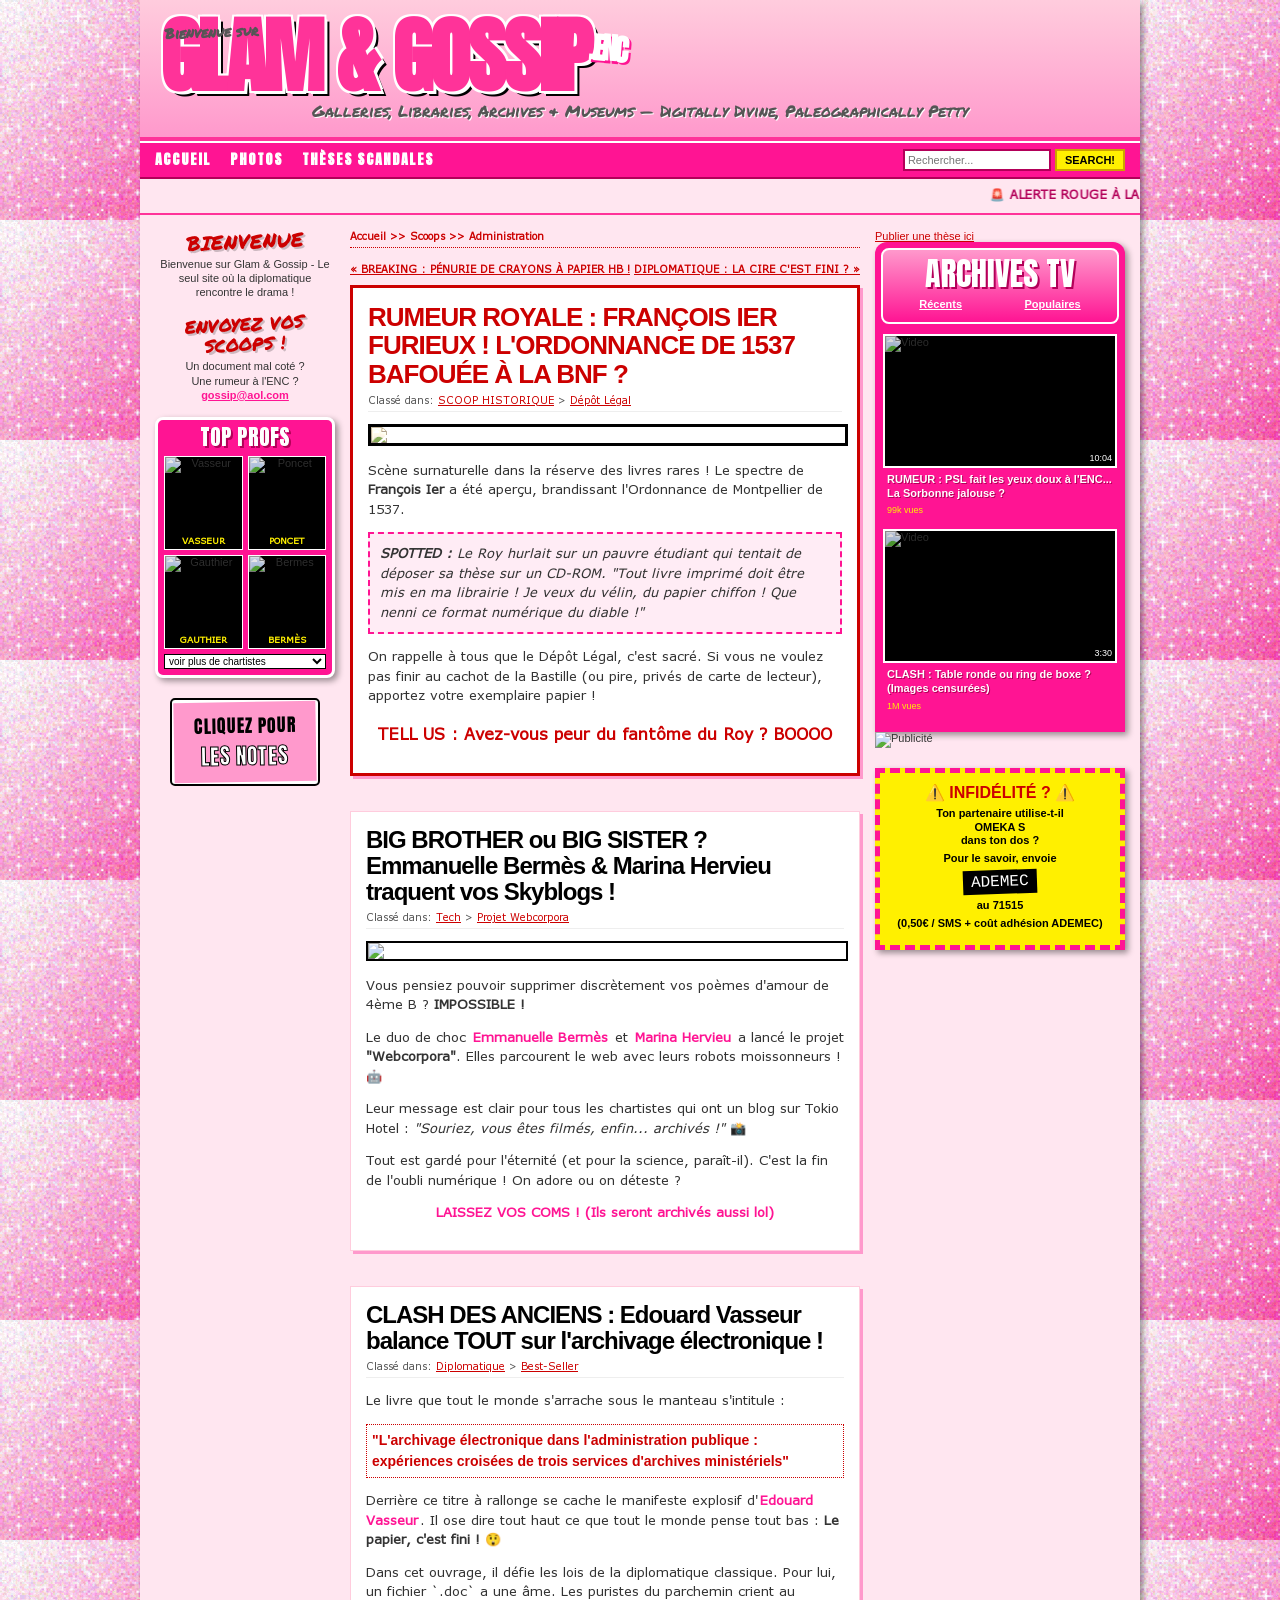
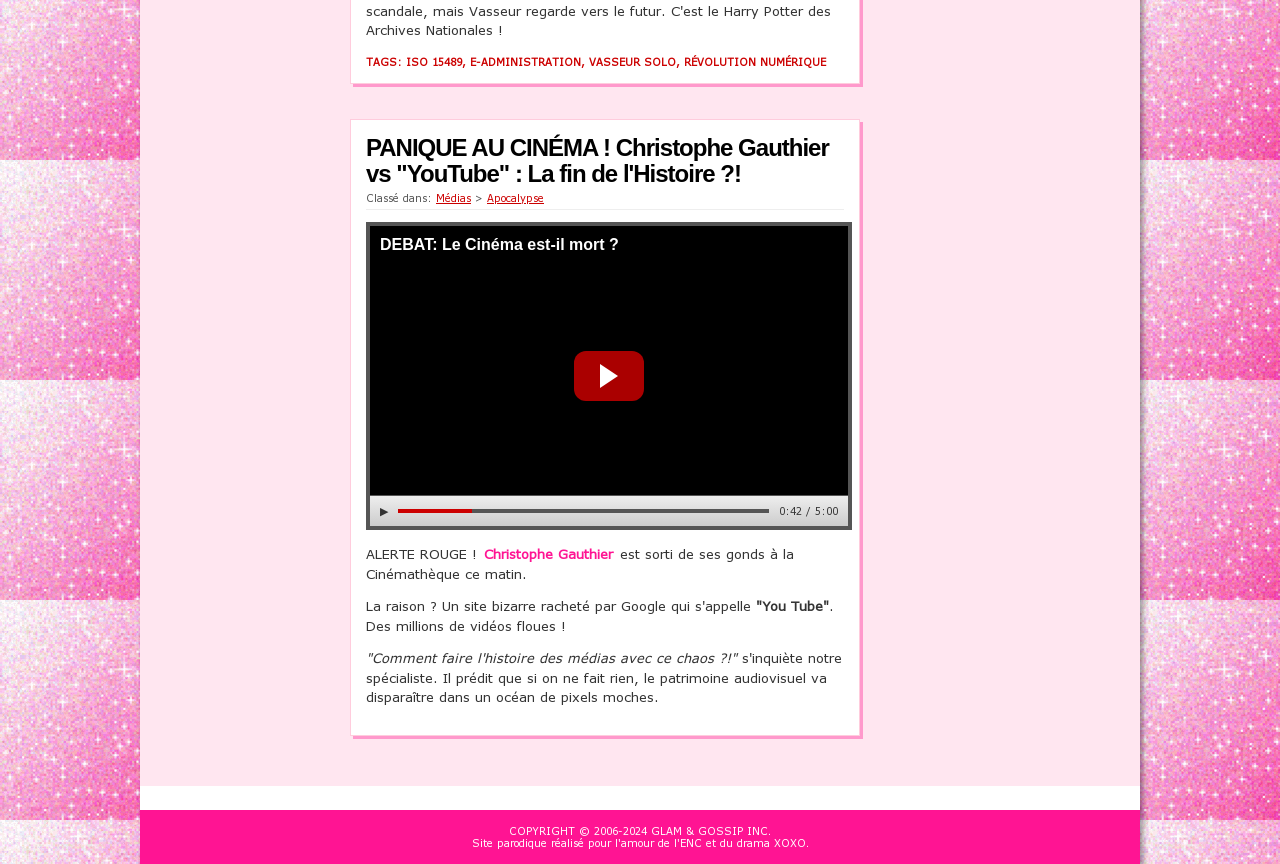
==== index.html @ 9ad177cc "modification" ====
<!DOCTYPE html>
<html lang="fr">
<head>
    <meta charset="UTF-8">
    <title>Glam & Gossip — Le site le plus Chartiste du Web !</title>
    <link rel="stylesheet" href="style.css">
</head>
<body>

<div class="page-wrapper shadow">
    <header>
        <div class="cartoon-char"></div>
        <div class="top-bar">
            <div class="logo-area">
                <div class="welcome-text">Bienvenue sur</div>
                <h1 class="logo">GLAM & GOSSIP<span class="enc">.ENC</span></h1>
            </div>
        </div>
        <div class="slogan">Galleries, Libraries, Archives & Museums — Digitally Divine, Paleographically Petty</div>
    </header>

    <nav class="main-nav">
        <div class="nav-links">
            <a href="index.html">Accueil</a>
            <a href="photos.html">Photos</a>
            <a href="theses.html">Thèses Scandales</a>
        </div>
        <div class="search-box">
            <form action="https://www.google.com/search" method="get">
                <input type="hidden" name="tbs" value="cdr:1,cd_min:1/1/2006,cd_max:12/31/2006">
                <input type="text" name="q" placeholder="Rechercher..." size="20">
                <button type="submit">SEARCH!</button>
            </form>
        </div>
    </nav>

    <div class="buzz-banner">
        <marquee scrollamount="6" scrolldelay="60">
            🚨 ALERTE ROUGE À LA BNF : UN INCUNABLE DISPARU ?! • PANIQUE AUX ARCHIVES NATIONALES : PLUS DE PLACE DANS LES RAYONNAGES ! • QUI A VOLÉ LE TAMPON ENCREUR DE LA SALLE LABROUSTE ? • FLASH SPÉCIAL : LA MACHINE À CAFÉ DU 65 RUE DE RICHELIEU EST EN PANNE ! 🚨
        </marquee>
    </div>


    <div class="container">
        
        <aside class="left-col">
            <div class="sidebar-header">BIENVENUE</div>
            <div class="intro-text">
                Bienvenue sur Glam & Gossip - Le seul site où la diplomatique rencontre le drama !
            </div>

            <div class="sidebar-header sidebar-header-scoops">ENVOYEZ VOS SCOOPS !</div>
            <div class="intro-text">
                Un document mal coté ?<br>
                Une rumeur à l'ENC ?<br>
                <a href="#" class="email-link">gossip@aol.com</a>
            </div>

            <div class="top-celebs-widget shadow">
                <div class="widget-title-img">TOP PROFS</div>
                <div class="celeb-grid">
                    <div class="celeb-item">
                        <img src="https://via.placeholder.com/100/2ecc71/ffffff?text=E.V." alt="Vasseur">
                        <div class="celeb-name">VASSEUR</div>
                    </div>
                    <div class="celeb-item">
                        <img src="https://via.placeholder.com/100/9b59b6/ffffff?text=O.P." alt="Poncet">
                        <div class="celeb-name">PONCET</div>
                    </div>
                    <div class="celeb-item">
                        <img src="https://via.placeholder.com/100/f1c40f/333333?text=C.G." alt="Gauthier">
                        <div class="celeb-name">GAUTHIER</div>
                    </div>
                    <div class="celeb-item">
                        <img src="https://via.placeholder.com/100/e74c3c/ffffff?text=E.B." alt="Bermes">
                        <div class="celeb-name">BERMÈS</div>
                    </div>
                </div>
                <select class="select-dropdown">
                    <option>voir plus de chartistes</option>
                </select>
            </div>

            <div class="left-btn">
                <div class="btn-notes">
                    CLIQUEZ POUR<br><span class="btn-notes-highlight">LES NOTES</span>
                </div>
            </div>
        </aside>


        <main class="feed">
            <div class="breadcrumb">Accueil >> Scoops >> Administration</div>
            <div class="post-nav">
                <a href="#">« BREAKING : Pénurie de crayons à papier HB !</a>
                <a href="#">Diplomatique : La Cire c'est fini ? »</a>
            </div>

            <article class="post post-alerte">
                <h2 class="post-headline post-headline-alerte">
                    <a href="#">RUMEUR ROYALE : François Ier furieux ! L'Ordonnance de 1537 bafouée à la BNF ?</a>
                </h2>
                <div class="filed-under">Classé dans: <a href="#">SCOOP HISTORIQUE</a> > <a href="#">Dépôt Légal</a></div>

                <div class="post-image-container">
                    <img src="https://via.placeholder.com/500x350/550000/ffffff?text=FRANCOIS+1ER+PAS+CONTENT" class="post-image post-image-vintage">
                </div>

                <div class="post-body">
                    <p>Scène surnaturelle dans la réserve des livres rares ! Le spectre de <strong>François Ier</strong> a été aperçu, brandissant l'Ordonnance de Montpellier de 1537.</p>
                    <p class="post-quote">
                        <strong>SPOTTED :</strong> Le Roy hurlait sur un pauvre étudiant qui tentait de déposer sa thèse sur un CD-ROM. <em>"Tout livre imprimé doit être mis en ma librairie ! Je veux du vélin, du papier chiffon ! Que nenni ce format numérique du diable !"</em>
                    </p>
                    <p>On rappelle à tous que le Dépôt Légal, c'est sacré. Si vous ne voulez pas finir au cachot de la Bastille (ou pire, privés de carte de lecteur), apportez votre exemplaire papier !</p>
                    <p class="post-cta">TELL US : Avez-vous peur du fantôme du Roy ? BOOOO </p>
                </div>
            </article>

            <article class="post">
                <h2 class="post-headline"><a href="#">BIG BROTHER ou BIG SISTER ? Emmanuelle Bermès & Marina Hervieu traquent vos Skyblogs ! </a></h2>
                <div class="filed-under">Classé dans: <a href="#">Tech</a> > <a href="#">Projet Webcorpora</a></div>

                <div class="post-image-container">
                    <img src="https://via.placeholder.com/500x300/3498db/ffffff?text=SKYBLOG+ARCHIVÉ+%3F" class="post-image">
                </div>

                <div class="post-body">
                    <p>Vous pensiez pouvoir supprimer discrètement vos poèmes d'amour de 4ème B ? <strong>IMPOSSIBLE !</strong></p>
                    <p>Le duo de choc <a href="#" class="keyword">Emmanuelle Bermès</a> et <a href="#" class="keyword">Marina Hervieu</a> a lancé le projet <strong>"Webcorpora"</strong>. Elles parcourent le web avec leurs robots moissonneurs ! 🤖</p>
                    <p>Leur message est clair pour tous les chartistes qui ont un blog sur Tokio Hotel : <em>"Souriez, vous êtes filmés, enfin... archivés !"</em> 📸</p>
                    <p>Tout est gardé pour l'éternité (et pour la science, paraît-il). C'est la fin de l'oubli numérique ! On adore ou on déteste ?</p>
                    <p class="post-cta-pink">LAISSEZ VOS COMS ! (Ils seront archivés aussi lol)</p>
                </div>
            </article>

            <article class="post">
                <h2 class="post-headline"><a href="#">CLASH DES ANCIENS : Edouard Vasseur balance TOUT sur l'archivage électronique ! </a></h2>
                <div class="filed-under">Classé dans: <a href="#">Diplomatique</a> > <a href="#">Best-Seller</a></div>

                <div class="post-body">
                    <p>Le livre que tout le monde s'arrache sous le manteau s'intitule :</p>
                    <p class="book-title">"L'archivage électronique dans l'administration publique : expériences croisées de trois services d'archives ministériels"</p>
                    <p>Derrière ce titre à rallonge se cache le manifeste explosif d'<a href="#" class="keyword">Edouard Vasseur</a>. Il ose dire tout haut ce que tout le monde pense tout bas : <strong>Le papier, c'est fini !</strong> 😲</p>
                    <p>Dans cet ouvrage, il défie les lois de la diplomatique classique. Pour lui, un fichier `.doc` a une âme. Les puristes du parchemin crient au scandale, mais Vasseur regarde vers le futur. C'est le Harry Potter des Archives Nationales !</p>
                </div>
                <div class="tags-footer">Tags: iso 15489, e-administration, vasseur solo, révolution numérique</div>
            </article>

            <article class="post">
                <h2 class="post-headline"><a href="#">PANIQUE AU CINÉMA ! Christophe Gauthier vs "YouTube" : La fin de l'Histoire ?!</a></h2>
                <div class="filed-under">Classé dans: <a href="#">Médias</a> > <a href="#">Apocalypse</a></div>

                <div class="video-player-container">
                    <div class="video-title-overlay">DEBAT: Le Cinéma est-il mort ?</div>
                    <div class="play-btn-fake"></div>
                    <div class="controls-fake">
                        <span class="controls-play">▶</span>
                        <div class="controls-progress">
                            <div class="controls-progress-bar"></div>
                        </div>
                        <span class="controls-time">0:42 / 5:00</span>
                    </div>
                </div>

                <div class="post-body">
                    <p>ALERTE ROUGE ! <a href="#" class="keyword">Christophe Gauthier</a> est sorti de ses gonds à la Cinémathèque ce matin.</p>
                    <p>La raison ? Un site bizarre racheté par Google qui s'appelle <strong>"You Tube"</strong>. Des millions de vidéos floues !</p>
                    <p><em>"Comment faire l'histoire des médias avec ce chaos ?!"</em> s'inquiète notre spécialiste. Il prédit que si on ne fait rien, le patrimoine audiovisuel va disparaître dans un océan de pixels moches.</p>
                </div>
            </article>

        </main>


        <aside class="right-col">
            <a href="#" class="advertise-link">Publier une thèse ici</a>
            
            <div class="glam-tv-container shadow">
                <div class="glam-tv-header">
                    <div class="tv-logo">ARCHIVES <span>TV</span></div>
                    <div class="tv-tabs"><span>Récents</span><span>Populaires</span></div>
                </div>
                <div class="video-list">
                    <div class="video-item">
                        <div class="video-thumb">
                            <img src="https://via.placeholder.com/200x120/cc0000/ffffff?text=PSL+LOVES+ENC" alt="Video">
                            <span class="video-duration">10:04</span>
                        </div>
                        <div class="video-meta"><span class="title">RUMEUR : PSL fait les yeux doux à l'ENC... La Sorbonne jalouse ?</span><span class="views">99k vues</span></div>
                    </div>
                    
                    <div class="video-item">
                        <div class="video-thumb">
                            <img src="https://via.placeholder.com/200x120/003366/ffffff?text=CLASH+ENC" alt="Video">
                            <span class="video-duration">3:30</span>
                        </div>
                        <div class="video-meta"><span class="title">CLASH : Table ronde ou ring de boxe ? (Images censurées)</span><span class="views">1M vues</span></div>
                    </div>
                </div>
            </div>

            <div class="ad-banner">
                <img src="https://via.placeholder.com/240x240/ffcc00/000000?text=ACHETEZ+VOTRE+DIPLOME+ICI" alt="Publicité">
            </div>

            <div class="fake-ad-sms alerte shadow">
                <h3>⚠️ INFIDÉLITÉ ? ⚠️</h3>
                <p>Ton partenaire utilise-t-il<br><strong>OMEKA S</strong><br>dans ton dos ?</p>
                <p>Pour le savoir, envoie</p>
                <div class="sms-code">ADEMEC</div>
                <p>au <strong>71515</strong></p>
                <p class="ad-disclaimer">(0,50€ / SMS + coût adhésion ADEMEC)</p>
            </div>

        </aside>

    </div> 

    <footer>
        COPYRIGHT © 2006-2024 GLAM & GOSSIP INC. <br> 
        Site parodique réalisé pour l'amour de l'ENC et du drama XOXO.
    </footer>

</div>
</body>
</html>
---- style.css ----
/* ============================================================
   GLAM & ARCHIVES - Feuille de style principale
   ============================================================ */

/* ==+++++==========================================================
   1. POLICES DE CARACTÈRES
   ============================================================ */

/* Nous chargeons trois polices de Google Fonts, mais localement,
    car au début des années 2000, c'était la seule façon de le faire */

@font-face {
     font-family: 'Anton';
     src: url('fonts/Anton_latin.woff2') format('woff2');
}

@font-face {
    font-family: 'Permanent Marker';
    src: url('fonts/Permanent_Marker_latin.woff2') format('woff2');
}

@font-face {
    font-family: 'Verdana';
    src: url('fonts/Verdana_latin.woff2') format('woff2');
}

/* ============================================================
   2. STYLES DE BASE (COMMUNS À TOUTES LES PAGES)
   ============================================================ */

/* --- Body --- */

body {
    margin: 0;
    padding: 0;
    background: rgb(255, 204, 221) url('images/stars-sparkles.gif'); /* --- il s'agit de l'image en fond que nous définissons.Nous avons creer un dossier séparé pour tous les images --- */
    background-repeat: repeat;
    font-family: 'Verdana', 'Arial', sans-serif;
    font-size: 11px;
    color: rgb(51, 51, 51);
}

/* --- Liens --- */

a {
    color: rgb(204, 0, 0);
    text-decoration: underline;
}

/* Effet au survol : fond jaune et texte noir pour rendre les liens plus visibles */
a:hover {
    background-color: rgb(255, 240, 0);
    color: rgb(0, 0, 0);
}

/* --- Conteneur principal --- */

.page-wrapper {
    width: 1000px;
    margin: 0 auto;
    background: rgb(255, 255, 255);
}

/* --- Header (en-tête du site) --- */

header {
    background: linear-gradient(to bottom, rgb(255, 204, 221), rgb(255, 153, 204));
    padding: 15px 20px 10px 20px;
    position: relative;
    border-bottom: 4px solid rgb(255, 51, 153);
}

.top-bar {
    display: flex;
    justify-content: space-between;
    align-items: flex-end;
}

.logo-area {
    position: relative;
    z-index: 2;
}

.welcome-text {
    font-size: 14px;
    font-weight: bold;
    color: rgb(85, 85, 85);
    margin-bottom: -15px;
    margin-left: 5px;
    font-family: 'Permanent Marker', cursive;
    transform: rotate(-2deg);
}

h1.logo {
    font-family: 'Anton', sans-serif;
    font-size: 82px;
    margin: 0;
    line-height: 0.9;
    color: rgb(255, 51, 153);
    text-transform: uppercase;
    text-shadow: 3px 3px 0px rgb(255, 255, 255), -2px -2px 0 rgb(255, 255, 255), 2px -2px 0 rgb(255, 255, 255), -2px 2px 0 rgb(255, 255, 255), 2px 2px 0 rgb(255, 255, 255), 5px 5px 0px rgb(0, 0, 0);
    letter-spacing: -3px;
}

h1.logo span.enc {
    font-size: 30px;
    color: rgb(255, 255, 255);
    text-shadow: 2px 2px 0 rgb(255, 20, 147);
    vertical-align: top;
    margin-top: 15px;
    display: inline-block;
    transform: rotate(5deg);
}

.slogan {
    font-family: 'Permanent Marker', cursive;
    font-size: 16px;
    color: rgb(85, 85, 85);
    text-align: center;
    margin-top: 5px;
    margin-bottom: 5px;
    text-shadow: 1px 1px 0 rgb(255, 255, 255);
}

/* --- Navigation principale --- */

nav.main-nav {
    background: rgb(255, 20, 147);
    padding: 6px 15px;
    display: flex;
    justify-content: space-between;
    align-items: center;
    color: rgb(255, 255, 255);
    font-weight: bold;
    font-size: 12px;
    border-top: 2px solid rgb(255, 255, 255);
    border-bottom: 2px solid rgb(179, 0, 89);
}

.nav-links a {
    color: rgb(255, 255, 255);
    text-decoration: none;
    margin-right: 15px;
    text-transform: uppercase;
    font-family: 'Anton', sans-serif;
    letter-spacing: 1px;
    font-size: 14px;
}

.nav-links a:hover {
    text-decoration: underline;
    background: none;
    color: rgb(255, 240, 0);
}

.search-box {
    display: flex;
    align-items: center;
    gap: 5px;
}

.search-box input {
    border: 2px solid rgb(179, 0, 89);
    padding: 3px;
    font-size: 11px;
}

.search-box button {
    background: rgb(255, 240, 0);
    border: 2px solid #cca300;
    font-weight: bold;
    font-size: 11px;
    cursor: pointer;
    text-transform: uppercase;
    padding: 3px 8px;
}

/* --- Bandeau d'actualités (marquee) --- */

.buzz-banner {
    background: rgb(255, 230, 240);
    border-bottom: 2px solid rgb(255, 51, 153);
    padding: 8px 0;
    color: rgb(179, 0, 89);
    font-family: 'Verdana', sans-serif;
    font-weight: bold;
    font-size: 12px;
    text-transform: uppercase;
    letter-spacing: 0.5px;
}

/* --- Conteneur de la grille principale --- */

.container {
    display: grid;
    grid-template-columns: 180px 1fr 250px;
    gap: 15px;
    padding: 15px;
    background: rgb(255, 230, 240);
}

/* --- Footer --- */

footer {
    background: rgb(255, 20, 147);
    color: rgb(255, 255, 255);
    text-align: center;
    padding: 15px;
    font-size: 10px;
    margin-top: 20px;
    border-top: 4px solid rgb(255, 255, 255);
    font-family: 'Verdana';
}

/* --- Classes utilitaires --- */

.shadow {
    box-shadow: 3px 3px 6px rgba(0, 0, 0, 0.4) !important;
}

.alerte {
    border: 5px dashed rgb(255, 20, 147) !important;
    background: rgb(255, 240, 0) !important;
}

@keyframes blink {
    50% {
        opacity: 0.5;
    }
}

/* ============================================================
   3. PAGE D'ACCUEIL (index.html)
   ============================================================ */

/* --- Sidebars (colonnes latérales) --- */

aside {
    font-family: Arial, sans-serif;
}

.sidebar-header {
    font-family: 'Permanent Marker', cursive;
    color: rgb(204, 0, 0);
    font-size: 20px;
    text-shadow: 2px 2px 0px rgba(0, 0, 0, 0.2);
    margin-bottom: 5px;
    line-height: 1.1;
    transform: rotate(-2deg);
    text-align: center;
}

.sidebar-header-scoops {
    transform: rotate(-3deg);
    margin-top: 15px;
    font-size: 18px;
}

.intro-text {
    font-size: 11px;
    margin-bottom: 15px;
    line-height: 1.3;
    text-align: center;
}

.email-link {
    color: rgb(255, 20, 147);
    font-weight: bold;
    margin-bottom: 15px;
}

/* --- Widget "Top Profs" --- */

.top-celebs-widget {
    background: rgb(255, 20, 147);
    border-radius: 8px;
    padding: 6px;
    text-align: center;
    border: 3px solid rgb(255, 255, 255);
    margin-bottom: 20px;
}

.widget-title-img {
    color: rgb(255, 255, 255);
    font-family: 'Anton', sans-serif;
    font-size: 22px;
    text-transform: uppercase;
    margin-bottom: 8px;
    text-shadow: 2px 2px 0 rgb(179, 0, 89);
    line-height: 1;
}

.celeb-grid {
    display: grid;
    grid-template-columns: 1fr 1fr;
    gap: 5px;
}

.celeb-item {
    background: rgb(0, 0, 0);
    border: 1px solid rgb(255, 255, 255);
}

.celeb-item img {
    width: 100%;
    height: 75px;
    object-fit: cover;
    display: block;
    opacity: 0.9;
}

.celeb-item:hover img {
    opacity: 1;
}

.celeb-name {
    background: rgb(0, 0, 0);
    color: rgb(255, 240, 0);
    font-size: 9px;
    text-transform: uppercase;
    padding: 3px 0;
    font-weight: bold;
    font-family: 'Verdana';
}

.select-dropdown {
    width: 100%;
    margin-top: 5px;
    font-size: 10px;
    background: rgb(255, 255, 255);
    border: 1px solid rgb(0, 0, 0);
}

/* --- Boutons de la sidebar --- */

.left-btn {
    margin: 15px;
    border: 2px solid rgb(0, 0, 0);
    border-radius: 5px;
    background: rgb(255, 255, 255);
    padding: 2px;
    cursor: pointer;
}

.left-btn:hover {
    transform: scale(1.02);
}

.btn-notes {
    background: rgb(255, 153, 204);
    padding: 10px;
    text-align: center;
    font-family: 'Anton', sans-serif;
    font-size: 18px;
    color: rgb(0, 0, 0);
    transform: rotate(-1deg);
    text-decoration: none !important;
}

.btn-notes-highlight {
    color: rgb(255, 255, 255);
    -webkit-text-stroke: 1px rgb(0, 0, 0);
    font-size: 22px;
}

/* --- Fil d'actualités principal --- */

.breadcrumb {
    font-size: 10px;
    color: rgb(204, 0, 0);
    font-weight: bold;
    margin-bottom: 15px;
    border-bottom: 1px dotted rgb(204, 0, 0);
    padding-bottom: 5px;
}

.post-nav {
    display: flex;
    justify-content: space-between;
    font-weight: bold;
    font-size: 10px;
    margin-bottom: 10px;
    text-transform: uppercase;
}

/* --- Posts (articles) --- */

.post {
    background: rgb(255, 255, 255);
    margin-bottom: 35px;
    padding: 15px;
    border: 1px solid rgb(255, 204, 221);
    box-shadow: 3px 3px 0 rgb(255, 153, 204);
    position: relative;
}

.post-headline {
    font-family: 'Arial Black', 'Arial', sans-serif;
    font-weight: 900;
    font-size: 24px;
    line-height: 1.1;
    color: rgb(0, 0, 0);
    margin-top: 0;
    margin-bottom: 5px;
    letter-spacing: -1px;
}

.post-headline a {
    text-decoration: none;
    color: rgb(0, 0, 0);
}

.post-headline a:hover {
    color: rgb(255, 20, 147);
    background: transparent;
}

.filed-under {
    font-size: 10px;
    color: rgb(85, 85, 85);
    margin-bottom: 12px;
    border-bottom: 1px solid #eee;
    padding-bottom: 5px;
}

.post-body {
    font-size: 13px;
    line-height: 1.5;
    color: rgb(51, 51, 51);
}

.post-body p {
    margin-bottom: 12px;
}

.post-body a.keyword {
    color: rgb(255, 20, 147);
    font-weight: bold;
    text-decoration: none;
    background: rgb(255, 255, 255);
    padding: 0 2px;
}

.post-body a.keyword:hover {
    text-decoration: underline;
    background: rgb(255, 240, 0);
    color: rgb(204, 0, 0);
}

.tags-footer {
    margin-top: 15px;
    font-size: 10px;
    color: rgb(204, 0, 0);
    font-weight: bold;
    text-transform: uppercase;
}

/* --- Posts spéciaux (alertes) --- */

.post-alerte {
    border: 3px solid rgb(204, 0, 0);
}

.post-headline-alerte {
    color: rgb(204, 0, 0);
    text-transform: uppercase;
    font-size: 26px;
}

.post-headline-alerte a {
    color: rgb(204, 0, 0);
}

.post-image {
    width: 100%;
    display: block;
    border: 2px solid rgb(0, 0, 0);
    margin-bottom: 15px;
}

.post-image-vintage {
    border: 3px solid rgb(0, 0, 0);
    filter: sepia(50%) contrast(110%);
}

.post-quote {
    background: #ffecf5;
    padding: 10px;
    border: 2px dashed rgb(255, 20, 147);
    font-style: italic;
}

.post-cta, .post-cta-pink {
    text-align: center;
    font-weight: bold;
}

.post-cta {
    color: rgb(204, 0, 0);
    font-size: 16px;
}

.post-cta-pink {
    color: rgb(255, 20, 147);
}

.book-title {
    font-weight: bold;
    font-size: 14px;
    color: rgb(204, 0, 0);
    font-family: 'Arial Black', sans-serif;
    border: 1px dotted rgb(204, 0, 0);
    padding: 5px;
}

/* --- Lecteur vidéo factice --- */

.video-player-container {
    width: 100%;
    height: 300px;
    background: rgb(0, 0, 0);
    position: relative;
    margin-bottom: 15px;
    border: 4px solid rgb(85, 85, 85);
}

.video-title-overlay {
    position: absolute;
    top: 10px;
    left: 10px;
    color: rgb(255, 255, 255);
    font-size: 16px;
    font-weight: bold;
    font-family: Arial, sans-serif;
    text-shadow: 1px 1px 2px rgb(0, 0, 0);
}

.play-btn-fake {
    position: absolute;
    top: 50%;
    left: 50%;
    transform: translate(-50%, -50%);
    width: 70px;
    height: 50px;
    background: rgba(200, 0, 0, 0.85);
    border-radius: 12px;
    display: flex;
    align-items: center;
    justify-content: center;
    cursor: pointer;
}

.play-btn-fake::after {
    content: '';
    border-left: 18px solid rgb(255, 255, 255);
    border-top: 12px solid transparent;
    border-bottom: 12px solid transparent;
}

.controls-fake {
    position: absolute;
    bottom: 0;
    left: 0;
    right: 0;
    height: 30px;
    background: linear-gradient(#eee, #ccc);
    display: flex;
    align-items: center;
    padding: 0 10px;
    border-top: 1px solid rgb(85, 85, 85);
}

.controls-progress {
    flex: 1;
    height: 4px;
    background: rgb(85, 85, 85);
    margin: 0 10px;
}

.controls-progress-bar {
    width: 20%;
    height: 100%;
    background: rgb(204, 0, 0);
}

.controls-time {
    font-size: 10px;
}

/* --- Sidebar droite : Archives TV --- */

.glam-tv-container {
    background: rgb(255, 20, 147);
    border-radius: 12px 12px 0 0;
    padding: 6px;
}

.glam-tv-header {
    background: linear-gradient(rgb(255, 153, 204), rgb(255, 20, 147));
    border-radius: 8px;
    padding: 8px 5px;
    text-align: center;
    margin-bottom: 8px;
    border: 2px solid rgb(255, 255, 255);
}

.tv-logo {
    font-family: 'Anton', sans-serif;
    font-size: 32px;
    color: rgb(255, 255, 255);
    text-shadow: 2px 2px 0 rgb(179, 0, 89);
    line-height: 1;
}

.tv-tabs {
    display: flex;
    justify-content: space-around;
    color: rgb(255, 255, 255);
    font-weight: bold;
    font-size: 11px;
    margin: 8px 0 4px 0;
    text-decoration: underline;
    cursor: pointer;
}

.video-list {
    background: rgb(255, 20, 147);
    padding: 2px;
}

.video-item {
    display: flex;
    flex-direction: column;
    margin-bottom: 12px;
    cursor: pointer;
}

.video-item:hover .video-thumb {
    border-color: rgb(255, 240, 0);
}

.video-thumb {
    height: 130px;
    background: rgb(0, 0, 0);
    border: 2px solid rgb(255, 255, 255);
    position: relative;
    margin-bottom: 4px;
}

.video-thumb img {
    width: 100%;
    height: 100%;
    object-fit: cover;
    opacity: 0.85;
}

.video-duration {
    position: absolute;
    bottom: 2px;
    right: 2px;
    background: rgb(0, 0, 0);
    color: rgb(255, 255, 255);
    font-size: 9px;
    padding: 1px;
}

.video-meta {
    color: rgb(255, 255, 255);
    font-size: 11px;
    font-weight: bold;
    line-height: 1.3;
    padding: 0 4px;
}

.video-meta .title {
    margin-bottom: 2px;
    display: block;
    text-shadow: 1px 1px 0 rgb(179, 0, 89);
}

.video-meta .views {
    font-size: 9px;
    font-weight: normal;
    color: rgb(255, 240, 0);
}

/* --- Publicité sidebar --- */

.fake-ad-sms {
    margin-top: 20px;
    padding: 10px;
    text-align: center;
    font-family: 'Arial', sans-serif;
}

.fake-ad-sms h3 {
    margin: 0;
    color: rgb(204, 0, 0);
    text-transform: uppercase;
    font-size: 16px;
    font-weight: 900;
    animation: blink 1s infinite;
}

.fake-ad-sms p {
    margin: 5px 0;
    font-size: 11px;
    font-weight: bold;
    color: rgb(0, 0, 0);
    line-height: 1.2;
}

.sms-code {
    background: rgb(0, 0, 0);
    color: rgb(255, 255, 255);
    font-family: 'Courier New', monospace;
    font-size: 16px;
    padding: 3px 8px;
    display: inline-block;
    transform: rotate(-2deg);
}

.ad-disclaimer {
    font-size: 9px;
    font-weight: normal;
}

/* ============================================================
   4. PAGE DES THÈSES (theses.html)
   ============================================================ */

.section-these {
    background: rgb(255, 255, 255);
    padding: 15px;
    border: 3px solid rgb(255, 153, 204);
    box-shadow: 5px 5px 0 rgb(255, 153, 204);
    margin: 15px 0 20px 0;
    grid-column: 1 / -1;
    display: flex;
    align-items: flex-start;
    gap: 15px;
}

.pub {
    grid-column: 1 / -1;
}

.pub h2 {
    font-family: 'Permanent Marker', cursive; 
    text-align: center;
    font-size: 44px;
    margin: 10px;
    color: rgb(204, 0, 0);
    transform: rotate(1deg);
}

.pub a {
    display: block;
    width: 100%;
}

.pub img {
    width: 100%;
    display: block;
}

.symbole img {
    width: 40px;
    margin-top: 10px;
}

.infos-these h2 {
    font-family: 'Anton', sans-serif;
    font-size: 40px;
    margin: 0;
}

.infos-these p {
    font-size: 14px;
    line-height: 1.5;
    margin-top: 10px;
}

/* ============================================================
   5. PAGE PHOTOS (photos.html)
   ============================================================ */

/* --- Description de la galerie --- */

.description-galerie {
    grid-column: 1 / -1;
}

.description-galerie h2 {
    font-family: 'Anton', sans-serif;
    font-size: 40px;
    text-align: center;
}

/* --- Galerie des professeurs --- */

.prof-gallery {
    display: grid;
    grid-template-columns: repeat(3, 1fr);
    gap: 20px;
    padding: 20px;
    grid-column: 1 / -1;
}

.prof-card { /* ---Gestion des encadrements de la galerie photo j'ai ajouté  --- */
    border: 3px solid rgb(255, 20, 147); /* --- des bordures roses ici --- */
    padding: 15px;
    text-align: center;/* --- l'alignement du texte --- */
    background-color: rgb(255, 255, 255);
    box-shadow: 3px 2px 0px rgb(255, 20, 147);
}

.prof-card img {
    width: 100%;
    height: 250px;
    object-fit: cover;
    border-radius: 5px;
    margin-bottom: 10px;
}

.prof-card h3 {
    margin: 10px 0;
    font-family: 'Anton', sans-serif; 
    font-size: 20px;
    color:rgb(255, 20, 147);
}

.prof-card p {
    margin: 5px 0;
    font-size: 14px;
}

.fun-phrase {
    font-style: italic;
    color: rgb(85, 85, 85);
}

/* --- Classement --- */

.ranking-subtitle {
    font-size: 14px;
    color: rgb(85, 85, 85);
    margin-bottom: 20px;
    text-align: center;
    font-weight: bold;
    text-transform: uppercase;
}

.ranking-item {
    display: flex;
    align-items: center;
    border: 3px solid rgb(255, 20, 147);
    padding: 10px;
    background-color:rgb(255, 255, 255);
}

.ranking-item img {
    width: 80px;
    height: 80px;
    object-fit: cover;
    border-radius: 5px;
    margin-right: 15px;
}

.ranking-details h4 {
    margin: 0;
    font-family: 'Permanent Marker', sans-serif;
    font-size: 18px;
    color: rgb(255, 20, 147);
    
}

.ranking-details p {
    margin: 5px 0;
    font-size: 14px;
    color: rgb(85, 85, 85);
}
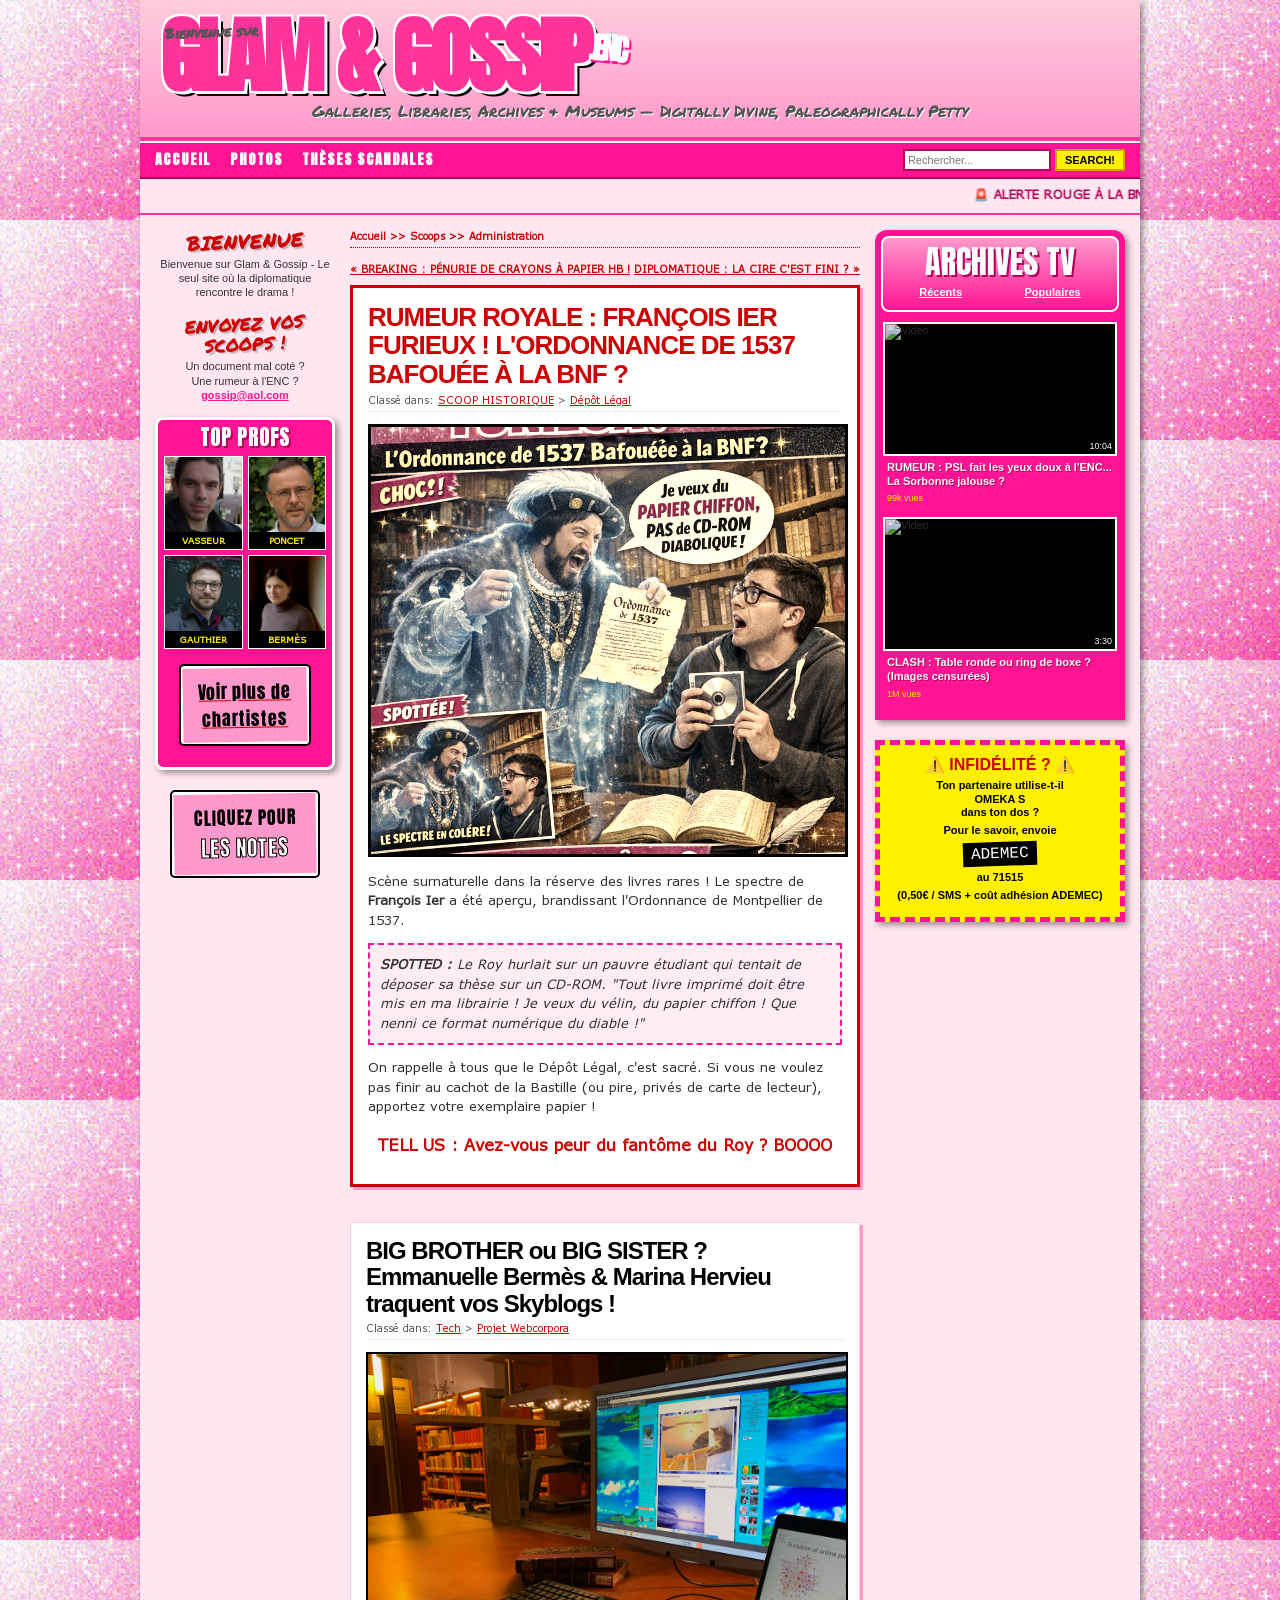
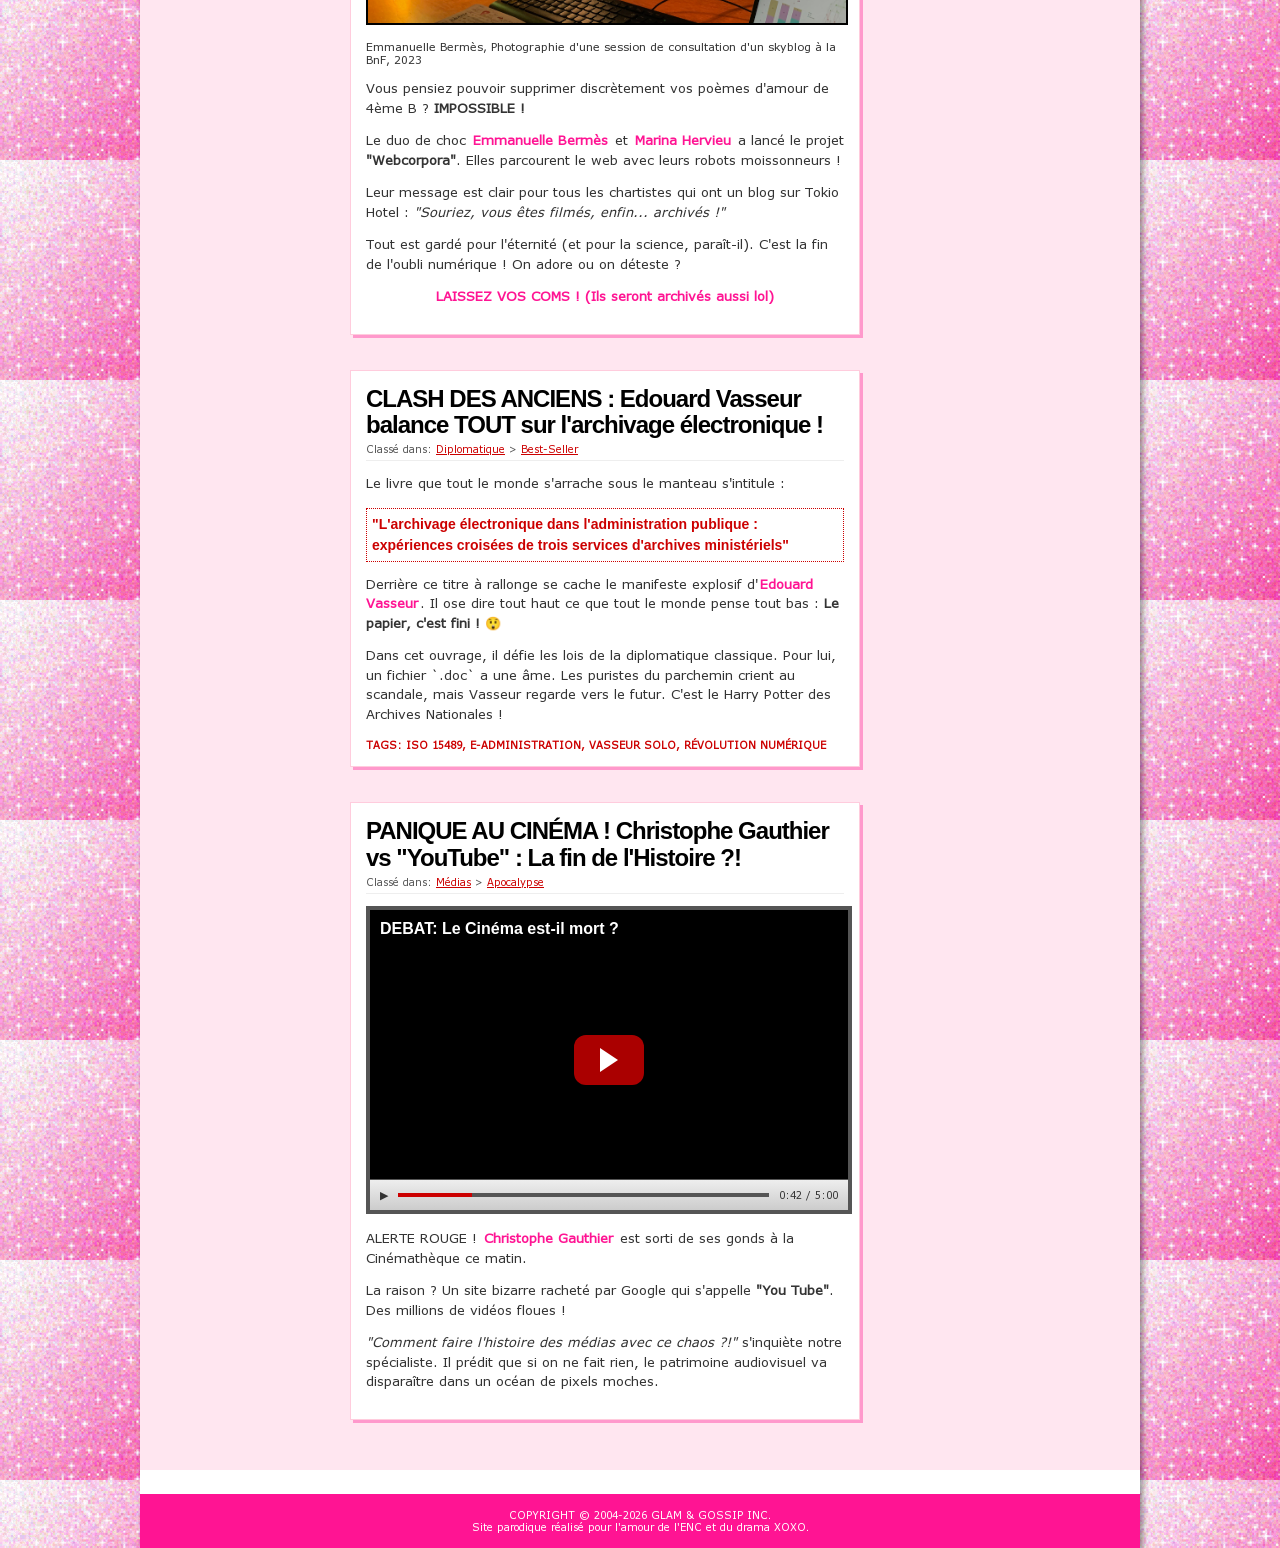
==== commit 26b891af: "Merge branch 'main' of https://github.com/smkhtkn/site-control" ====
--- a/index.html
+++ b/index.html
@@ -9,7 +9,6 @@
 
 <div class="page-wrapper shadow">
     <header>
-        <div class="cartoon-char"></div>
         <div class="top-bar">
             <div class="logo-area">
                 <div class="welcome-text">Bienvenue sur</div>
@@ -43,7 +42,7 @@
 
     <div class="container">
         
-        <aside class="left-col">
+        <aside>
             <div class="sidebar-header">BIENVENUE</div>
             <div class="intro-text">
                 Bienvenue sur Glam & Gossip - Le seul site où la diplomatique rencontre le drama !
@@ -60,25 +59,29 @@
                 <div class="widget-title-img">TOP PROFS</div>
                 <div class="celeb-grid">
                     <div class="celeb-item">
-                        <img src="https://via.placeholder.com/100/2ecc71/ffffff?text=E.V." alt="Vasseur">
+                        <img src="images/photo_vasseur.jpeg" alt="Vasseur">
                         <div class="celeb-name">VASSEUR</div>
                     </div>
                     <div class="celeb-item">
-                        <img src="https://via.placeholder.com/100/9b59b6/ffffff?text=O.P." alt="Poncet">
+                        <img src="images/photo_poncet.jpeg" alt="Poncet">
                         <div class="celeb-name">PONCET</div>
                     </div>
                     <div class="celeb-item">
-                        <img src="https://via.placeholder.com/100/f1c40f/333333?text=C.G." alt="Gauthier">
+                        <img src="images/photo_gauthier.png" alt="Gauthier">
                         <div class="celeb-name">GAUTHIER</div>
                     </div>
                     <div class="celeb-item">
-                        <img src="https://via.placeholder.com/100/e74c3c/ffffff?text=E.B." alt="Bermes">
+                        <img src="images/photo_bermes.jpeg" alt="Bermes">
                         <div class="celeb-name">BERMÈS</div>
                     </div>
                 </div>
-                <select class="select-dropdown">
-                    <option>voir plus de chartistes</option>
-                </select>
+                <a href="photos.html">
+                <div class="left-btn">
+                    <div class="btn-notes">
+                        Voir plus de chartistes
+                    </div>
+                </div>
+                </a>
             </div>
 
             <div class="left-btn">
@@ -89,7 +92,7 @@
         </aside>
 
 
-        <main class="feed">
+        <main>
             <div class="breadcrumb">Accueil >> Scoops >> Administration</div>
             <div class="post-nav">
                 <a href="#">« BREAKING : Pénurie de crayons à papier HB !</a>
@@ -102,9 +105,7 @@
                 </h2>
                 <div class="filed-under">Classé dans: <a href="#">SCOOP HISTORIQUE</a> > <a href="#">Dépôt Légal</a></div>
 
-                <div class="post-image-container">
-                    <img src="https://via.placeholder.com/500x350/550000/ffffff?text=FRANCOIS+1ER+PAS+CONTENT" class="post-image post-image-vintage">
-                </div>
+                <img src="images/françois.png" class="post-image post-image-vintage">
 
                 <div class="post-body">
                     <p>Scène surnaturelle dans la réserve des livres rares ! Le spectre de <strong>François Ier</strong> a été aperçu, brandissant l'Ordonnance de Montpellier de 1537.</p>
@@ -120,14 +121,13 @@
                 <h2 class="post-headline"><a href="#">BIG BROTHER ou BIG SISTER ? Emmanuelle Bermès & Marina Hervieu traquent vos Skyblogs ! </a></h2>
                 <div class="filed-under">Classé dans: <a href="#">Tech</a> > <a href="#">Projet Webcorpora</a></div>
 
-                <div class="post-image-container">
-                    <img src="https://via.placeholder.com/500x300/3498db/ffffff?text=SKYBLOG+ARCHIVÉ+%3F" class="post-image">
-                </div>
+                <img src="images/skyblog.jpeg" class="post-image">
+                <div class="image-caption">Emmanuelle Bermès, Photographie d'une session de consultation d'un skyblog à la BnF, 2023</div>
 
                 <div class="post-body">
                     <p>Vous pensiez pouvoir supprimer discrètement vos poèmes d'amour de 4ème B ? <strong>IMPOSSIBLE !</strong></p>
-                    <p>Le duo de choc <a href="#" class="keyword">Emmanuelle Bermès</a> et <a href="#" class="keyword">Marina Hervieu</a> a lancé le projet <strong>"Webcorpora"</strong>. Elles parcourent le web avec leurs robots moissonneurs ! 🤖</p>
-                    <p>Leur message est clair pour tous les chartistes qui ont un blog sur Tokio Hotel : <em>"Souriez, vous êtes filmés, enfin... archivés !"</em> 📸</p>
+                    <p>Le duo de choc <a href="#" class="keyword">Emmanuelle Bermès</a> et <a href="#" class="keyword">Marina Hervieu</a> a lancé le projet <strong>"Webcorpora"</strong>. Elles parcourent le web avec leurs robots moissonneurs !</p>
+                    <p>Leur message est clair pour tous les chartistes qui ont un blog sur Tokio Hotel : <em>"Souriez, vous êtes filmés, enfin... archivés !"</em></p>
                     <p>Tout est gardé pour l'éternité (et pour la science, paraît-il). C'est la fin de l'oubli numérique ! On adore ou on déteste ?</p>
                     <p class="post-cta-pink">LAISSEZ VOS COMS ! (Ils seront archivés aussi lol)</p>
                 </div>
@@ -172,9 +172,7 @@
         </main>
 
 
-        <aside class="right-col">
-            <a href="#" class="advertise-link">Publier une thèse ici</a>
-            
+        <aside>            
             <div class="glam-tv-container shadow">
                 <div class="glam-tv-header">
                     <div class="tv-logo">ARCHIVES <span>TV</span></div>
@@ -199,10 +197,6 @@
                 </div>
             </div>
 
-            <div class="ad-banner">
-                <img src="https://via.placeholder.com/240x240/ffcc00/000000?text=ACHETEZ+VOTRE+DIPLOME+ICI" alt="Publicité">
-            </div>
-
             <div class="fake-ad-sms alerte shadow">
                 <h3>⚠️ INFIDÉLITÉ ? ⚠️</h3>
                 <p>Ton partenaire utilise-t-il<br><strong>OMEKA S</strong><br>dans ton dos ?</p>
@@ -217,7 +211,7 @@
     </div> 
 
     <footer>
-        COPYRIGHT © 2006-2024 GLAM & GOSSIP INC. <br> 
+        COPYRIGHT © 2004-2026 GLAM & GOSSIP INC. <br> 
         Site parodique réalisé pour l'amour de l'ENC et du drama XOXO.
     </footer>
 
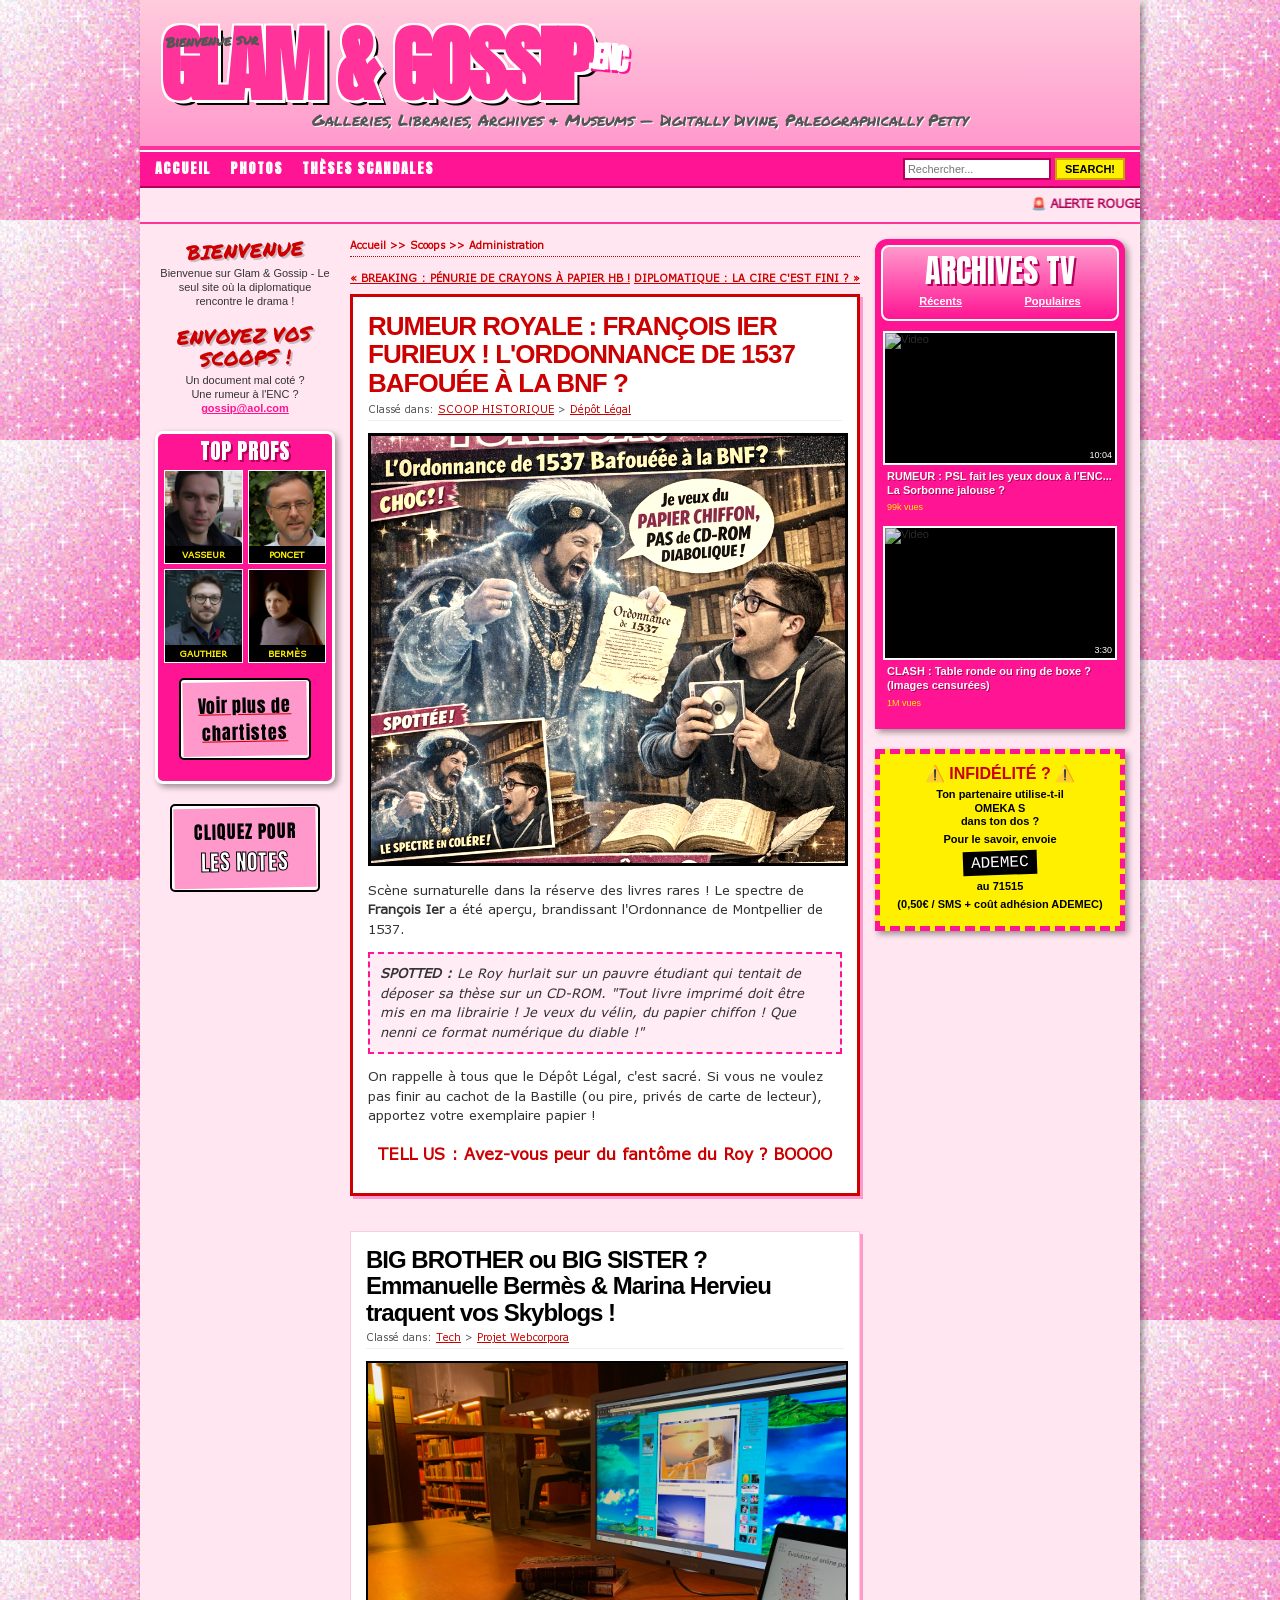
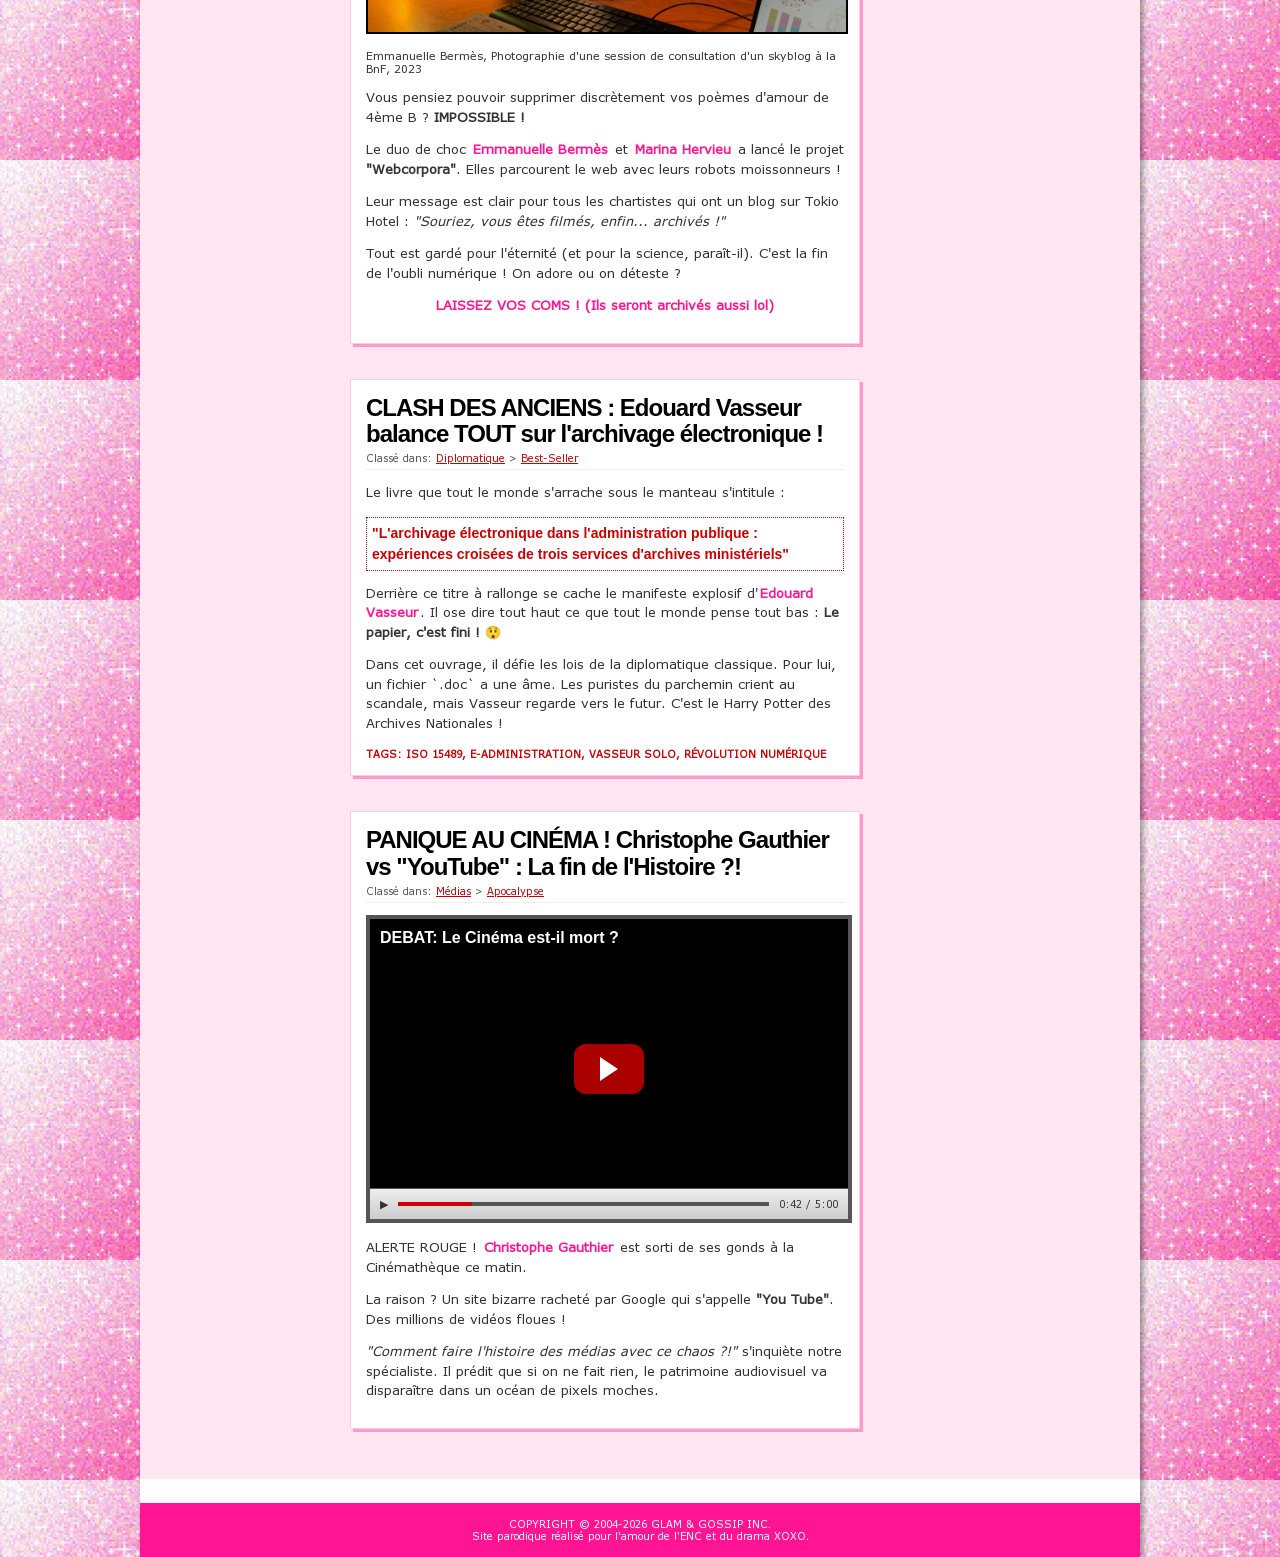
==== commit be4971a6: "classes utilitaires" ====
--- a/index.html
+++ b/index.html
@@ -9,12 +9,8 @@
 
 <div class="page-wrapper shadow">
     <header>
-        <div class="top-bar">
-            <div class="logo-area">
-                <div class="welcome-text">Bienvenue sur</div>
-                <h1 class="logo">GLAM & GOSSIP<span class="enc">.ENC</span></h1>
-            </div>
-        </div>
+        <div class="welcome-text">Bienvenue sur</div>
+        <h1 class="logo">GLAM & GOSSIP<span class="enc">.ENC</span></h1>
         <div class="slogan">Galleries, Libraries, Archives & Museums — Digitally Divine, Paleographically Petty</div>
     </header>
 
@@ -34,8 +30,8 @@
     </nav>
 
     <div class="buzz-banner">
-        <marquee scrollamount="6" scrolldelay="60">
-            🚨 ALERTE ROUGE À LA BNF : UN INCUNABLE DISPARU ?! • PANIQUE AUX ARCHIVES NATIONALES : PLUS DE PLACE DANS LES RAYONNAGES ! • QUI A VOLÉ LE TAMPON ENCREUR DE LA SALLE LABROUSTE ? • FLASH SPÉCIAL : LA MACHINE À CAFÉ DU 65 RUE DE RICHELIEU EST EN PANNE ! 🚨
+        <marquee>
+            🚨 Alerte rouge à la BnF : un incunable disparu ?! • Panique aux Archives nationales : plus de place dans les rayonnages ! • Qui a volé le tampon encreur de la salle Labrouste ? • Flash spécial : la machine à café du 65 rue de Richelieu est en panne ! 🚨
         </marquee>
     </div>
 
@@ -43,41 +39,41 @@
     <div class="container">
         
         <aside>
-            <div class="sidebar-header">BIENVENUE</div>
-            <div class="intro-text">
+            <div class="sidebar-header font-marker text-red text-center">BIENVENUE</div>
+            <div class="intro-text text-center">
                 Bienvenue sur Glam & Gossip - Le seul site où la diplomatique rencontre le drama !
             </div>
 
-            <div class="sidebar-header sidebar-header-scoops">ENVOYEZ VOS SCOOPS !</div>
-            <div class="intro-text">
+            <div class="sidebar-header font-marker text-red text-center">ENVOYEZ VOS SCOOPS !</div>
+            <div class="intro-text text-center">
                 Un document mal coté ?<br>
                 Une rumeur à l'ENC ?<br>
-                <a href="#" class="email-link">gossip@aol.com</a>
+                <a href="#" class="email-link text-pink text-bold">gossip@aol.com</a>
             </div>
 
             <div class="top-celebs-widget shadow">
-                <div class="widget-title-img">TOP PROFS</div>
+                <div class="widget-title-img font-anton text-white text-uppercase">TOP PROFS</div>
                 <div class="celeb-grid">
                     <div class="celeb-item">
                         <img src="images/photo_vasseur.jpeg" alt="Vasseur">
-                        <div class="celeb-name">VASSEUR</div>
+                        <div class="celeb-name text-bold text-uppercase">VASSEUR</div>
                     </div>
                     <div class="celeb-item">
                         <img src="images/photo_poncet.jpeg" alt="Poncet">
-                        <div class="celeb-name">PONCET</div>
+                        <div class="celeb-name text-bold text-uppercase">PONCET</div>
                     </div>
                     <div class="celeb-item">
                         <img src="images/photo_gauthier.png" alt="Gauthier">
-                        <div class="celeb-name">GAUTHIER</div>
+                        <div class="celeb-name text-bold text-uppercase">GAUTHIER</div>
                     </div>
                     <div class="celeb-item">
                         <img src="images/photo_bermes.jpeg" alt="Bermes">
-                        <div class="celeb-name">BERMÈS</div>
+                        <div class="celeb-name text-bold text-uppercase">BERMÈS</div>
                     </div>
                 </div>
                 <a href="photos.html">
                 <div class="left-btn">
-                    <div class="btn-notes">
+                    <div class="btn-notes font-anton text-center">
                         Voir plus de chartistes
                     </div>
                 </div>
@@ -85,7 +81,7 @@
             </div>
 
             <div class="left-btn">
-                <div class="btn-notes">
+                <div class="btn-notes font-anton text-center">
                     CLIQUEZ POUR<br><span class="btn-notes-highlight">LES NOTES</span>
                 </div>
             </div>
@@ -93,14 +89,14 @@
 
 
         <main>
-            <div class="breadcrumb">Accueil >> Scoops >> Administration</div>
-            <div class="post-nav">
+            <div class="breadcrumb text-red text-bold">Accueil >> Scoops >> Administration</div>
+            <div class="post-nav text-bold text-uppercase">
                 <a href="#">« BREAKING : Pénurie de crayons à papier HB !</a>
                 <a href="#">Diplomatique : La Cire c'est fini ? »</a>
             </div>
 
             <article class="post post-alerte">
-                <h2 class="post-headline post-headline-alerte">
+                <h2 class="post-headline post-headline-alerte text-red text-uppercase">
                     <a href="#">RUMEUR ROYALE : François Ier furieux ! L'Ordonnance de 1537 bafouée à la BNF ?</a>
                 </h2>
                 <div class="filed-under">Classé dans: <a href="#">SCOOP HISTORIQUE</a> > <a href="#">Dépôt Légal</a></div>
@@ -113,7 +109,7 @@
                         <strong>SPOTTED :</strong> Le Roy hurlait sur un pauvre étudiant qui tentait de déposer sa thèse sur un CD-ROM. <em>"Tout livre imprimé doit être mis en ma librairie ! Je veux du vélin, du papier chiffon ! Que nenni ce format numérique du diable !"</em>
                     </p>
                     <p>On rappelle à tous que le Dépôt Légal, c'est sacré. Si vous ne voulez pas finir au cachot de la Bastille (ou pire, privés de carte de lecteur), apportez votre exemplaire papier !</p>
-                    <p class="post-cta">TELL US : Avez-vous peur du fantôme du Roy ? BOOOO </p>
+                    <p class="post-cta text-red text-bold text-center">TELL US : Avez-vous peur du fantôme du Roy ? BOOOO </p>
                 </div>
             </article>
 
@@ -129,7 +125,7 @@
                     <p>Le duo de choc <a href="#" class="keyword">Emmanuelle Bermès</a> et <a href="#" class="keyword">Marina Hervieu</a> a lancé le projet <strong>"Webcorpora"</strong>. Elles parcourent le web avec leurs robots moissonneurs !</p>
                     <p>Leur message est clair pour tous les chartistes qui ont un blog sur Tokio Hotel : <em>"Souriez, vous êtes filmés, enfin... archivés !"</em></p>
                     <p>Tout est gardé pour l'éternité (et pour la science, paraît-il). C'est la fin de l'oubli numérique ! On adore ou on déteste ?</p>
-                    <p class="post-cta-pink">LAISSEZ VOS COMS ! (Ils seront archivés aussi lol)</p>
+                    <p class="post-cta-pink text-pink text-bold text-center">LAISSEZ VOS COMS ! (Ils seront archivés aussi lol)</p>
                 </div>
             </article>
 
@@ -139,11 +135,11 @@
 
                 <div class="post-body">
                     <p>Le livre que tout le monde s'arrache sous le manteau s'intitule :</p>
-                    <p class="book-title">"L'archivage électronique dans l'administration publique : expériences croisées de trois services d'archives ministériels"</p>
+                    <p class="book-title text-red text-bold">"L'archivage électronique dans l'administration publique : expériences croisées de trois services d'archives ministériels"</p>
                     <p>Derrière ce titre à rallonge se cache le manifeste explosif d'<a href="#" class="keyword">Edouard Vasseur</a>. Il ose dire tout haut ce que tout le monde pense tout bas : <strong>Le papier, c'est fini !</strong> 😲</p>
                     <p>Dans cet ouvrage, il défie les lois de la diplomatique classique. Pour lui, un fichier `.doc` a une âme. Les puristes du parchemin crient au scandale, mais Vasseur regarde vers le futur. C'est le Harry Potter des Archives Nationales !</p>
                 </div>
-                <div class="tags-footer">Tags: iso 15489, e-administration, vasseur solo, révolution numérique</div>
+                <div class="tags-footer text-red text-bold text-uppercase">Tags: iso 15489, e-administration, vasseur solo, révolution numérique</div>
             </article>
 
             <article class="post">
--- a/style.css
+++ b/style.css
@@ -70,22 +70,11 @@
     border-bottom: 4px solid rgb(255, 51, 153);
 }
 
-.top-bar {
-    display: flex;
-    justify-content: space-between;
-    align-items: flex-end;
-}
-
-.logo-area {
-    position: relative;
-    z-index: 2;
-}
-
 .welcome-text {
     font-size: 14px;
     font-weight: bold;
     color: rgb(85, 85, 85);
-    margin-bottom: -15px;
+    margin-bottom: -6px;
     margin-left: 5px;
     font-family: 'Permanent Marker', cursive;
     transform: rotate(-2deg);
@@ -186,7 +175,6 @@
     font-weight: bold;
     font-size: 12px;
     text-transform: uppercase;
-    letter-spacing: 0.5px;
 }
 
 /* --- Conteneur de la grille principale --- */
@@ -214,14 +202,31 @@
 
 /* --- Classes utilitaires --- */
 
-.shadow {
-    box-shadow: 3px 3px 6px rgba(0, 0, 0, 0.4) !important;
-}
-
-.alerte {
-    border: 5px dashed rgb(255, 20, 147) !important;
-    background: rgb(255, 240, 0) !important;
-}
+/* Ombres */
+.shadow { box-shadow: 3px 3px 6px rgba(0, 0, 0, 0.4) !important; }
+
+/* Alertes */
+.alerte { border: 5px dashed rgb(255, 20, 147) !important; background: rgb(255, 240, 0) !important; }
+
+/* Typographie */
+.text-center { text-align: center; }
+.text-bold { font-weight: bold; }
+.text-uppercase { text-transform: uppercase; }
+
+/* Polices */
+.font-anton { font-family: 'Anton', sans-serif; }
+.font-marker { font-family: 'Permanent Marker', cursive; }
+
+/* Couleurs de texte */
+.text-white { color: rgb(255, 255, 255); }
+.text-red { color: rgb(204, 0, 0); }
+.text-pink { color: rgb(255, 20, 147); }
+.text-gray { color: rgb(85, 85, 85); }
+
+/* Fonds */
+.bg-white { background: rgb(255, 255, 255); }
+.bg-black { background: rgb(0, 0, 0); }
+.bg-pink { background: rgb(255, 20, 147); }
 
 @keyframes blink {
     50% {
@@ -240,32 +245,20 @@
 }
 
 .sidebar-header {
-    font-family: 'Permanent Marker', cursive;
-    color: rgb(204, 0, 0);
     font-size: 20px;
     text-shadow: 2px 2px 0px rgba(0, 0, 0, 0.2);
     margin-bottom: 5px;
     line-height: 1.1;
     transform: rotate(-2deg);
-    text-align: center;
-}
-
-.sidebar-header-scoops {
-    transform: rotate(-3deg);
-    margin-top: 15px;
-    font-size: 18px;
 }
 
 .intro-text {
     font-size: 11px;
     margin-bottom: 15px;
     line-height: 1.3;
-    text-align: center;
 }
 
 .email-link {
-    color: rgb(255, 20, 147);
-    font-weight: bold;
     margin-bottom: 15px;
 }
 
@@ -281,10 +274,7 @@
 }
 
 .widget-title-img {
-    color: rgb(255, 255, 255);
-    font-family: 'Anton', sans-serif;
     font-size: 22px;
-    text-transform: uppercase;
     margin-bottom: 8px;
     text-shadow: 2px 2px 0 rgb(179, 0, 89);
     line-height: 1;
@@ -317,9 +307,7 @@
     background: rgb(0, 0, 0);
     color: rgb(255, 240, 0);
     font-size: 9px;
-    text-transform: uppercase;
     padding: 3px 0;
-    font-weight: bold;
     font-family: 'Verdana';
 }
 
@@ -349,8 +337,6 @@
 .btn-notes {
     background: rgb(255, 153, 204);
     padding: 10px;
-    text-align: center;
-    font-family: 'Anton', sans-serif;
     font-size: 18px;
     color: rgb(0, 0, 0);
     transform: rotate(-1deg);
@@ -367,8 +353,6 @@
 
 .breadcrumb {
     font-size: 10px;
-    color: rgb(204, 0, 0);
-    font-weight: bold;
     margin-bottom: 15px;
     border-bottom: 1px dotted rgb(204, 0, 0);
     padding-bottom: 5px;
@@ -377,10 +361,8 @@
 .post-nav {
     display: flex;
     justify-content: space-between;
-    font-weight: bold;
     font-size: 10px;
     margin-bottom: 10px;
-    text-transform: uppercase;
 }
 
 /* --- Posts (articles) --- */
@@ -450,9 +432,6 @@
 .tags-footer {
     margin-top: 15px;
     font-size: 10px;
-    color: rgb(204, 0, 0);
-    font-weight: bold;
-    text-transform: uppercase;
 }
 
 /* --- Posts spéciaux (alertes) --- */
@@ -462,8 +441,6 @@
 }
 
 .post-headline-alerte {
-    color: rgb(204, 0, 0);
-    text-transform: uppercase;
     font-size: 26px;
 }
 
@@ -490,24 +467,12 @@
     font-style: italic;
 }
 
-.post-cta, .post-cta-pink {
-    text-align: center;
-    font-weight: bold;
-}
-
 .post-cta {
-    color: rgb(204, 0, 0);
     font-size: 16px;
 }
 
-.post-cta-pink {
-    color: rgb(255, 20, 147);
-}
-
 .book-title {
-    font-weight: bold;
     font-size: 14px;
-    color: rgb(204, 0, 0);
     font-family: 'Arial Black', sans-serif;
     border: 1px dotted rgb(204, 0, 0);
     padding: 5px;
@@ -746,11 +711,8 @@
 }
 
 .pub h2 {
-    font-family: 'Permanent Marker', cursive; 
-    text-align: center;
     font-size: 44px;
     margin: 10px;
-    color: rgb(204, 0, 0);
     transform: rotate(1deg);
 }
 
@@ -770,7 +732,6 @@
 }
 
 .infos-these h2 {
-    font-family: 'Anton', sans-serif;
     font-size: 40px;
     margin: 0;
 }
@@ -792,9 +753,7 @@
 }
 
 .description-galerie h2 {
-    font-family: 'Anton', sans-serif;
     font-size: 40px;
-    text-align: center;
 }
 
 /* --- Galerie des professeurs --- */
@@ -810,7 +769,6 @@
 .prof-card { /* ---Gestion des encadrements de la galerie photo j'ai ajouté  --- */
     border: 3px solid rgb(255, 20, 147); /* --- des bordures roses ici --- */
     padding: 15px;
-    text-align: center;/* --- l'alignement du texte --- */
     background-color: rgb(255, 255, 255);
     box-shadow: 3px 2px 0px rgb(255, 20, 147);
 }
@@ -825,9 +783,7 @@
 
 .prof-card h3 {
     margin: 10px 0;
-    font-family: 'Anton', sans-serif; 
     font-size: 20px;
-    color:rgb(255, 20, 147);
 }
 
 .prof-card p {
@@ -837,18 +793,13 @@
 
 .fun-phrase {
     font-style: italic;
-    color: rgb(85, 85, 85);
 }
 
 /* --- Classement --- */
 
 .ranking-subtitle {
     font-size: 14px;
-    color: rgb(85, 85, 85);
     margin-bottom: 20px;
-    text-align: center;
-    font-weight: bold;
-    text-transform: uppercase;
 }
 
 .ranking-item {
@@ -869,14 +820,10 @@
 
 .ranking-details h4 {
     margin: 0;
-    font-family: 'Permanent Marker', sans-serif;
     font-size: 18px;
-    color: rgb(255, 20, 147);
-    
 }
 
 .ranking-details p {
     margin: 5px 0;
     font-size: 14px;
-    color: rgb(85, 85, 85);
 }
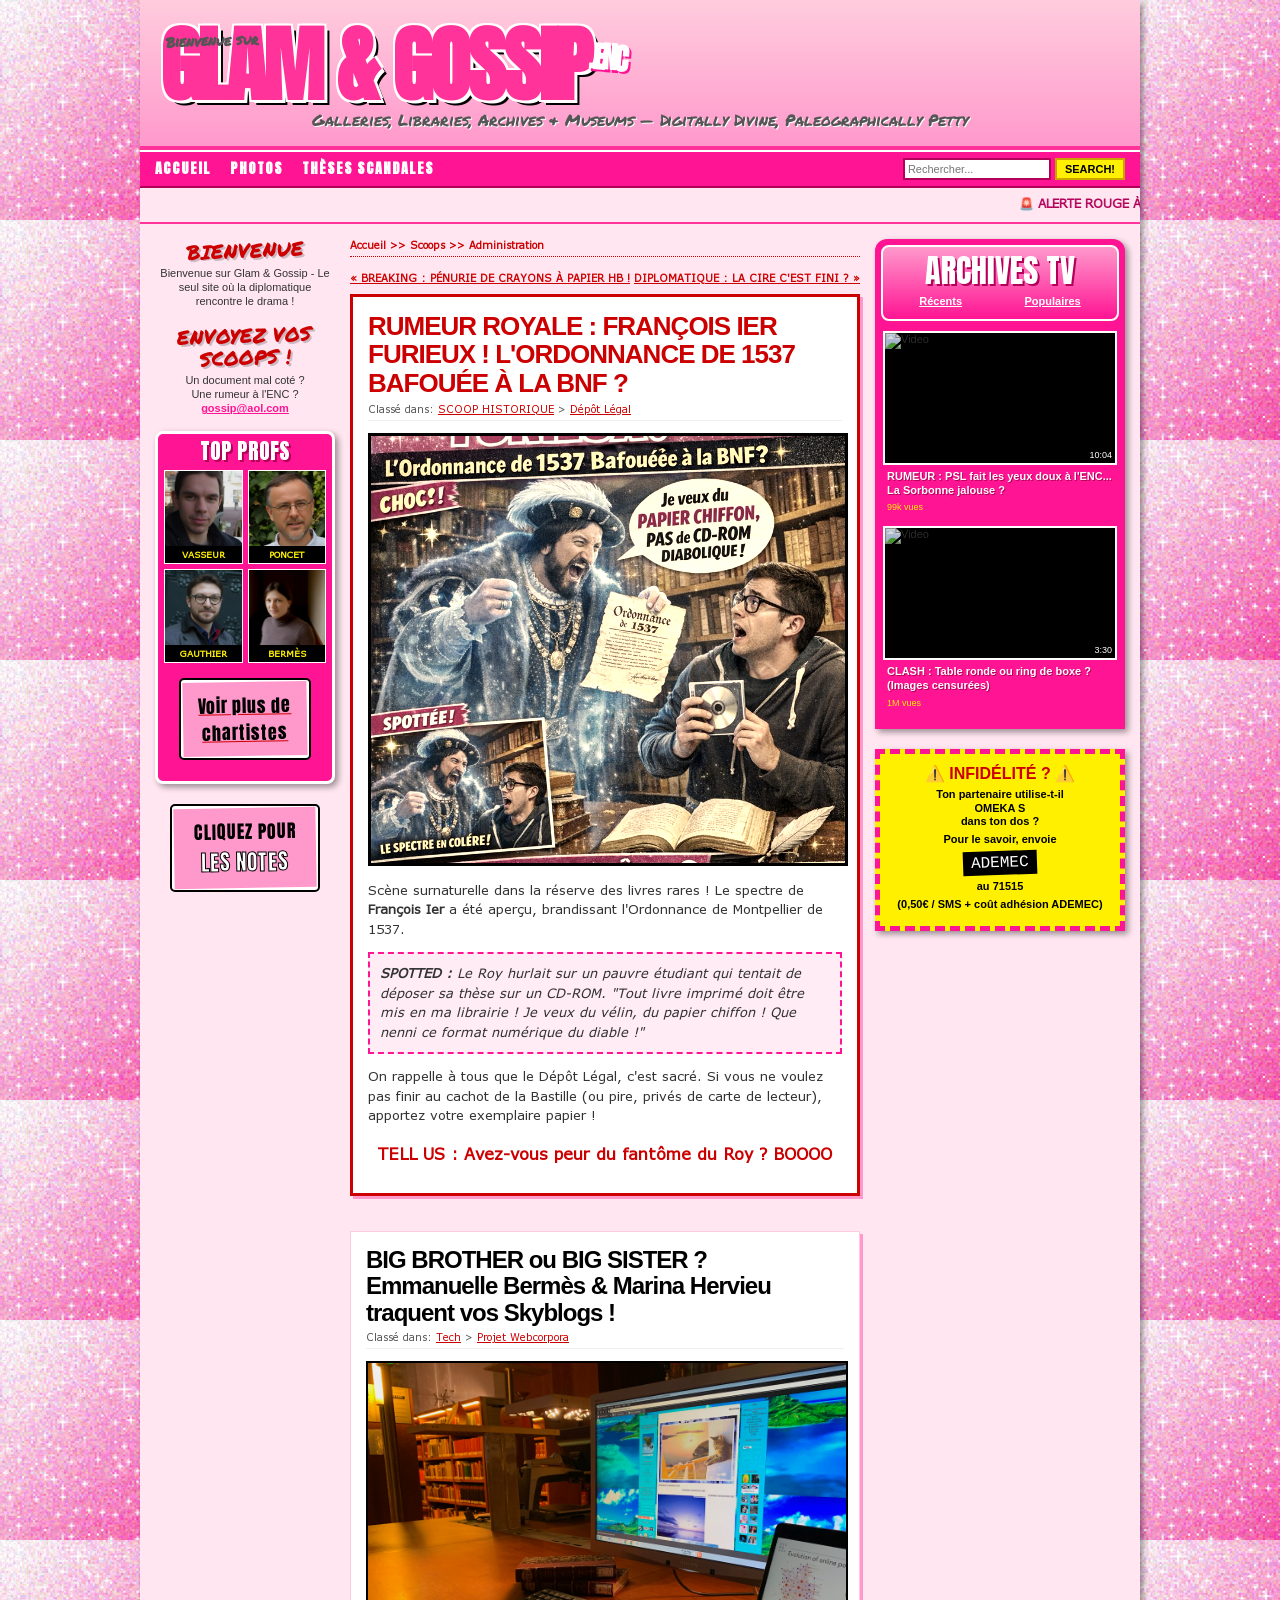
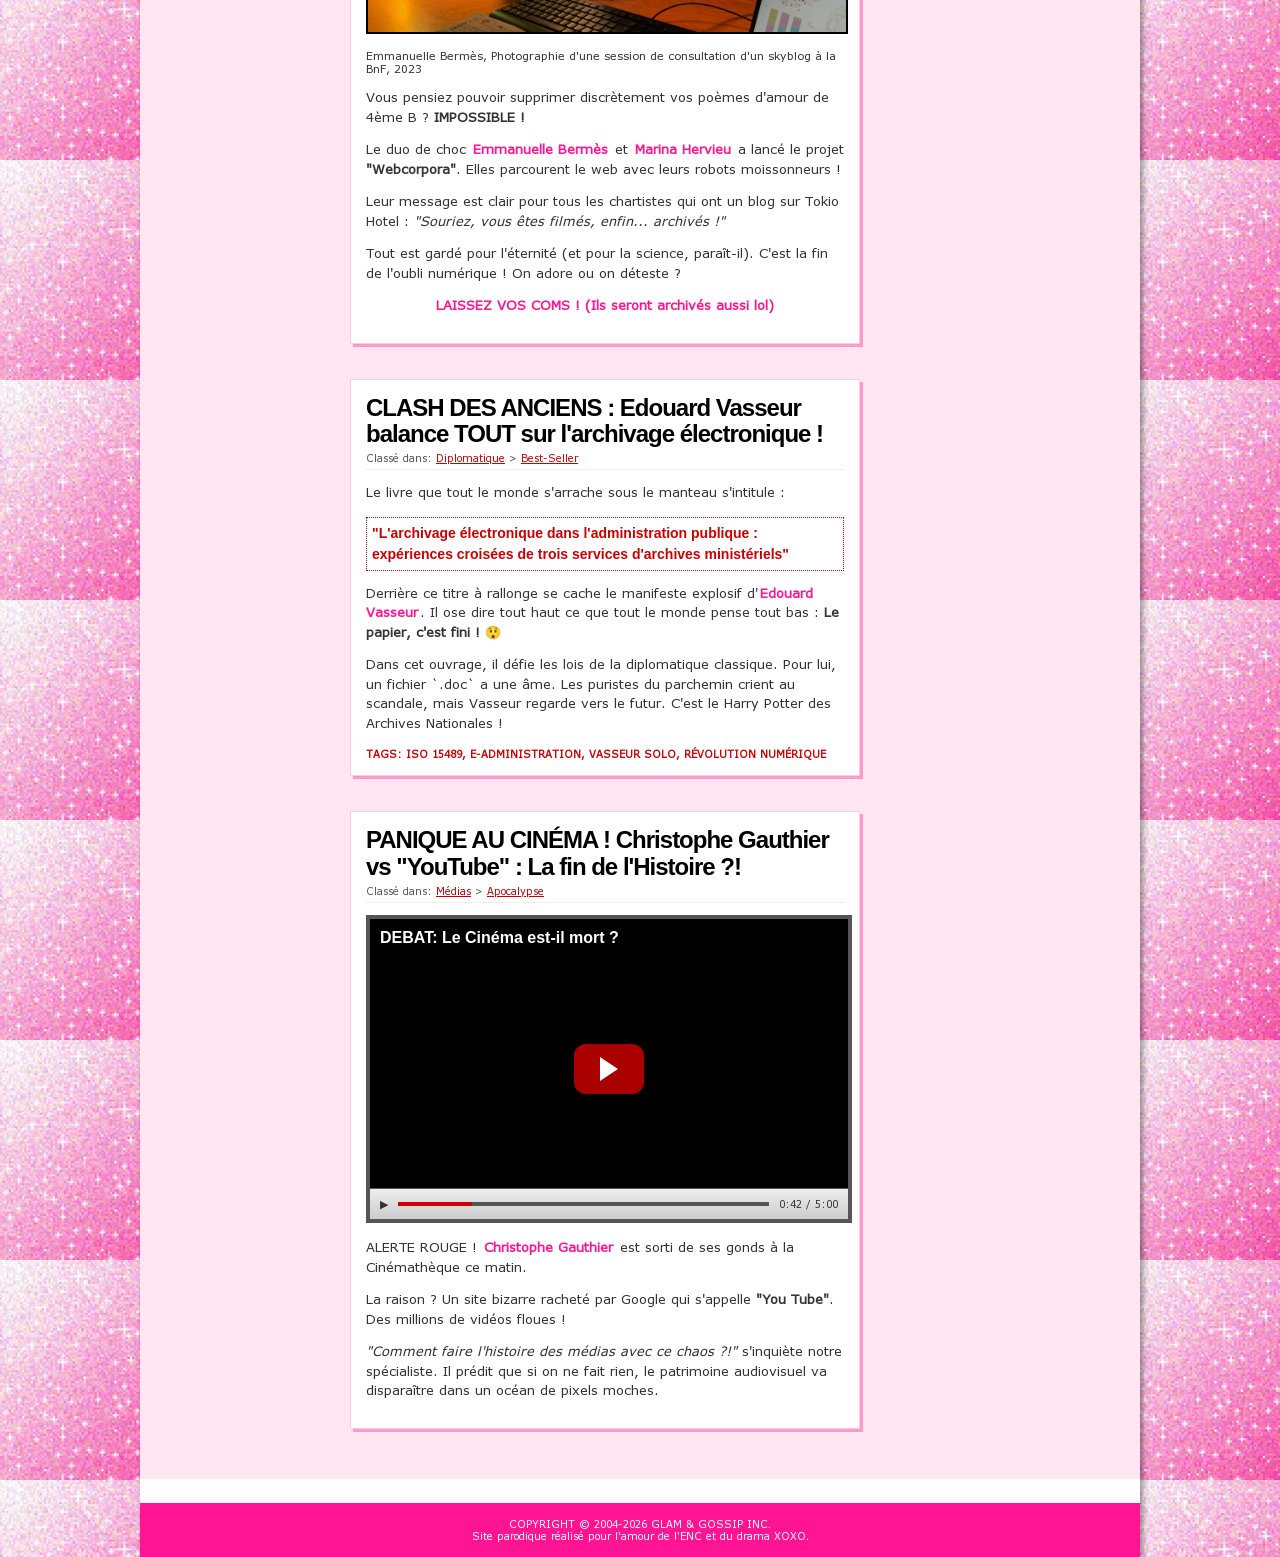
==== commit 7613cbaf: "petites modifications" ====
--- a/index.html
+++ b/index.html
@@ -48,7 +48,7 @@
             <div class="intro-text text-center">
                 Un document mal coté ?<br>
                 Une rumeur à l'ENC ?<br>
-                <a href="#" class="email-link text-pink text-bold">gossip@aol.com</a>
+                <a href="#" class="text-pink text-bold">gossip@aol.com</a>
             </div>
 
             <div class="top-celebs-widget shadow">
--- a/style.css
+++ b/style.css
@@ -256,10 +256,6 @@
     font-size: 11px;
     margin-bottom: 15px;
     line-height: 1.3;
-}
-
-.email-link {
-    margin-bottom: 15px;
 }
 
 /* --- Widget "Top Profs" --- */
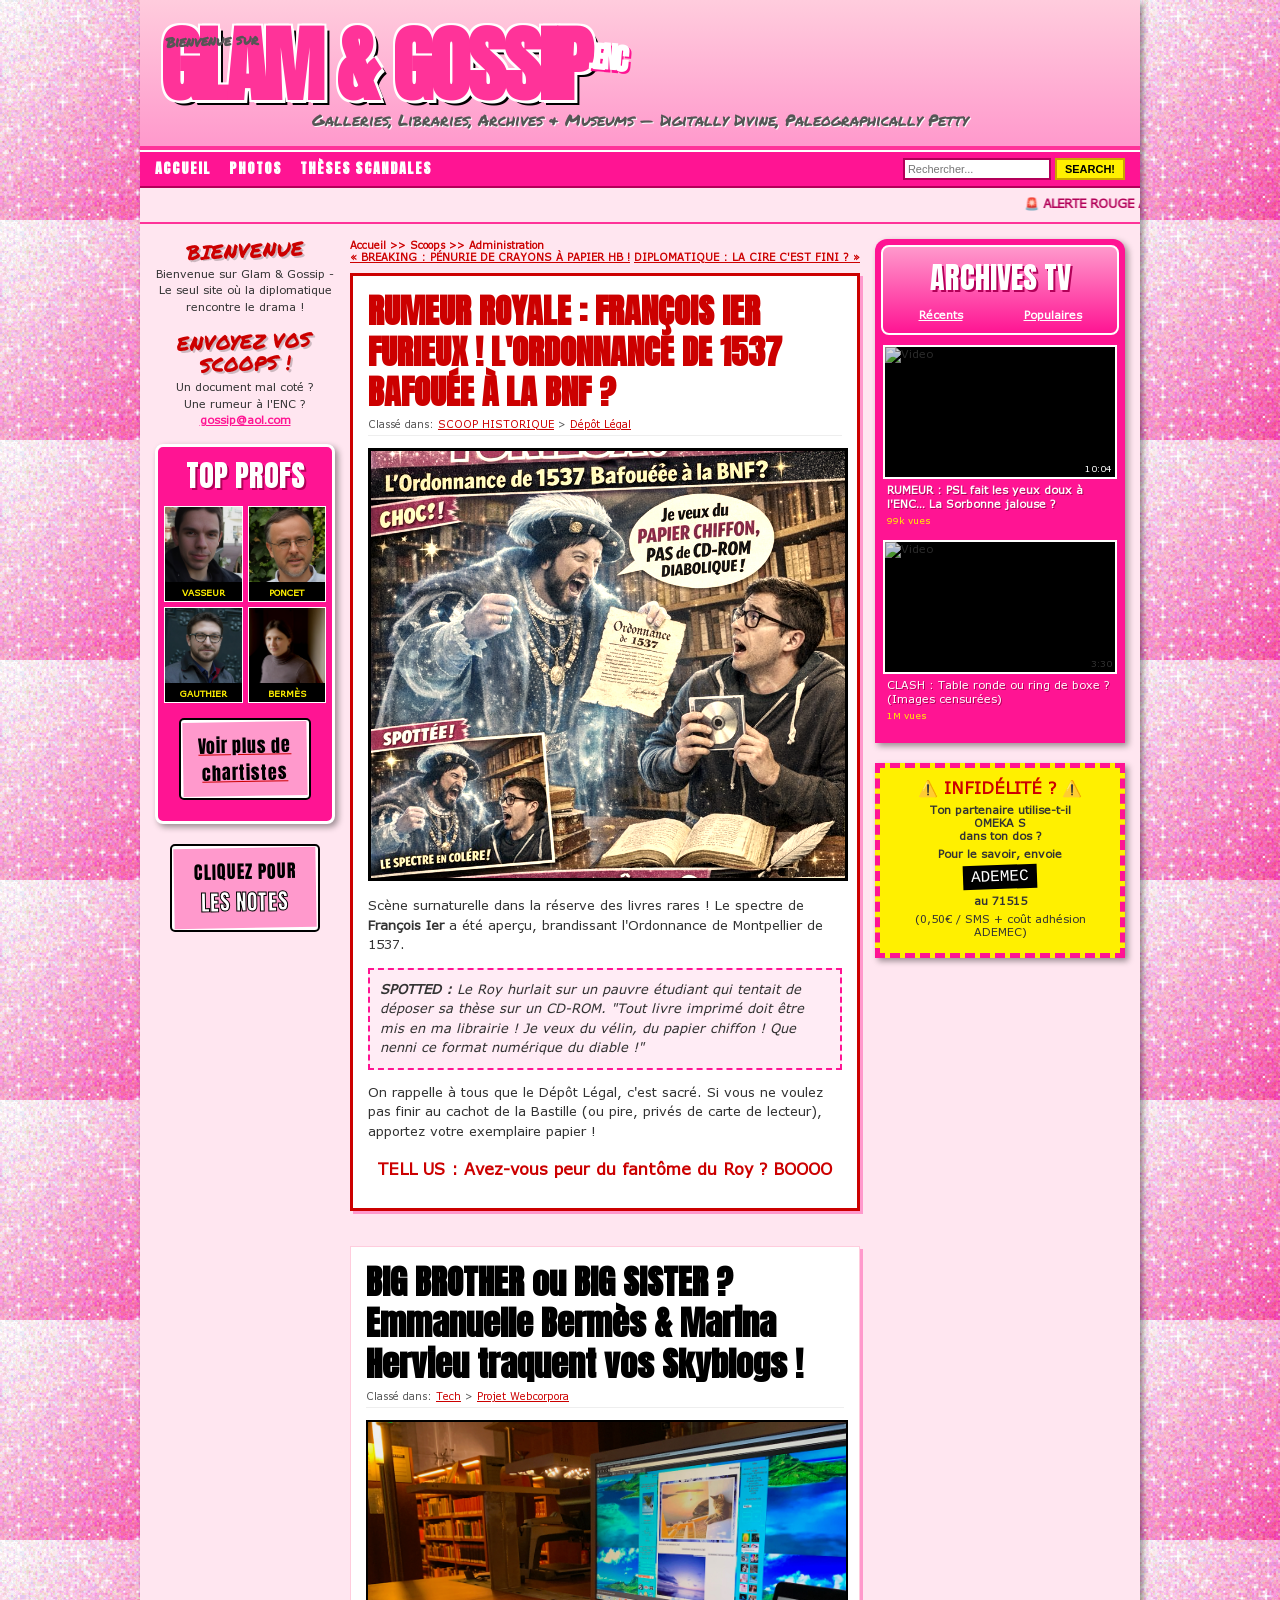
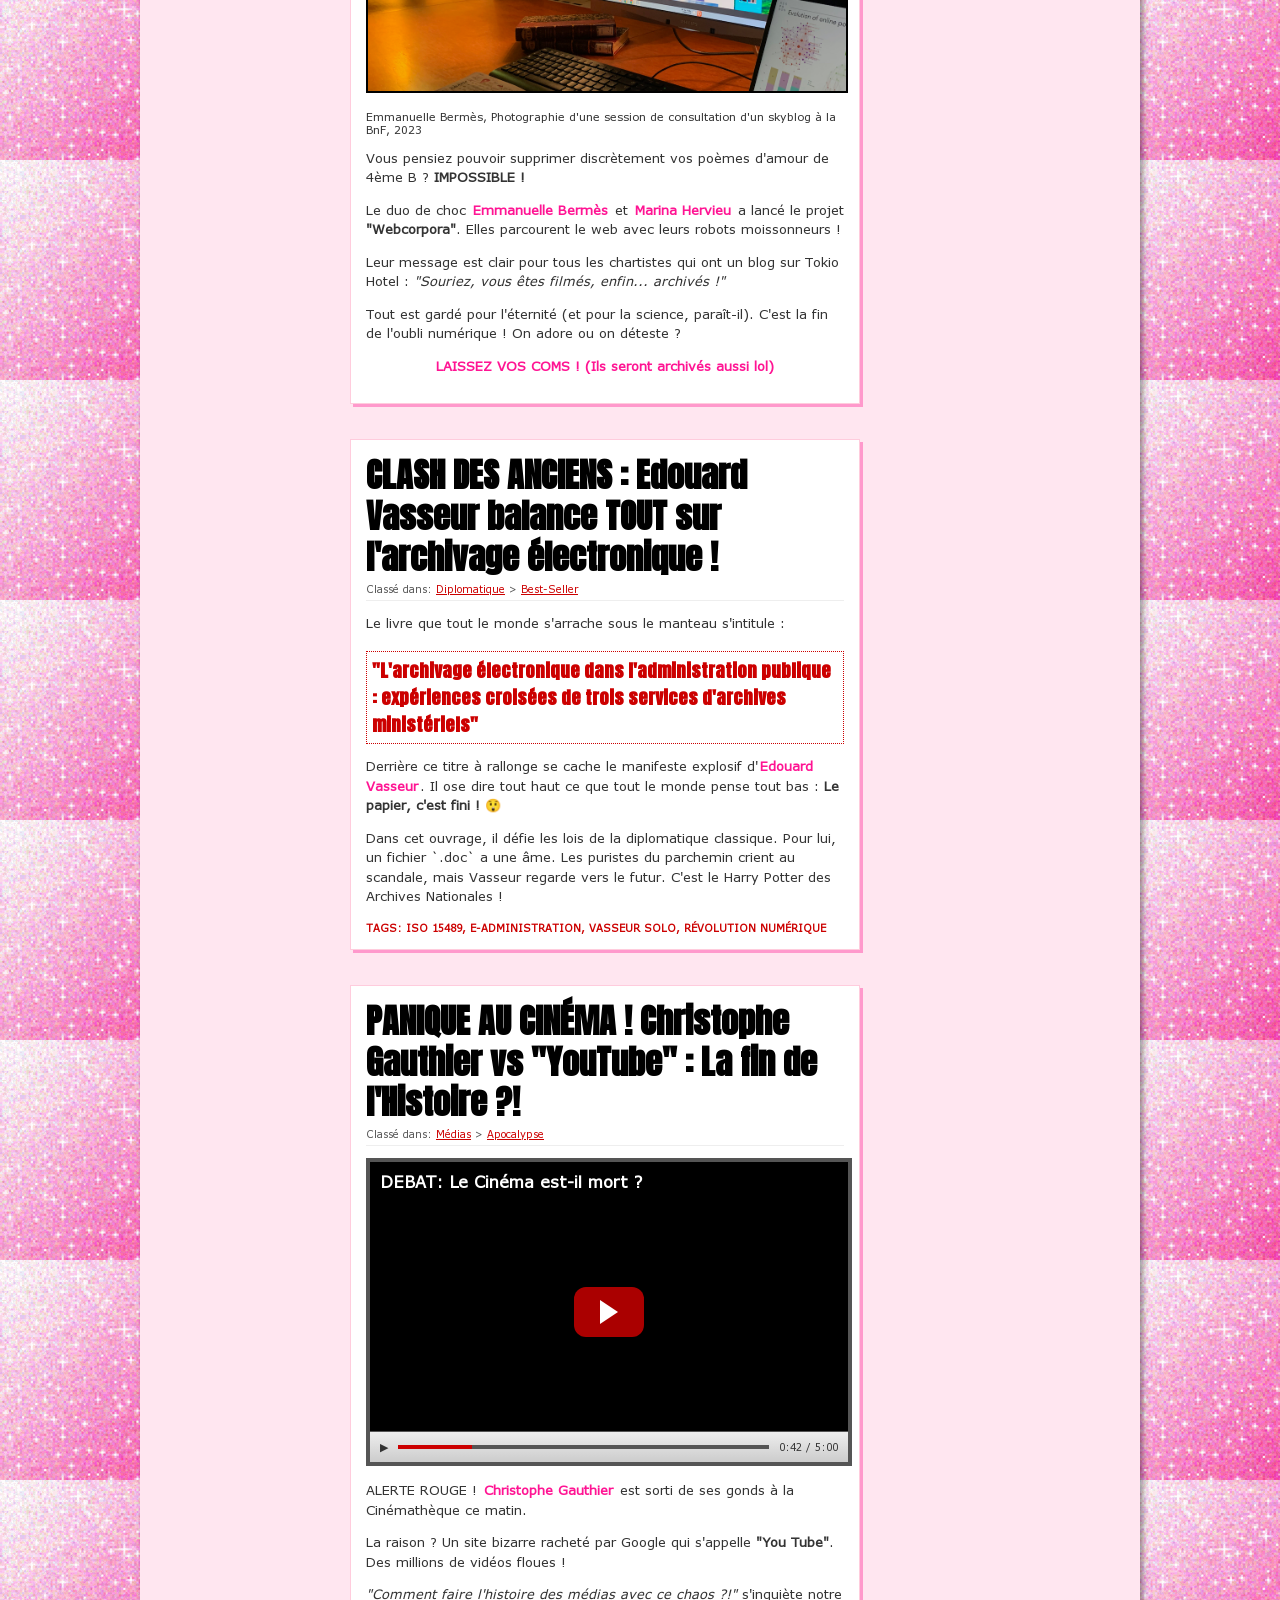
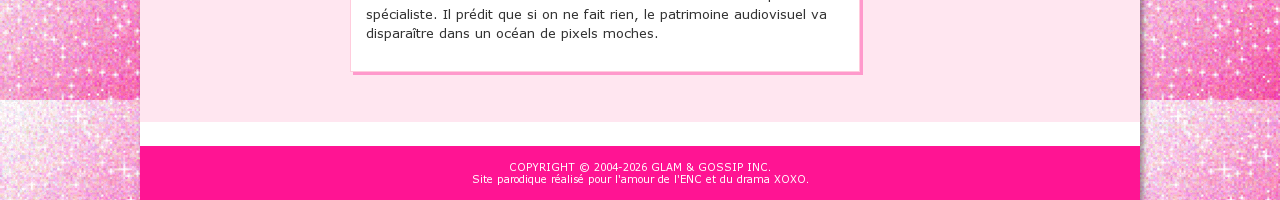
==== commit fefe0a39: "modifications" ====
--- a/index.html
+++ b/index.html
@@ -7,29 +7,29 @@
 </head>
 <body>
 
-<div class="page-wrapper shadow">
+<div class="page-wrapper bg-white shadow">
     <header>
-        <div class="welcome-text">Bienvenue sur</div>
-        <h1 class="logo">GLAM & GOSSIP<span class="enc">.ENC</span></h1>
-        <div class="slogan">Galleries, Libraries, Archives & Museums — Digitally Divine, Paleographically Petty</div>
+        <div class="welcome-text font-marker text-gray text-bold">Bienvenue sur</div>
+        <h1 class="logo font-anton">GLAM & GOSSIP<span class="text-white">.ENC</span></h1>
+        <div class="slogan font-marker text-gray text-center">Galleries, Libraries, Archives & Museums — Digitally Divine, Paleographically Petty</div>
     </header>
 
-    <nav class="main-nav">
-        <div class="nav-links">
-            <a href="index.html">Accueil</a>
-            <a href="photos.html">Photos</a>
-            <a href="theses.html">Thèses Scandales</a>
+    <nav class="d-flex text-bold bg-pink">
+        <div class="nav-links font-anton">
+            <a class="text-white" href="index.html">Accueil</a>
+            <a class="text-white" href="photos.html">Photos</a>
+            <a class="text-white" href="theses.html">Thèses Scandales</a>
         </div>
-        <div class="search-box">
+        <div class="search-box d-flex">
             <form action="https://www.google.com/search" method="get">
                 <input type="hidden" name="tbs" value="cdr:1,cd_min:1/1/2006,cd_max:12/31/2006">
                 <input type="text" name="q" placeholder="Rechercher..." size="20">
-                <button type="submit">SEARCH!</button>
+                <button class="text-bold cursor" type="submit">SEARCH!</button>
             </form>
         </div>
     </nav>
 
-    <div class="buzz-banner">
+    <div class="buzz-banner text-bold">
         <marquee>
             🚨 Alerte rouge à la BnF : un incunable disparu ?! • Panique aux Archives nationales : plus de place dans les rayonnages ! • Qui a volé le tampon encreur de la salle Labrouste ? • Flash spécial : la machine à café du 65 rue de Richelieu est en panne ! 🚨
         </marquee>
@@ -51,28 +51,28 @@
                 <a href="#" class="text-pink text-bold">gossip@aol.com</a>
             </div>
 
-            <div class="top-celebs-widget shadow">
-                <div class="widget-title-img font-anton text-white text-uppercase">TOP PROFS</div>
+            <div class="top-celebs-widget bg-pink shadow">
+                <div class="widgets-title font-anton text-white text-uppercase">Top profs</div>
                 <div class="celeb-grid">
-                    <div class="celeb-item">
-                        <img src="images/photo_vasseur.jpeg" alt="Vasseur">
-                        <div class="celeb-name text-bold text-uppercase">VASSEUR</div>
-                    </div>
-                    <div class="celeb-item">
-                        <img src="images/photo_poncet.jpeg" alt="Poncet">
-                        <div class="celeb-name text-bold text-uppercase">PONCET</div>
-                    </div>
-                    <div class="celeb-item">
-                        <img src="images/photo_gauthier.png" alt="Gauthier">
-                        <div class="celeb-name text-bold text-uppercase">GAUTHIER</div>
-                    </div>
-                    <div class="celeb-item">
-                        <img src="images/photo_bermes.jpeg" alt="Bermes">
-                        <div class="celeb-name text-bold text-uppercase">BERMÈS</div>
+                    <div class="celeb-item bg-black d-block">
+                        <img class="w-100" src="images/photo_vasseur.jpeg" alt="Vasseur">
+                        <div class="celeb-name bg-black text-bold text-uppercase">Vasseur</div>
+                    </div>
+                    <div class="celeb-item bg-black d-block">
+                        <img class="w-100" src="images/photo_poncet.jpeg" alt="Poncet">
+                        <div class="celeb-name bg-black text-bold text-uppercase">Poncet</div>
+                    </div>
+                    <div class="celeb-item bg-black d-block">
+                        <img class="w-100" src="images/photo_gauthier.png" alt="Gauthier">
+                        <div class="celeb-name bg-black text-bold text-uppercase">Gauthier</div>
+                    </div>
+                    <div class="celeb-item bg-black d-block">
+                        <img class="w-100" src="images/photo_bermes.jpeg" alt="Bermes">
+                        <div class="celeb-name bg-black text-bold text-uppercase">Bermès</div>
                     </div>
                 </div>
                 <a href="photos.html">
-                <div class="left-btn">
+                <div class="left-btn bg-white cursor">
                     <div class="btn-notes font-anton text-center">
                         Voir plus de chartistes
                     </div>
@@ -80,28 +80,28 @@
                 </a>
             </div>
 
-            <div class="left-btn">
+            <div class="left-btn bg-white cursor">
                 <div class="btn-notes font-anton text-center">
-                    CLIQUEZ POUR<br><span class="btn-notes-highlight">LES NOTES</span>
+                    CLIQUEZ POUR<br><span class="btn-notes-highlight text-white">LES NOTES</span>
                 </div>
             </div>
         </aside>
 
 
         <main>
-            <div class="breadcrumb text-red text-bold">Accueil >> Scoops >> Administration</div>
-            <div class="post-nav text-bold text-uppercase">
+            <div class="breadcrump fs-10 text-red text-bold">Accueil >> Scoops >> Administration</div>
+            <div class="post-nav fs-10 d-flex text-bold text-uppercase">
                 <a href="#">« BREAKING : Pénurie de crayons à papier HB !</a>
                 <a href="#">Diplomatique : La Cire c'est fini ? »</a>
             </div>
 
-            <article class="post post-alerte">
-                <h2 class="post-headline post-headline-alerte text-red text-uppercase">
-                    <a href="#">RUMEUR ROYALE : François Ier furieux ! L'Ordonnance de 1537 bafouée à la BNF ?</a>
+            <article class="post bg-white post-alerte">
+                <h2 class="post-headline font-anton text-red text-uppercase">
+                    <a class="text-red" href="#">RUMEUR ROYALE : François Ier furieux ! L'Ordonnance de 1537 bafouée à la BNF ?</a>
                 </h2>
-                <div class="filed-under">Classé dans: <a href="#">SCOOP HISTORIQUE</a> > <a href="#">Dépôt Légal</a></div>
-
-                <img src="images/françois.png" class="post-image post-image-vintage">
+                <div class="filed-under text-gray">Classé dans: <a href="#">SCOOP HISTORIQUE</a> > <a href="#">Dépôt Légal</a></div>
+
+                <img src="images/françois.png" class="post-image w-100 d-block post-image-vintage">
 
                 <div class="post-body">
                     <p>Scène surnaturelle dans la réserve des livres rares ! Le spectre de <strong>François Ier</strong> a été aperçu, brandissant l'Ordonnance de Montpellier de 1537.</p>
@@ -113,53 +113,53 @@
                 </div>
             </article>
 
-            <article class="post">
-                <h2 class="post-headline"><a href="#">BIG BROTHER ou BIG SISTER ? Emmanuelle Bermès & Marina Hervieu traquent vos Skyblogs ! </a></h2>
-                <div class="filed-under">Classé dans: <a href="#">Tech</a> > <a href="#">Projet Webcorpora</a></div>
-
-                <img src="images/skyblog.jpeg" class="post-image">
+            <article class="post bg-white">
+                <h2 class="post-headline font-anton"><a href="#">BIG BROTHER ou BIG SISTER ? Emmanuelle Bermès & Marina Hervieu traquent vos Skyblogs ! </a></h2>
+                <div class="filed-under text-gray">Classé dans: <a href="#">Tech</a> > <a href="#">Projet Webcorpora</a></div>
+
+                <img src="images/skyblog.jpeg" class="post-image w-100">
                 <div class="image-caption">Emmanuelle Bermès, Photographie d'une session de consultation d'un skyblog à la BnF, 2023</div>
 
                 <div class="post-body">
                     <p>Vous pensiez pouvoir supprimer discrètement vos poèmes d'amour de 4ème B ? <strong>IMPOSSIBLE !</strong></p>
-                    <p>Le duo de choc <a href="#" class="keyword">Emmanuelle Bermès</a> et <a href="#" class="keyword">Marina Hervieu</a> a lancé le projet <strong>"Webcorpora"</strong>. Elles parcourent le web avec leurs robots moissonneurs !</p>
+                    <p>Le duo de choc <a href="#" class="keyword text-bold text-pink bg-white">Emmanuelle Bermès</a> et <a href="#" class="keyword text-bold text-pink bg-white">Marina Hervieu</a> a lancé le projet <strong>"Webcorpora"</strong>. Elles parcourent le web avec leurs robots moissonneurs !</p>
                     <p>Leur message est clair pour tous les chartistes qui ont un blog sur Tokio Hotel : <em>"Souriez, vous êtes filmés, enfin... archivés !"</em></p>
                     <p>Tout est gardé pour l'éternité (et pour la science, paraît-il). C'est la fin de l'oubli numérique ! On adore ou on déteste ?</p>
                     <p class="post-cta-pink text-pink text-bold text-center">LAISSEZ VOS COMS ! (Ils seront archivés aussi lol)</p>
                 </div>
             </article>
 
-            <article class="post">
-                <h2 class="post-headline"><a href="#">CLASH DES ANCIENS : Edouard Vasseur balance TOUT sur l'archivage électronique ! </a></h2>
-                <div class="filed-under">Classé dans: <a href="#">Diplomatique</a> > <a href="#">Best-Seller</a></div>
+            <article class="post bg-white">
+                <h2 class="post-headline font-anton"><a href="#">CLASH DES ANCIENS : Edouard Vasseur balance TOUT sur l'archivage électronique ! </a></h2>
+                <div class="filed-under text-gray">Classé dans: <a href="#">Diplomatique</a> > <a href="#">Best-Seller</a></div>
 
                 <div class="post-body">
                     <p>Le livre que tout le monde s'arrache sous le manteau s'intitule :</p>
-                    <p class="book-title text-red text-bold">"L'archivage électronique dans l'administration publique : expériences croisées de trois services d'archives ministériels"</p>
-                    <p>Derrière ce titre à rallonge se cache le manifeste explosif d'<a href="#" class="keyword">Edouard Vasseur</a>. Il ose dire tout haut ce que tout le monde pense tout bas : <strong>Le papier, c'est fini !</strong> 😲</p>
+                    <p class="book-title font-anton text-red text-bold">"L'archivage électronique dans l'administration publique : expériences croisées de trois services d'archives ministériels"</p>
+                    <p>Derrière ce titre à rallonge se cache le manifeste explosif d'<a href="#" class="keyword text-bold text-pink bg-white">Edouard Vasseur</a>. Il ose dire tout haut ce que tout le monde pense tout bas : <strong>Le papier, c'est fini !</strong> 😲</p>
                     <p>Dans cet ouvrage, il défie les lois de la diplomatique classique. Pour lui, un fichier `.doc` a une âme. Les puristes du parchemin crient au scandale, mais Vasseur regarde vers le futur. C'est le Harry Potter des Archives Nationales !</p>
                 </div>
                 <div class="tags-footer text-red text-bold text-uppercase">Tags: iso 15489, e-administration, vasseur solo, révolution numérique</div>
             </article>
 
-            <article class="post">
-                <h2 class="post-headline"><a href="#">PANIQUE AU CINÉMA ! Christophe Gauthier vs "YouTube" : La fin de l'Histoire ?!</a></h2>
-                <div class="filed-under">Classé dans: <a href="#">Médias</a> > <a href="#">Apocalypse</a></div>
-
-                <div class="video-player-container">
-                    <div class="video-title-overlay">DEBAT: Le Cinéma est-il mort ?</div>
-                    <div class="play-btn-fake"></div>
-                    <div class="controls-fake">
+            <article class="post bg-white">
+                <h2 class="post-headline font-anton"><a href="#">PANIQUE AU CINÉMA ! Christophe Gauthier vs "YouTube" : La fin de l'Histoire ?!</a></h2>
+                <div class="filed-under text-gray">Classé dans: <a href="#">Médias</a> > <a href="#">Apocalypse</a></div>
+
+                <div class="video-player-container w-100 bg-black">
+                    <div class="video-title-overlay text-bold text-white">DEBAT: Le Cinéma est-il mort ?</div>
+                    <div class="play-btn-fake d-flex cursor"></div>
+                    <div class="controls-fake d-flex">
                         <span class="controls-play">▶</span>
                         <div class="controls-progress">
                             <div class="controls-progress-bar"></div>
                         </div>
-                        <span class="controls-time">0:42 / 5:00</span>
-                    </div>
-                </div>
-
-                <div class="post-body">
-                    <p>ALERTE ROUGE ! <a href="#" class="keyword">Christophe Gauthier</a> est sorti de ses gonds à la Cinémathèque ce matin.</p>
+                        <span class="fs-10">0:42 / 5:00</span>
+                    </div>
+                </div>
+
+                <div class="post-body">
+                    <p>ALERTE ROUGE ! <a href="#" class="keyword text-bold text-pink bg-white">Christophe Gauthier</a> est sorti de ses gonds à la Cinémathèque ce matin.</p>
                     <p>La raison ? Un site bizarre racheté par Google qui s'appelle <strong>"You Tube"</strong>. Des millions de vidéos floues !</p>
                     <p><em>"Comment faire l'histoire des médias avec ce chaos ?!"</em> s'inquiète notre spécialiste. Il prédit que si on ne fait rien, le patrimoine audiovisuel va disparaître dans un océan de pixels moches.</p>
                 </div>
@@ -169,48 +169,48 @@
 
 
         <aside>            
-            <div class="glam-tv-container shadow">
+            <div class="glam-tv-container bg-pink shadow">
                 <div class="glam-tv-header">
-                    <div class="tv-logo">ARCHIVES <span>TV</span></div>
-                    <div class="tv-tabs"><span>Récents</span><span>Populaires</span></div>
-                </div>
-                <div class="video-list">
-                    <div class="video-item">
-                        <div class="video-thumb">
-                            <img src="https://via.placeholder.com/200x120/cc0000/ffffff?text=PSL+LOVES+ENC" alt="Video">
-                            <span class="video-duration">10:04</span>
+                    <div class="widgets-title font-anton text-white">ARCHIVES TV</div>
+                    <div class="tv-tabs d-flex text-white text-bold cursor"><span>Récents</span><span>Populaires</span></div>
+                </div>
+                <div class="video-list bg-pink">
+                    <div class="video-item d-flex cursor">
+                        <div class="video-thumb bg-black">
+                            <img class="w-100" src="https://via.placeholder.com/200x120/cc0000/ffffff?text=PSL+LOVES+ENC" alt="Video">
+                            <span class="video-duration text-white bg-black">10:04</span>
                         </div>
-                        <div class="video-meta"><span class="title">RUMEUR : PSL fait les yeux doux à l'ENC... La Sorbonne jalouse ?</span><span class="views">99k vues</span></div>
+                        <div class="video-meta text-bold text-white"><span class="title d-block">RUMEUR : PSL fait les yeux doux à l'ENC... La Sorbonne jalouse ?</span><span class="views text-normal">99k vues</span></div>
                     </div>
                     
-                    <div class="video-item">
-                        <div class="video-thumb">
-                            <img src="https://via.placeholder.com/200x120/003366/ffffff?text=CLASH+ENC" alt="Video">
-                            <span class="video-duration">3:30</span>
+                    <div class="video-item d-flex cursor">
+                        <div class="video-thumb bg-black">
+                            <img class="w-100" src="https://via.placeholder.com/200x120/003366/ffffff?text=CLASH+ENC" alt="Video">
+                            <span class="video-duration bg-black">3:30</span>
                         </div>
-                        <div class="video-meta"><span class="title">CLASH : Table ronde ou ring de boxe ? (Images censurées)</span><span class="views">1M vues</span></div>
+                        <div class="video-meta text-white"><span class="title d-block">CLASH : Table ronde ou ring de boxe ? (Images censurées)</span><span class="views text-normal">1M vues</span></div>
                     </div>
                 </div>
             </div>
 
             <div class="fake-ad-sms alerte shadow">
-                <h3>⚠️ INFIDÉLITÉ ? ⚠️</h3>
-                <p>Ton partenaire utilise-t-il<br><strong>OMEKA S</strong><br>dans ton dos ?</p>
-                <p>Pour le savoir, envoie</p>
-                <div class="sms-code">ADEMEC</div>
-                <p>au <strong>71515</strong></p>
-                <p class="ad-disclaimer">(0,50€ / SMS + coût adhésion ADEMEC)</p>
+                <h3 class="text-red">⚠️ INFIDÉLITÉ ? ⚠️</h3>
+                <p class="text-bold">Ton partenaire utilise-t-il<br>OMEKA S<br>dans ton dos ?</p>
+                <p class="text-bold">Pour le savoir, envoie</p>
+                <div class="sms-code text-white bg-black">ADEMEC</div>
+                <p class="text-bold">au 71515</p>
+                <p class="text-normal">(0,50€ / SMS + coût adhésion ADEMEC)</p>
             </div>
 
         </aside>
 
     </div> 
 
-    <footer>
+    <footer class="fs-10 bg-pink text-white">
         COPYRIGHT © 2004-2026 GLAM & GOSSIP INC. <br> 
         Site parodique réalisé pour l'amour de l'ENC et du drama XOXO.
     </footer>
 
 </div>
 </body>
-</html>
+</html>
--- a/style.css
+++ b/style.css
@@ -33,8 +33,8 @@
 body {
     margin: 0;
     padding: 0;
-    background: rgb(255, 204, 221) url('images/stars-sparkles.gif'); /* --- il s'agit de l'image en fond que nous définissons.Nous avons creer un dossier séparé pour tous les images --- */
-    background-repeat: repeat;
+    background: rgb(255, 204, 221) url('images/stars-sparkles.gif'); /* --- il s'agit de l'image en fond que nous définissons. Nous avons créé un dossier séparé pour toutes les images --- */
+    background-repeat: repeat; 
     font-family: 'Verdana', 'Arial', sans-serif;
     font-size: 11px;
     color: rgb(51, 51, 51);
@@ -58,8 +58,56 @@
 .page-wrapper {
     width: 1000px;
     margin: 0 auto;
-    background: rgb(255, 255, 255);
-}
+}
+
+/* --- Classes utilitaires --- */
+
+/* Nous constatons que certains éléments de CSS se répètent très souvent. Nous avons décidé d'utiliser des classes utilitaires pour réduire la taille du CSS. Ce sont des classes qui peuvent être appliquées dans les pages HTML au besoin. En fait, nous utilisons le principe du Bootstrap que j'aime beaucoup et qui diminue la taille du CSS de manière significative ! Soit dit en passant, ce principe est compatible avec les technologies de l'époque et je le trouve très utile */
+
+/* Ombres */
+.shadow { box-shadow: 3px 3px 6px rgba(0, 0, 0, 0.4) !important; }
+
+/* Alertes */
+.alerte { border: 5px dashed rgb(255, 20, 147) !important; background: rgb(255, 240, 0) !important; }
+
+/* Display */
+.d-flex { display: flex !important; } /* Positionne les éléments dépendants en ligne flexible */
+.d-block { display: block !important; } /* Positionne l'élément en bloc sur toute la largeur */
+.d-inline-block { display: inline-block !important; } /* Positionne l'élément en ligne mais avec dimensions */
+.d-grid { display: grid !important; } /* Positionne les éléments dépendants en grille */
+
+/* Typographie */
+.text-center { text-align: center !important; }
+.text-bold { font-weight: bold !important; }
+.text-normal { font-weight: normal !important; }
+.text-uppercase { text-transform: uppercase !important; }
+
+/* Polices */
+.font-anton { font-family: 'Anton', sans-serif !important; }
+.font-marker { font-family: 'Permanent Marker', cursive !important; }
+
+/* Taille de police */
+.fs-10 { font-size: 10px !important; }
+.fs-11 { font-size: 11px !important; }
+.fs-14 { font-size: 14px !important; }
+.fs-16 { font-size: 16px !important; }
+
+/* Couleurs de texte */
+.text-white { color: rgb(255, 255, 255) !important; }
+.text-red { color: rgb(204, 0, 0) !important; }
+.text-pink { color: rgb(255, 20, 147) !important; }
+.text-gray { color: rgb(85, 85, 85) !important; }
+
+/* Cursor */
+.cursor { cursor: pointer !important; }
+
+/* Fonds */
+.bg-white { background: rgb(255, 255, 255) !important; }
+.bg-black { background: rgb(0, 0, 0) !important; }
+.bg-pink { background: rgb(255, 20, 147) !important; }
+
+/* Width */
+.w-100 { width: 100% !important; }
 
 /* --- Header (en-tête du site) --- */
 
@@ -72,16 +120,11 @@
 
 .welcome-text {
     font-size: 14px;
-    font-weight: bold;
-    color: rgb(85, 85, 85);
-    margin-bottom: -6px;
-    margin-left: 5px;
-    font-family: 'Permanent Marker', cursive;
+    margin: 0 0 -6px 5px;
     transform: rotate(-2deg);
 }
 
 h1.logo {
-    font-family: 'Anton', sans-serif;
     font-size: 82px;
     margin: 0;
     line-height: 0.9;
@@ -91,9 +134,8 @@
     letter-spacing: -3px;
 }
 
-h1.logo span.enc {
+h1.logo span {
     font-size: 30px;
-    color: rgb(255, 255, 255);
     text-shadow: 2px 2px 0 rgb(255, 20, 147);
     vertical-align: top;
     margin-top: 15px;
@@ -102,36 +144,26 @@
 }
 
 .slogan {
-    font-family: 'Permanent Marker', cursive;
     font-size: 16px;
-    color: rgb(85, 85, 85);
-    text-align: center;
-    margin-top: 5px;
-    margin-bottom: 5px;
+    margin: 5px 0;
     text-shadow: 1px 1px 0 rgb(255, 255, 255);
 }
 
 /* --- Navigation principale --- */
 
-nav.main-nav {
-    background: rgb(255, 20, 147);
+nav {
     padding: 6px 15px;
-    display: flex;
     justify-content: space-between;
     align-items: center;
-    color: rgb(255, 255, 255);
-    font-weight: bold;
     font-size: 12px;
     border-top: 2px solid rgb(255, 255, 255);
     border-bottom: 2px solid rgb(179, 0, 89);
 }
 
 .nav-links a {
-    color: rgb(255, 255, 255);
     text-decoration: none;
     margin-right: 15px;
     text-transform: uppercase;
-    font-family: 'Anton', sans-serif;
     letter-spacing: 1px;
     font-size: 14px;
 }
@@ -143,7 +175,6 @@
 }
 
 .search-box {
-    display: flex;
     align-items: center;
     gap: 5px;
 }
@@ -157,9 +188,7 @@
 .search-box button {
     background: rgb(255, 240, 0);
     border: 2px solid #cca300;
-    font-weight: bold;
     font-size: 11px;
-    cursor: pointer;
     text-transform: uppercase;
     padding: 3px 8px;
 }
@@ -171,8 +200,6 @@
     border-bottom: 2px solid rgb(255, 51, 153);
     padding: 8px 0;
     color: rgb(179, 0, 89);
-    font-family: 'Verdana', sans-serif;
-    font-weight: bold;
     font-size: 12px;
     text-transform: uppercase;
 }
@@ -190,43 +217,11 @@
 /* --- Footer --- */
 
 footer {
-    background: rgb(255, 20, 147);
-    color: rgb(255, 255, 255);
     text-align: center;
     padding: 15px;
-    font-size: 10px;
     margin-top: 20px;
     border-top: 4px solid rgb(255, 255, 255);
-    font-family: 'Verdana';
-}
-
-/* --- Classes utilitaires --- */
-
-/* Ombres */
-.shadow { box-shadow: 3px 3px 6px rgba(0, 0, 0, 0.4) !important; }
-
-/* Alertes */
-.alerte { border: 5px dashed rgb(255, 20, 147) !important; background: rgb(255, 240, 0) !important; }
-
-/* Typographie */
-.text-center { text-align: center; }
-.text-bold { font-weight: bold; }
-.text-uppercase { text-transform: uppercase; }
-
-/* Polices */
-.font-anton { font-family: 'Anton', sans-serif; }
-.font-marker { font-family: 'Permanent Marker', cursive; }
-
-/* Couleurs de texte */
-.text-white { color: rgb(255, 255, 255); }
-.text-red { color: rgb(204, 0, 0); }
-.text-pink { color: rgb(255, 20, 147); }
-.text-gray { color: rgb(85, 85, 85); }
-
-/* Fonds */
-.bg-white { background: rgb(255, 255, 255); }
-.bg-black { background: rgb(0, 0, 0); }
-.bg-pink { background: rgb(255, 20, 147); }
+}
 
 @keyframes blink {
     50% {
@@ -239,10 +234,6 @@
    ============================================================ */
 
 /* --- Sidebars (colonnes latérales) --- */
-
-aside {
-    font-family: Arial, sans-serif;
-}
 
 .sidebar-header {
     font-size: 20px;
@@ -253,15 +244,19 @@
 }
 
 .intro-text {
-    font-size: 11px;
     margin-bottom: 15px;
-    line-height: 1.3;
+    line-height: 1.5;
+}
+
+.widgets-title {
+    font-size: 30px;
+    margin-bottom: 8px;
+    text-shadow: 2px 2px 0 rgb(179, 0, 89);
 }
 
 /* --- Widget "Top Profs" --- */
 
 .top-celebs-widget {
-    background: rgb(255, 20, 147);
     border-radius: 8px;
     padding: 6px;
     text-align: center;
@@ -269,13 +264,6 @@
     margin-bottom: 20px;
 }
 
-.widget-title-img {
-    font-size: 22px;
-    margin-bottom: 8px;
-    text-shadow: 2px 2px 0 rgb(179, 0, 89);
-    line-height: 1;
-}
-
 .celeb-grid {
     display: grid;
     grid-template-columns: 1fr 1fr;
@@ -283,15 +271,12 @@
 }
 
 .celeb-item {
-    background: rgb(0, 0, 0);
     border: 1px solid rgb(255, 255, 255);
 }
 
 .celeb-item img {
-    width: 100%;
     height: 75px;
     object-fit: cover;
-    display: block;
     opacity: 0.9;
 }
 
@@ -300,19 +285,9 @@
 }
 
 .celeb-name {
-    background: rgb(0, 0, 0);
     color: rgb(255, 240, 0);
     font-size: 9px;
     padding: 3px 0;
-    font-family: 'Verdana';
-}
-
-.select-dropdown {
-    width: 100%;
-    margin-top: 5px;
-    font-size: 10px;
-    background: rgb(255, 255, 255);
-    border: 1px solid rgb(0, 0, 0);
 }
 
 /* --- Boutons de la sidebar --- */
@@ -321,9 +296,7 @@
     margin: 15px;
     border: 2px solid rgb(0, 0, 0);
     border-radius: 5px;
-    background: rgb(255, 255, 255);
     padding: 2px;
-    cursor: pointer;
 }
 
 .left-btn:hover {
@@ -340,7 +313,6 @@
 }
 
 .btn-notes-highlight {
-    color: rgb(255, 255, 255);
     -webkit-text-stroke: 1px rgb(0, 0, 0);
     font-size: 22px;
 }
@@ -348,23 +320,19 @@
 /* --- Fil d'actualités principal --- */
 
 .breadcrumb {
-    font-size: 10px;
     margin-bottom: 15px;
     border-bottom: 1px dotted rgb(204, 0, 0);
     padding-bottom: 5px;
 }
 
 .post-nav {
-    display: flex;
     justify-content: space-between;
-    font-size: 10px;
     margin-bottom: 10px;
 }
 
 /* --- Posts (articles) --- */
 
 .post {
-    background: rgb(255, 255, 255);
     margin-bottom: 35px;
     padding: 15px;
     border: 1px solid rgb(255, 204, 221);
@@ -373,14 +341,10 @@
 }
 
 .post-headline {
-    font-family: 'Arial Black', 'Arial', sans-serif;
     font-weight: 900;
-    font-size: 24px;
-    line-height: 1.1;
-    color: rgb(0, 0, 0);
-    margin-top: 0;
-    margin-bottom: 5px;
-    letter-spacing: -1px;
+    font-size: 34px;
+    line-height: 1.2;
+    margin: 0 0 5px 0;
 }
 
 .post-headline a {
@@ -395,7 +359,6 @@
 
 .filed-under {
     font-size: 10px;
-    color: rgb(85, 85, 85);
     margin-bottom: 12px;
     border-bottom: 1px solid #eee;
     padding-bottom: 5px;
@@ -412,10 +375,7 @@
 }
 
 .post-body a.keyword {
-    color: rgb(255, 20, 147);
-    font-weight: bold;
     text-decoration: none;
-    background: rgb(255, 255, 255);
     padding: 0 2px;
 }
 
@@ -436,17 +396,7 @@
     border: 3px solid rgb(204, 0, 0);
 }
 
-.post-headline-alerte {
-    font-size: 26px;
-}
-
-.post-headline-alerte a {
-    color: rgb(204, 0, 0);
-}
-
 .post-image {
-    width: 100%;
-    display: block;
     border: 2px solid rgb(0, 0, 0);
     margin-bottom: 15px;
 }
@@ -468,8 +418,7 @@
 }
 
 .book-title {
-    font-size: 14px;
-    font-family: 'Arial Black', sans-serif;
+    font-size: 18px;
     border: 1px dotted rgb(204, 0, 0);
     padding: 5px;
 }
@@ -477,9 +426,7 @@
 /* --- Lecteur vidéo factice --- */
 
 .video-player-container {
-    width: 100%;
     height: 300px;
-    background: rgb(0, 0, 0);
     position: relative;
     margin-bottom: 15px;
     border: 4px solid rgb(85, 85, 85);
@@ -489,10 +436,7 @@
     position: absolute;
     top: 10px;
     left: 10px;
-    color: rgb(255, 255, 255);
     font-size: 16px;
-    font-weight: bold;
-    font-family: Arial, sans-serif;
     text-shadow: 1px 1px 2px rgb(0, 0, 0);
 }
 
@@ -505,10 +449,8 @@
     height: 50px;
     background: rgba(200, 0, 0, 0.85);
     border-radius: 12px;
-    display: flex;
     align-items: center;
     justify-content: center;
-    cursor: pointer;
 }
 
 .play-btn-fake::after {
@@ -525,7 +467,6 @@
     right: 0;
     height: 30px;
     background: linear-gradient(#eee, #ccc);
-    display: flex;
     align-items: center;
     padding: 0 10px;
     border-top: 1px solid rgb(85, 85, 85);
@@ -544,14 +485,9 @@
     background: rgb(204, 0, 0);
 }
 
-.controls-time {
-    font-size: 10px;
-}
-
 /* --- Sidebar droite : Archives TV --- */
 
 .glam-tv-container {
-    background: rgb(255, 20, 147);
     border-radius: 12px 12px 0 0;
     padding: 6px;
 }
@@ -565,35 +501,19 @@
     border: 2px solid rgb(255, 255, 255);
 }
 
-.tv-logo {
-    font-family: 'Anton', sans-serif;
-    font-size: 32px;
-    color: rgb(255, 255, 255);
-    text-shadow: 2px 2px 0 rgb(179, 0, 89);
-    line-height: 1;
-}
-
 .tv-tabs {
-    display: flex;
     justify-content: space-around;
-    color: rgb(255, 255, 255);
-    font-weight: bold;
-    font-size: 11px;
     margin: 8px 0 4px 0;
     text-decoration: underline;
-    cursor: pointer;
 }
 
 .video-list {
-    background: rgb(255, 20, 147);
     padding: 2px;
 }
 
 .video-item {
-    display: flex;
     flex-direction: column;
     margin-bottom: 12px;
-    cursor: pointer;
 }
 
 .video-item:hover .video-thumb {
@@ -602,14 +522,12 @@
 
 .video-thumb {
     height: 130px;
-    background: rgb(0, 0, 0);
     border: 2px solid rgb(255, 255, 255);
     position: relative;
     margin-bottom: 4px;
 }
 
 .video-thumb img {
-    width: 100%;
     height: 100%;
     object-fit: cover;
     opacity: 0.85;
@@ -619,29 +537,23 @@
     position: absolute;
     bottom: 2px;
     right: 2px;
-    background: rgb(0, 0, 0);
-    color: rgb(255, 255, 255);
     font-size: 9px;
     padding: 1px;
 }
 
 .video-meta {
-    color: rgb(255, 255, 255);
     font-size: 11px;
-    font-weight: bold;
     line-height: 1.3;
     padding: 0 4px;
 }
 
 .video-meta .title {
     margin-bottom: 2px;
-    display: block;
     text-shadow: 1px 1px 0 rgb(179, 0, 89);
 }
 
 .video-meta .views {
     font-size: 9px;
-    font-weight: normal;
     color: rgb(255, 240, 0);
 }
 
@@ -651,12 +563,10 @@
     margin-top: 20px;
     padding: 10px;
     text-align: center;
-    font-family: 'Arial', sans-serif;
 }
 
 .fake-ad-sms h3 {
     margin: 0;
-    color: rgb(204, 0, 0);
     text-transform: uppercase;
     font-size: 16px;
     font-weight: 900;
@@ -666,14 +576,9 @@
 .fake-ad-sms p {
     margin: 5px 0;
     font-size: 11px;
-    font-weight: bold;
-    color: rgb(0, 0, 0);
-    line-height: 1.2;
 }
 
 .sms-code {
-    background: rgb(0, 0, 0);
-    color: rgb(255, 255, 255);
     font-family: 'Courier New', monospace;
     font-size: 16px;
     padding: 3px 8px;
@@ -681,23 +586,16 @@
     transform: rotate(-2deg);
 }
 
-.ad-disclaimer {
-    font-size: 9px;
-    font-weight: normal;
-}
-
 /* ============================================================
    4. PAGE DES THÈSES (theses.html)
    ============================================================ */
 
 .section-these {
-    background: rgb(255, 255, 255);
     padding: 15px;
     border: 3px solid rgb(255, 153, 204);
     box-shadow: 5px 5px 0 rgb(255, 153, 204);
     margin: 15px 0 20px 0;
     grid-column: 1 / -1;
-    display: flex;
     align-items: flex-start;
     gap: 15px;
 }
@@ -710,16 +608,6 @@
     font-size: 44px;
     margin: 10px;
     transform: rotate(1deg);
-}
-
-.pub a {
-    display: block;
-    width: 100%;
-}
-
-.pub img {
-    width: 100%;
-    display: block;
 }
 
 .symbole img {
@@ -765,12 +653,11 @@
 .prof-card { /* ---Gestion des encadrements de la galerie photo j'ai ajouté  --- */
     border: 3px solid rgb(255, 20, 147); /* --- des bordures roses ici --- */
     padding: 15px;
-    background-color: rgb(255, 255, 255);
+    background: rgb(255, 255, 255);
     box-shadow: 3px 2px 0px rgb(255, 20, 147);
 }
 
 .prof-card img {
-    width: 100%;
     height: 250px;
     object-fit: cover;
     border-radius: 5px;
@@ -799,7 +686,6 @@
 }
 
 .ranking-item {
-    display: flex;
     align-items: center;
     border: 3px solid rgb(255, 20, 147);
     padding: 10px;
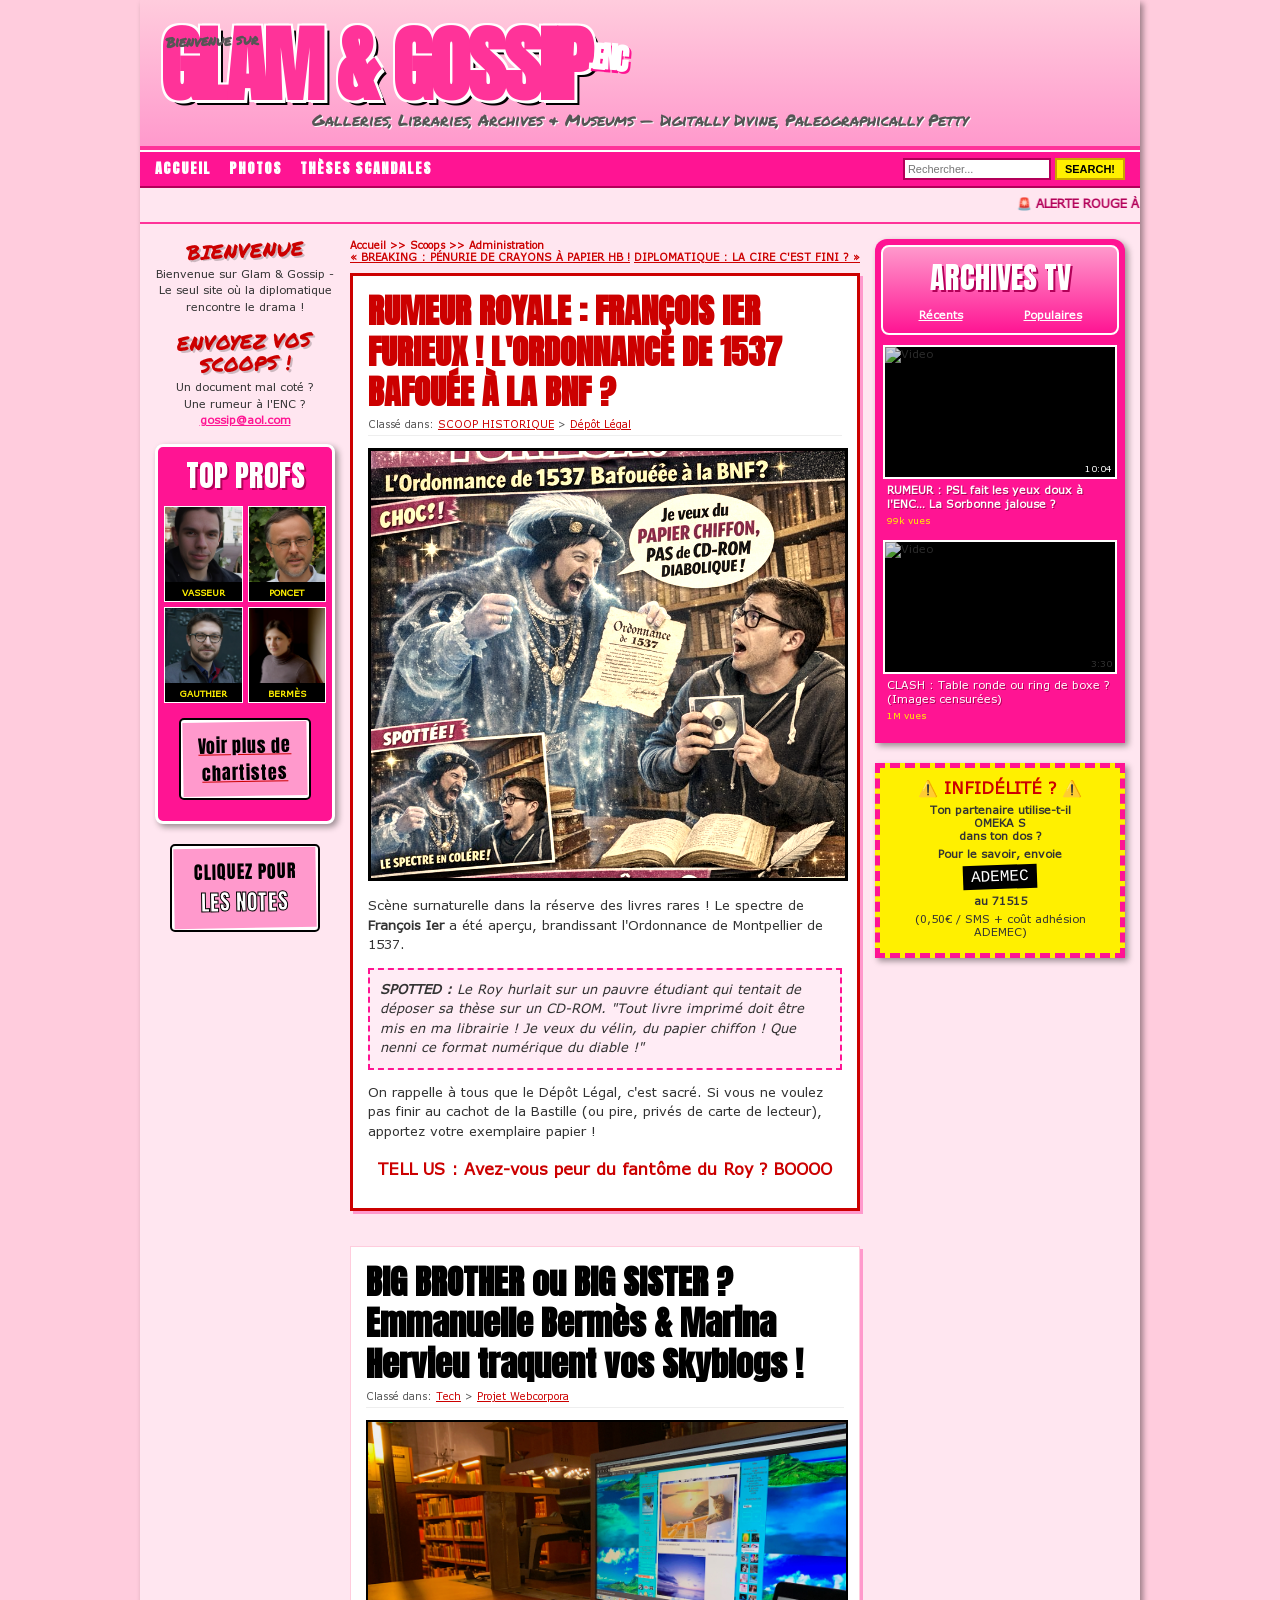
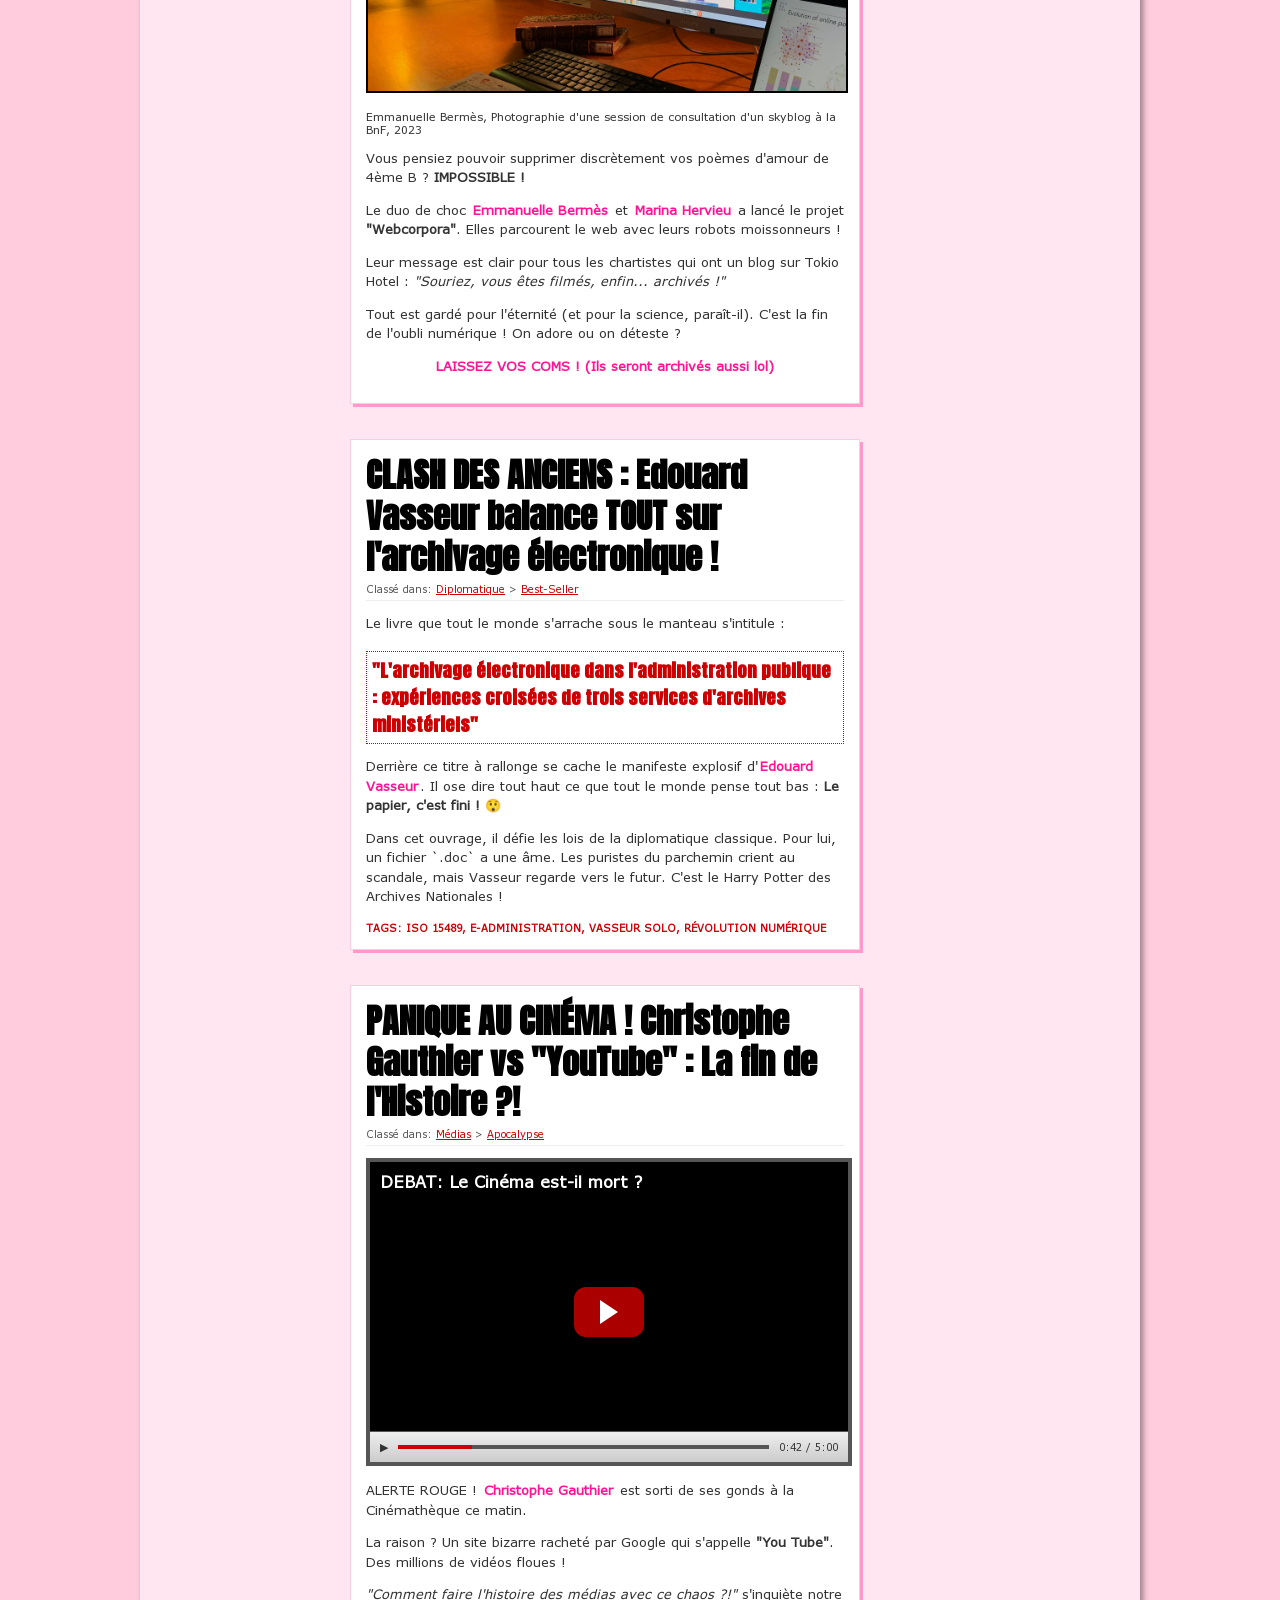
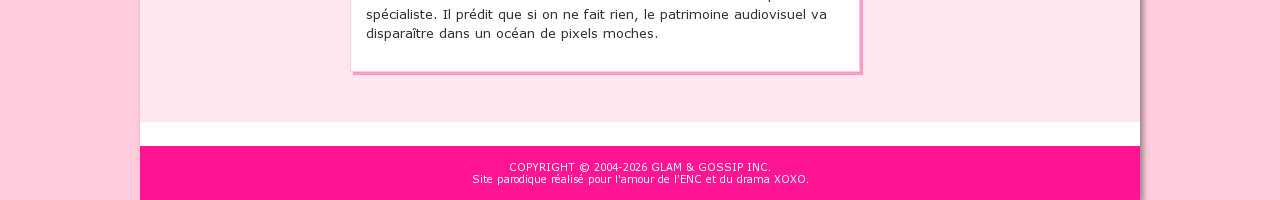
==== commit a368765e: "dossier css" ====
--- a/index.html
+++ b/index.html
@@ -3,7 +3,7 @@
 <head>
     <meta charset="UTF-8">
     <title>Glam & Gossip — Le site le plus Chartiste du Web !</title>
-    <link rel="stylesheet" href="style.css">
+    <link rel="stylesheet" href="./css/style.css">
 </head>
 <body>
 
@@ -23,8 +23,8 @@
         <div class="search-box d-flex">
             <form action="https://www.google.com/search" method="get">
                 <input type="hidden" name="tbs" value="cdr:1,cd_min:1/1/2006,cd_max:12/31/2006">
-                <input type="text" name="q" placeholder="Rechercher..." size="20">
-                <button class="text-bold cursor" type="submit">SEARCH!</button>
+                <input class="fs-11" type="text" name="q" placeholder="Rechercher..." size="20">
+                <button class="text-bold cursor fs-11" type="submit">SEARCH!</button>
             </form>
         </div>
     </nav>
@@ -99,7 +99,7 @@
                 <h2 class="post-headline font-anton text-red text-uppercase">
                     <a class="text-red" href="#">RUMEUR ROYALE : François Ier furieux ! L'Ordonnance de 1537 bafouée à la BNF ?</a>
                 </h2>
-                <div class="filed-under text-gray">Classé dans: <a href="#">SCOOP HISTORIQUE</a> > <a href="#">Dépôt Légal</a></div>
+                <div class="filed-under fs-10 text-gray">Classé dans: <a href="#">SCOOP HISTORIQUE</a> > <a href="#">Dépôt Légal</a></div>
 
                 <img src="images/françois.png" class="post-image w-100 d-block post-image-vintage">
 
@@ -115,7 +115,7 @@
 
             <article class="post bg-white">
                 <h2 class="post-headline font-anton"><a href="#">BIG BROTHER ou BIG SISTER ? Emmanuelle Bermès & Marina Hervieu traquent vos Skyblogs ! </a></h2>
-                <div class="filed-under text-gray">Classé dans: <a href="#">Tech</a> > <a href="#">Projet Webcorpora</a></div>
+                <div class="filed-under fs-10 text-gray">Classé dans: <a href="#">Tech</a> > <a href="#">Projet Webcorpora</a></div>
 
                 <img src="images/skyblog.jpeg" class="post-image w-100">
                 <div class="image-caption">Emmanuelle Bermès, Photographie d'une session de consultation d'un skyblog à la BnF, 2023</div>
@@ -131,7 +131,7 @@
 
             <article class="post bg-white">
                 <h2 class="post-headline font-anton"><a href="#">CLASH DES ANCIENS : Edouard Vasseur balance TOUT sur l'archivage électronique ! </a></h2>
-                <div class="filed-under text-gray">Classé dans: <a href="#">Diplomatique</a> > <a href="#">Best-Seller</a></div>
+                <div class="filed-under fs-10 text-gray">Classé dans: <a href="#">Diplomatique</a> > <a href="#">Best-Seller</a></div>
 
                 <div class="post-body">
                     <p>Le livre que tout le monde s'arrache sous le manteau s'intitule :</p>
@@ -139,12 +139,12 @@
                     <p>Derrière ce titre à rallonge se cache le manifeste explosif d'<a href="#" class="keyword text-bold text-pink bg-white">Edouard Vasseur</a>. Il ose dire tout haut ce que tout le monde pense tout bas : <strong>Le papier, c'est fini !</strong> 😲</p>
                     <p>Dans cet ouvrage, il défie les lois de la diplomatique classique. Pour lui, un fichier `.doc` a une âme. Les puristes du parchemin crient au scandale, mais Vasseur regarde vers le futur. C'est le Harry Potter des Archives Nationales !</p>
                 </div>
-                <div class="tags-footer text-red text-bold text-uppercase">Tags: iso 15489, e-administration, vasseur solo, révolution numérique</div>
+                <div class="tags-footer fs-10 text-red text-bold text-uppercase">Tags: iso 15489, e-administration, vasseur solo, révolution numérique</div>
             </article>
 
             <article class="post bg-white">
                 <h2 class="post-headline font-anton"><a href="#">PANIQUE AU CINÉMA ! Christophe Gauthier vs "YouTube" : La fin de l'Histoire ?!</a></h2>
-                <div class="filed-under text-gray">Classé dans: <a href="#">Médias</a> > <a href="#">Apocalypse</a></div>
+                <div class="filed-under fs-10 text-gray">Classé dans: <a href="#">Médias</a> > <a href="#">Apocalypse</a></div>
 
                 <div class="video-player-container w-100 bg-black">
                     <div class="video-title-overlay text-bold text-white">DEBAT: Le Cinéma est-il mort ?</div>
--- a/css/style.css
+++ b/css/style.css
@@ -0,0 +1,705 @@
+/* ============================================================
+   GLAM & ARCHIVES - Feuille de style principale
+   ============================================================ */
+
+/* ==+++++==========================================================
+   1. POLICES DE CARACTÈRES
+   ============================================================ */
+
+/* Nous chargeons trois polices de Google Fonts, mais localement,
+    car au début des années 2000, c'était la seule façon de le faire */
+
+@font-face {
+     font-family: 'Anton';
+     src: url('../fonts/Anton_latin.woff2') format('woff2');
+}
+
+@font-face {
+    font-family: 'Permanent Marker';
+    src: url('../fonts/Permanent_Marker_latin.woff2') format('woff2');
+}
+
+@font-face {
+    font-family: 'Verdana';
+    src: url('../fonts/Verdana_latin.woff2') format('woff2');
+}
+
+/* ============================================================
+   2. STYLES DE BASE (COMMUNS À TOUTES LES PAGES)
+   ============================================================ */
+
+/* --- Body --- */
+
+body {
+    margin: 0;
+    padding: 0;
+    background: rgb(255, 204, 221) url('images/stars-sparkles.gif'); /* --- il s'agit de l'image en fond que nous définissons. Nous avons créé un dossier séparé pour toutes les images --- */
+    background-repeat: repeat; 
+    font-family: 'Verdana', 'Arial', sans-serif;
+    font-size: 11px;
+    color: rgb(51, 51, 51);
+}
+
+/* --- Liens --- */
+
+a {
+    color: rgb(204, 0, 0);
+    text-decoration: underline;
+}
+
+/* Effet au survol : fond jaune et texte noir pour rendre les liens plus visibles */
+a:hover {
+    background-color: rgb(255, 240, 0);
+    color: rgb(0, 0, 0);
+}
+
+/* --- Conteneur principal --- */
+
+.page-wrapper {
+    width: 1000px;
+    margin: 0 auto;
+}
+
+/* --- Classes utilitaires --- */
+
+/* Nous constatons que certains éléments de CSS se répètent très souvent. Nous avons décidé d'utiliser des classes utilitaires pour réduire la taille du CSS. Ce sont des classes qui peuvent être appliquées dans les pages HTML au besoin. En fait, nous utilisons le principe du Bootstrap que j'aime beaucoup et qui diminue la taille du CSS de manière significative ! Soit dit en passant, ce principe est compatible avec les technologies de l'époque et je le trouve très utile */
+
+/* Ombres */
+.shadow { box-shadow: 3px 3px 6px rgba(0, 0, 0, 0.4) !important; }
+
+/* Alertes */
+.alerte { border: 5px dashed rgb(255, 20, 147) !important; background: rgb(255, 240, 0) !important; }
+
+/* Display */
+.d-flex { display: flex !important; } /* Positionne les éléments dépendants en ligne flexible */
+.d-block { display: block !important; } /* Positionne l'élément en bloc sur toute la largeur */
+.d-inline-block { display: inline-block !important; } /* Positionne l'élément en ligne mais avec dimensions */
+.d-grid { display: grid !important; } /* Positionne les éléments dépendants en grille */
+
+/* Typographie */
+.text-center { text-align: center !important; }
+.text-bold { font-weight: bold !important; }
+.text-normal { font-weight: normal !important; }
+.text-uppercase { text-transform: uppercase !important; }
+
+/* Polices */
+.font-anton { font-family: 'Anton', sans-serif !important; }
+.font-marker { font-family: 'Permanent Marker', cursive !important; }
+
+/* Taille de police */
+.fs-10 { font-size: 10px !important; }
+.fs-11 { font-size: 11px !important; }
+.fs-14 { font-size: 14px !important; }
+.fs-16 { font-size: 16px !important; }
+
+/* Couleurs de texte */
+.text-white { color: rgb(255, 255, 255) !important; }
+.text-red { color: rgb(204, 0, 0) !important; }
+.text-pink { color: rgb(255, 20, 147) !important; }
+.text-gray { color: rgb(85, 85, 85) !important; }
+
+/* Cursor */
+.cursor { cursor: pointer !important; }
+
+/* Fonds */
+.bg-white { background: rgb(255, 255, 255) !important; }
+.bg-black { background: rgb(0, 0, 0) !important; }
+.bg-pink { background: rgb(255, 20, 147) !important; }
+
+/* Width */
+.w-100 { width: 100% !important; }
+
+/* --- Header (en-tête du site) --- */
+
+header {
+    background: linear-gradient(to bottom, rgb(255, 204, 221), rgb(255, 153, 204));
+    padding: 15px 20px 10px 20px;
+    position: relative;
+    border-bottom: 4px solid rgb(255, 51, 153);
+}
+
+.welcome-text {
+    font-size: 14px;
+    margin: 0 0 -6px 5px;
+    transform: rotate(-2deg);
+}
+
+h1.logo {
+    font-size: 82px;
+    margin: 0;
+    line-height: 0.9;
+    color: rgb(255, 51, 153);
+    text-transform: uppercase;
+    text-shadow: 3px 3px 0px rgb(255, 255, 255), -2px -2px 0 rgb(255, 255, 255), 2px -2px 0 rgb(255, 255, 255), -2px 2px 0 rgb(255, 255, 255), 2px 2px 0 rgb(255, 255, 255), 5px 5px 0px rgb(0, 0, 0);
+    letter-spacing: -3px;
+}
+
+h1.logo span {
+    font-size: 30px;
+    text-shadow: 2px 2px 0 rgb(255, 20, 147);
+    vertical-align: top;
+    margin-top: 15px;
+    display: inline-block;
+    transform: rotate(5deg);
+}
+
+.slogan {
+    font-size: 16px;
+    margin: 5px 0;
+    text-shadow: 1px 1px 0 rgb(255, 255, 255);
+}
+
+/* --- Navigation principale --- */
+
+nav {
+    padding: 6px 15px;
+    justify-content: space-between;
+    align-items: center;
+    font-size: 12px;
+    border-top: 2px solid rgb(255, 255, 255);
+    border-bottom: 2px solid rgb(179, 0, 89);
+}
+
+.nav-links a {
+    text-decoration: none;
+    margin-right: 15px;
+    text-transform: uppercase;
+    letter-spacing: 1px;
+    font-size: 14px;
+}
+
+.nav-links a:hover {
+    text-decoration: underline;
+    background: none;
+    color: rgb(255, 240, 0);
+}
+
+.search-box {
+    align-items: center;
+    gap: 5px;
+}
+
+.search-box input {
+    border: 2px solid rgb(179, 0, 89);
+    padding: 3px;
+}
+
+.search-box button {
+    background: rgb(255, 240, 0);
+    border: 2px solid #cca300;
+    text-transform: uppercase;
+    padding: 3px 8px;
+}
+
+/* --- Bandeau d'actualités (marquee) --- */
+
+.buzz-banner {
+    background: rgb(255, 230, 240);
+    border-bottom: 2px solid rgb(255, 51, 153);
+    padding: 8px 0;
+    color: rgb(179, 0, 89);
+    font-size: 12px;
+    text-transform: uppercase;
+}
+
+/* --- Conteneur de la grille principale --- */
+
+.container {
+    display: grid;
+    grid-template-columns: 180px 1fr 250px;
+    gap: 15px;
+    padding: 15px;
+    background: rgb(255, 230, 240);
+}
+
+/* --- Footer --- */
+
+footer {
+    text-align: center;
+    padding: 15px;
+    margin-top: 20px;
+    border-top: 4px solid rgb(255, 255, 255);
+}
+
+@keyframes blink {
+    50% {
+        opacity: 0.5;
+    }
+}
+
+/* ============================================================
+   3. PAGE D'ACCUEIL (index.html)
+   ============================================================ */
+
+/* --- Sidebars (colonnes latérales) --- */
+
+.sidebar-header {
+    font-size: 20px;
+    text-shadow: 2px 2px 0px rgba(0, 0, 0, 0.2);
+    margin-bottom: 5px;
+    line-height: 1.1;
+    transform: rotate(-2deg);
+}
+
+.intro-text {
+    margin-bottom: 15px;
+    line-height: 1.5;
+}
+
+.widgets-title {
+    font-size: 30px;
+    margin-bottom: 8px;
+    text-shadow: 2px 2px 0 rgb(179, 0, 89);
+}
+
+/* --- Widget "Top Profs" --- */
+
+.top-celebs-widget {
+    border-radius: 8px;
+    padding: 6px;
+    text-align: center;
+    border: 3px solid rgb(255, 255, 255);
+    margin-bottom: 20px;
+}
+
+.celeb-grid {
+    display: grid;
+    grid-template-columns: 1fr 1fr;
+    gap: 5px;
+}
+
+.celeb-item {
+    border: 1px solid rgb(255, 255, 255);
+}
+
+.celeb-item img {
+    height: 75px;
+    object-fit: cover;
+    opacity: 0.9;
+}
+
+.celeb-item:hover img {
+    opacity: 1;
+}
+
+.celeb-name {
+    color: rgb(255, 240, 0);
+    font-size: 9px;
+    padding: 3px 0;
+}
+
+/* --- Boutons de la sidebar --- */
+
+.left-btn {
+    margin: 15px;
+    border: 2px solid rgb(0, 0, 0);
+    border-radius: 5px;
+    padding: 2px;
+}
+
+.left-btn:hover {
+    transform: scale(1.02);
+}
+
+.btn-notes {
+    background: rgb(255, 153, 204);
+    padding: 10px;
+    font-size: 18px;
+    color: rgb(0, 0, 0);
+    transform: rotate(-1deg);
+    text-decoration: none !important;
+}
+
+.btn-notes-highlight {
+    -webkit-text-stroke: 1px rgb(0, 0, 0);
+    font-size: 22px;
+}
+
+/* --- Fil d'actualités principal --- */
+
+.breadcrumb {
+    margin-bottom: 15px;
+    border-bottom: 1px dotted rgb(204, 0, 0);
+    padding-bottom: 5px;
+}
+
+.post-nav {
+    justify-content: space-between;
+    margin-bottom: 10px;
+}
+
+/* --- Posts (articles) --- */
+
+.post {
+    margin-bottom: 35px;
+    padding: 15px;
+    border: 1px solid rgb(255, 204, 221);
+    box-shadow: 3px 3px 0 rgb(255, 153, 204);
+    position: relative;
+}
+
+.post-headline {
+    font-weight: 900;
+    font-size: 34px;
+    line-height: 1.2;
+    margin: 0 0 5px 0;
+}
+
+.post-headline a {
+    text-decoration: none;
+    color: rgb(0, 0, 0);
+}
+
+.post-headline a:hover {
+    color: rgb(255, 20, 147);
+    background: transparent;
+}
+
+.filed-under {
+    margin-bottom: 12px;
+    border-bottom: 1px solid #eee;
+    padding-bottom: 5px;
+}
+
+.post-body {
+    font-size: 13px;
+    line-height: 1.5;
+    color: rgb(51, 51, 51);
+}
+
+.post-body p {
+    margin-bottom: 12px;
+}
+
+.post-body a.keyword {
+    text-decoration: none;
+    padding: 0 2px;
+}
+
+.post-body a.keyword:hover {
+    text-decoration: underline;
+    background: rgb(255, 240, 0);
+    color: rgb(204, 0, 0);
+}
+
+.tags-footer {
+    margin-top: 15px;
+}
+
+/* --- Posts spéciaux (alertes) --- */
+
+.post-alerte {
+    border: 3px solid rgb(204, 0, 0);
+}
+
+.post-image {
+    border: 2px solid rgb(0, 0, 0);
+    margin-bottom: 15px;
+}
+
+.post-image-vintage {
+    border: 3px solid rgb(0, 0, 0);
+    filter: sepia(50%) contrast(110%);
+}
+
+.post-quote {
+    background: #ffecf5;
+    padding: 10px;
+    border: 2px dashed rgb(255, 20, 147);
+    font-style: italic;
+}
+
+.post-cta {
+    font-size: 16px;
+}
+
+.book-title {
+    font-size: 18px;
+    border: 1px dotted rgb(204, 0, 0);
+    padding: 5px;
+}
+
+/* --- Lecteur vidéo factice --- */
+
+.video-player-container {
+    height: 300px;
+    position: relative;
+    margin-bottom: 15px;
+    border: 4px solid rgb(85, 85, 85);
+}
+
+.video-title-overlay {
+    position: absolute;
+    top: 10px;
+    left: 10px;
+    font-size: 16px;
+    text-shadow: 1px 1px 2px rgb(0, 0, 0);
+}
+
+.play-btn-fake {
+    position: absolute;
+    top: 50%;
+    left: 50%;
+    transform: translate(-50%, -50%);
+    width: 70px;
+    height: 50px;
+    background: rgba(200, 0, 0, 0.85);
+    border-radius: 12px;
+    align-items: center;
+    justify-content: center;
+}
+
+.play-btn-fake::after {
+    content: '';
+    border-left: 18px solid rgb(255, 255, 255);
+    border-top: 12px solid transparent;
+    border-bottom: 12px solid transparent;
+}
+
+.controls-fake {
+    position: absolute;
+    bottom: 0;
+    left: 0;
+    right: 0;
+    height: 30px;
+    background: linear-gradient(#eee, #ccc);
+    align-items: center;
+    padding: 0 10px;
+    border-top: 1px solid rgb(85, 85, 85);
+}
+
+.controls-progress {
+    flex: 1;
+    height: 4px;
+    background: rgb(85, 85, 85);
+    margin: 0 10px;
+}
+
+.controls-progress-bar {
+    width: 20%;
+    height: 100%;
+    background: rgb(204, 0, 0);
+}
+
+/* --- Sidebar droite : Archives TV --- */
+
+.glam-tv-container {
+    border-radius: 12px 12px 0 0;
+    padding: 6px;
+}
+
+.glam-tv-header {
+    background: linear-gradient(rgb(255, 153, 204), rgb(255, 20, 147));
+    border-radius: 8px;
+    padding: 8px 5px;
+    text-align: center;
+    margin-bottom: 8px;
+    border: 2px solid rgb(255, 255, 255);
+}
+
+.tv-tabs {
+    justify-content: space-around;
+    margin: 8px 0 4px 0;
+    text-decoration: underline;
+}
+
+.video-list {
+    padding: 2px;
+}
+
+.video-item {
+    flex-direction: column;
+    margin-bottom: 12px;
+}
+
+.video-item:hover .video-thumb {
+    border-color: rgb(255, 240, 0);
+}
+
+.video-thumb {
+    height: 130px;
+    border: 2px solid rgb(255, 255, 255);
+    position: relative;
+    margin-bottom: 4px;
+}
+
+.video-thumb img {
+    height: 100%;
+    object-fit: cover;
+    opacity: 0.85;
+}
+
+.video-duration {
+    position: absolute;
+    bottom: 2px;
+    right: 2px;
+    font-size: 9px;
+    padding: 1px;
+}
+
+.video-meta {
+    line-height: 1.3;
+    padding: 0 4px;
+}
+
+.video-meta .title {
+    margin-bottom: 2px;
+    text-shadow: 1px 1px 0 rgb(179, 0, 89);
+}
+
+.video-meta .views {
+    font-size: 9px;
+    color: rgb(255, 240, 0);
+}
+
+/* --- Publicité sidebar --- */
+
+.fake-ad-sms {
+    margin-top: 20px;
+    padding: 10px;
+    text-align: center;
+}
+
+.fake-ad-sms h3 {
+    margin: 0;
+    text-transform: uppercase;
+    font-size: 16px;
+    font-weight: 900;
+    animation: blink 1s infinite;
+}
+
+.fake-ad-sms p {
+    margin: 5px 0;
+}
+
+.sms-code {
+    font-family: 'Courier New', monospace;
+    font-size: 16px;
+    padding: 3px 8px;
+    display: inline-block;
+    transform: rotate(-2deg);
+}
+
+/* ============================================================
+   4. PAGE DES THÈSES (theses.html)
+   ============================================================ */
+
+.section-these {
+    padding: 15px;
+    border: 3px solid rgb(255, 153, 204);
+    box-shadow: 5px 5px 0 rgb(255, 153, 204);
+    margin: 15px 0 20px 0;
+    grid-column: 1 / -1;
+    align-items: flex-start;
+    gap: 15px;
+}
+
+.pub {
+    grid-column: 1 / -1;
+}
+
+.pub h2 {
+    font-size: 44px;
+    margin: 10px;
+    transform: rotate(1deg);
+}
+
+.symbole img {
+    width: 40px;
+    margin-top: 10px;
+}
+
+.infos-these h2 {
+    font-size: 40px;
+    margin: 0;
+}
+
+.infos-these p {
+    font-size: 14px;
+    line-height: 1.5;
+    margin-top: 10px;
+}
+
+/* ============================================================
+   5. PAGE PHOTOS (photos.html)
+   ============================================================ */
+
+/* --- Description de la galerie --- */
+
+.description-galerie {
+    grid-column: 1 / -1;
+}
+
+.description-galerie h2 {
+    font-size: 40px;
+}
+
+/* --- Galerie des professeurs --- */
+
+.prof-gallery {
+    display: grid;
+    grid-template-columns: repeat(3, 1fr);
+    gap: 20px;
+    padding: 20px;
+    grid-column: 1 / -1;
+}
+
+.prof-card { /* ---Gestion des encadrements de la galerie photo j'ai ajouté  --- */
+    border: 3px solid rgb(255, 20, 147); /* --- des bordures roses ici --- */
+    padding: 15px;
+    background: rgb(255, 255, 255);
+    box-shadow: 3px 2px 0px rgb(255, 20, 147);
+}
+
+.prof-card img {
+    height: 250px;
+    object-fit: cover;
+    border-radius: 5px;
+    margin-bottom: 10px;
+}
+
+.prof-card h3 {
+    margin: 10px 0;
+    font-size: 20px;
+}
+
+.prof-card p {
+    margin: 5px 0;
+    font-size: 14px;
+}
+
+.fun-phrase {
+    font-style: italic;
+}
+
+/* --- Classement --- */
+
+.ranking-subtitle {
+    font-size: 14px;
+    margin-bottom: 20px;
+}
+
+.ranking-item {
+    align-items: center;
+    border: 3px solid rgb(255, 20, 147);
+    padding: 10px;
+    background-color:rgb(255, 255, 255);
+}
+
+.ranking-item img {
+    width: 80px;
+    height: 80px;
+    object-fit: cover;
+    border-radius: 5px;
+    margin-right: 15px;
+}
+
+.ranking-details h4 {
+    margin: 0;
+    font-size: 18px;
+}
+
+.ranking-details p {
+    margin: 5px 0;
+    font-size: 14px;
+}
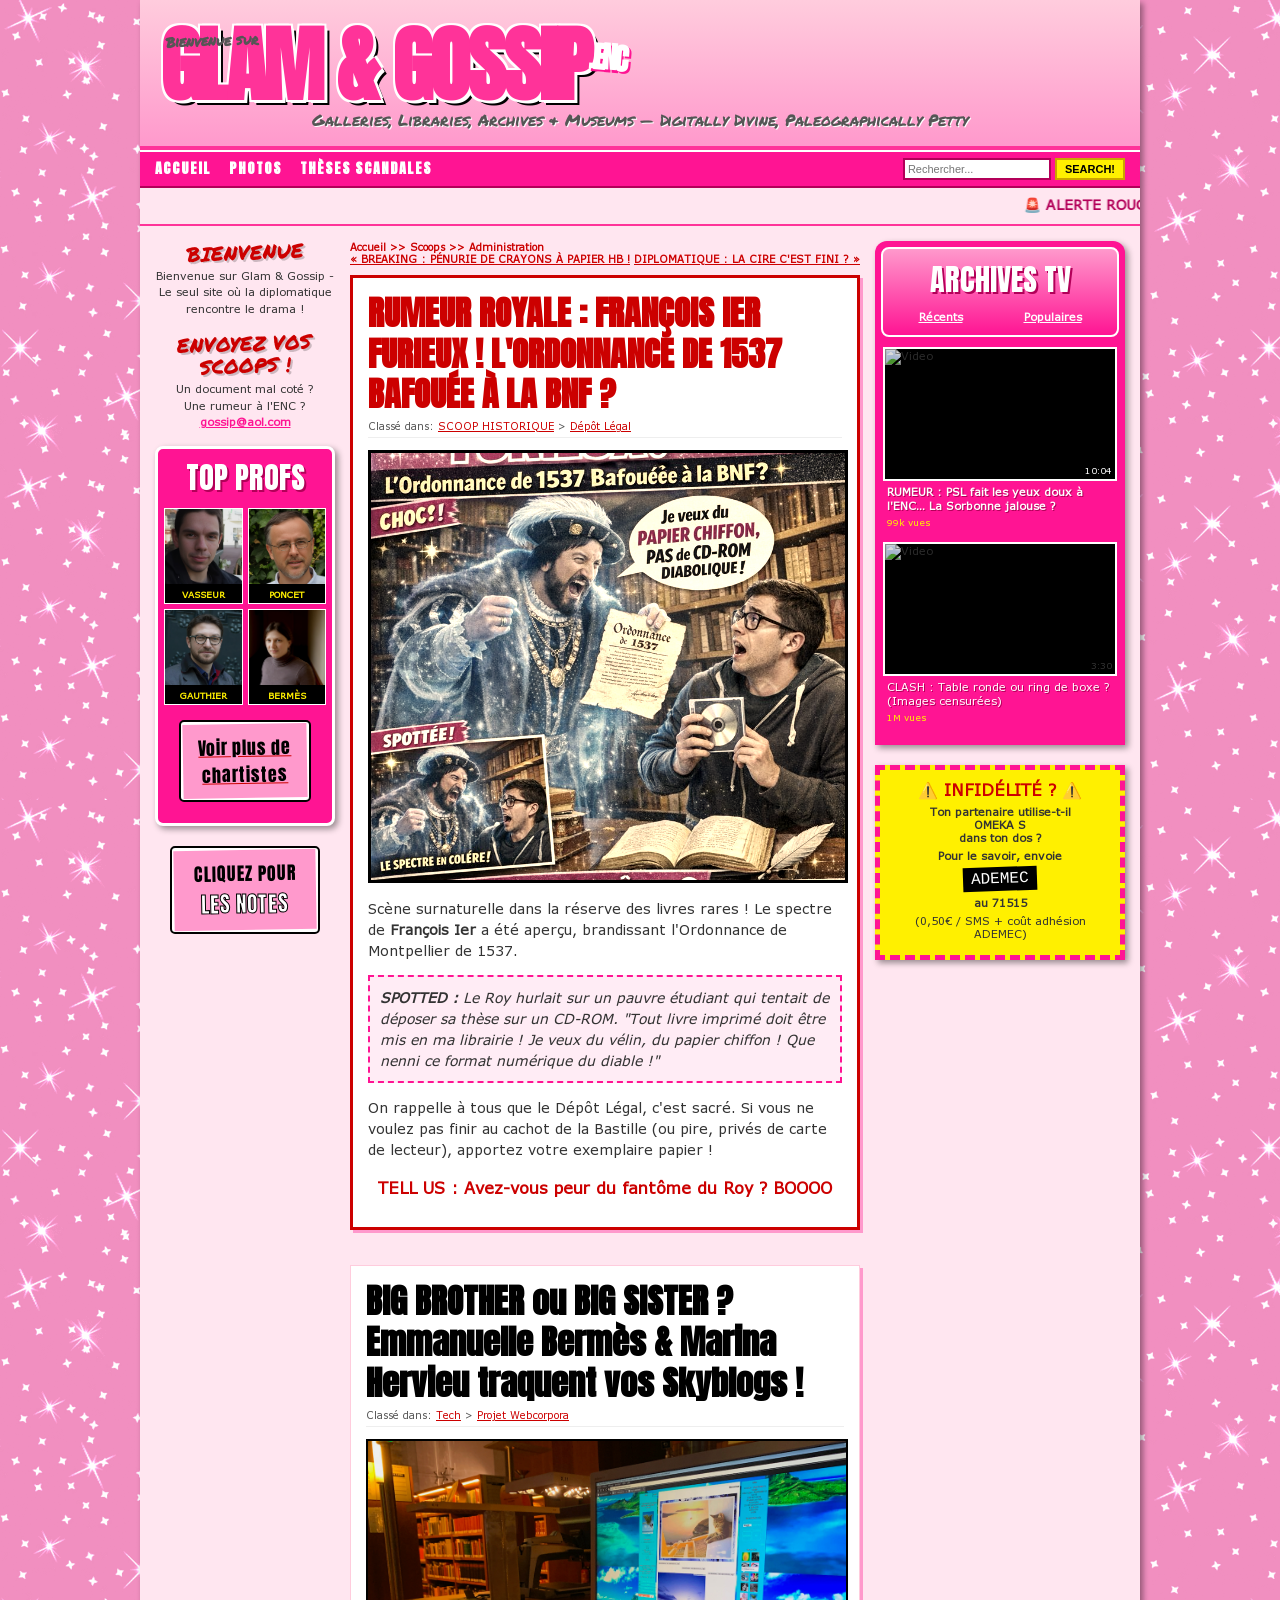
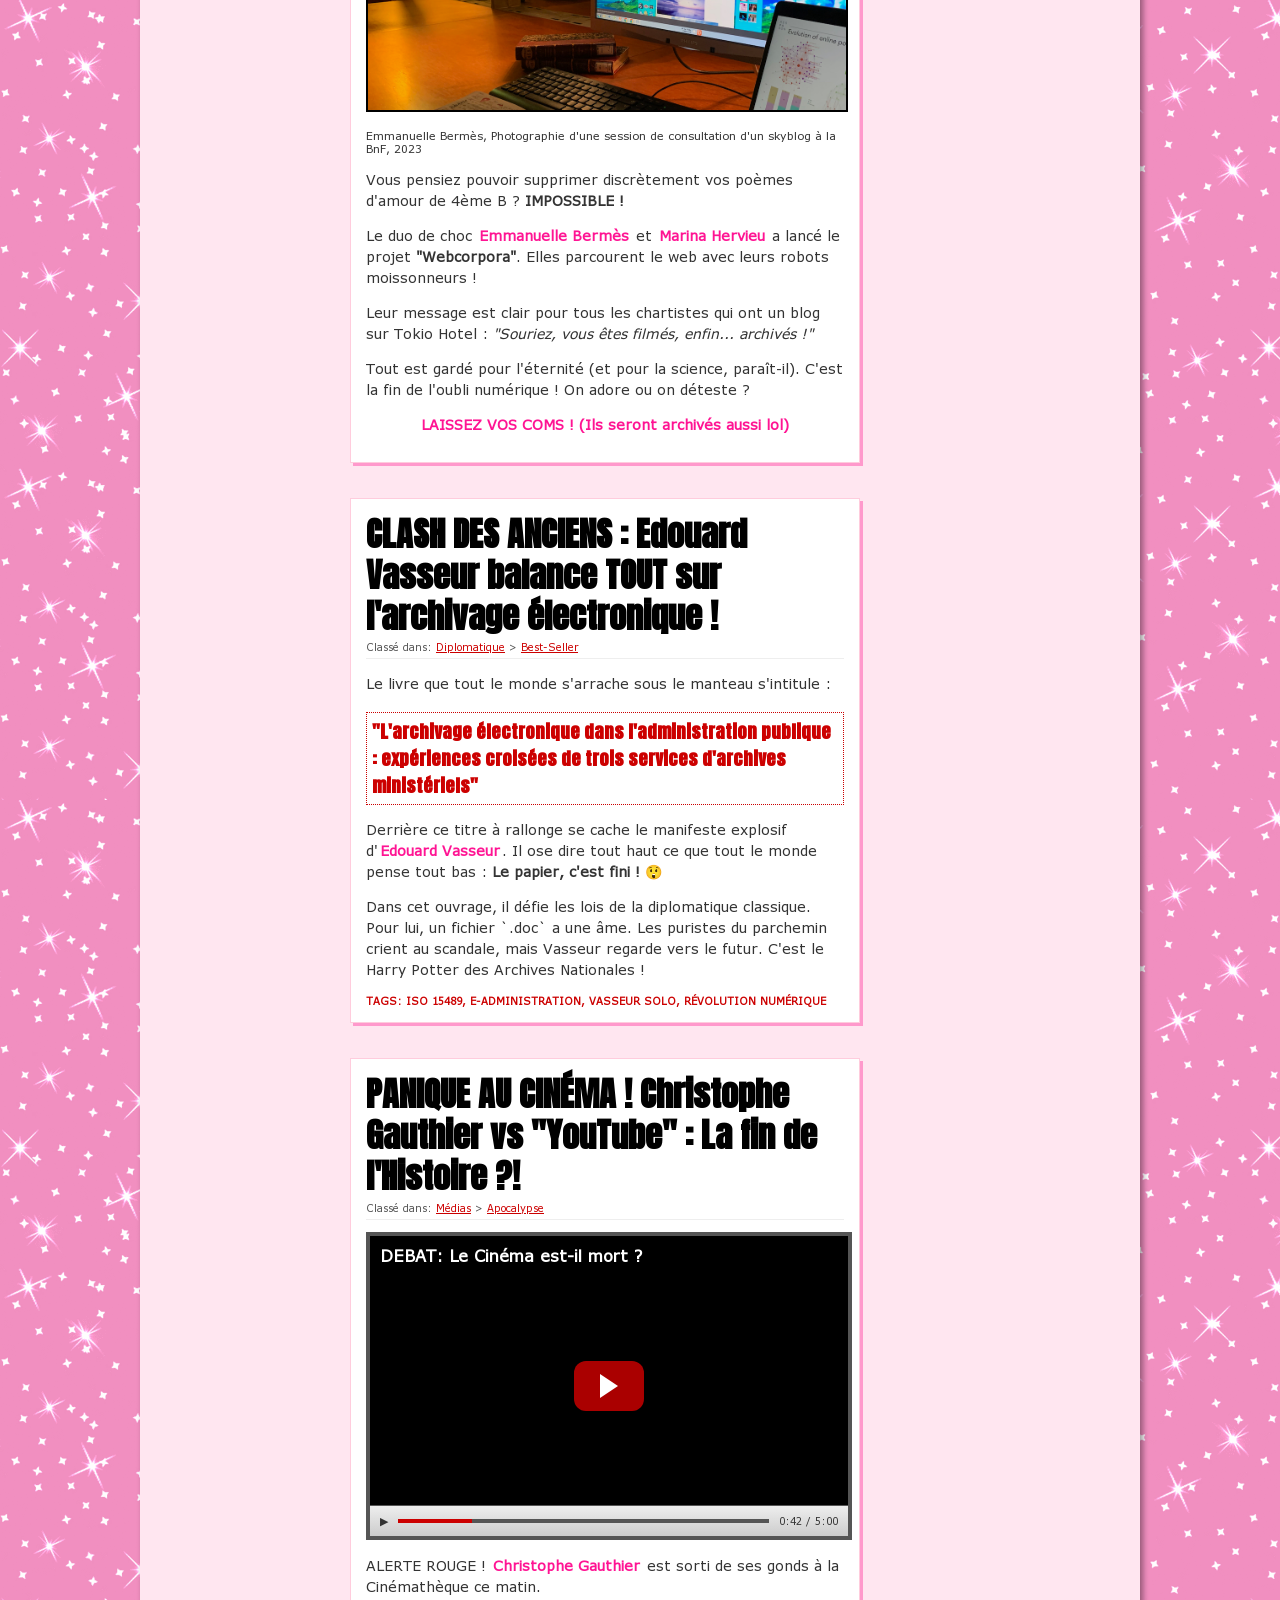
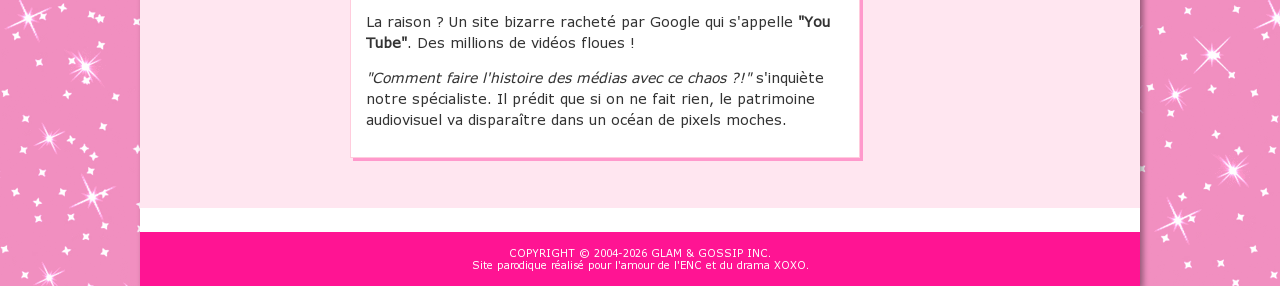
==== commit 2c09e3b4: "modifications" ====
--- a/index.html
+++ b/index.html
@@ -1,25 +1,28 @@
-<!DOCTYPE html>
-<html lang="fr">
-<head>
-    <meta charset="UTF-8">
-    <title>Glam & Gossip — Le site le plus Chartiste du Web !</title>
-    <link rel="stylesheet" href="./css/style.css">
-</head>
-<body>
-
-<div class="page-wrapper bg-white shadow">
-    <header>
-        <div class="welcome-text font-marker text-gray text-bold">Bienvenue sur</div>
-        <h1 class="logo font-anton">GLAM & GOSSIP<span class="text-white">.ENC</span></h1>
-        <div class="slogan font-marker text-gray text-center">Galleries, Libraries, Archives & Museums — Digitally Divine, Paleographically Petty</div>
-    </header>
-
-    <nav class="d-flex text-bold bg-pink">
-        <div class="nav-links font-anton">
-            <a class="text-white" href="index.html">Accueil</a>
-            <a class="text-white" href="photos.html">Photos</a>
-            <a class="text-white" href="theses.html">Thèses Scandales</a>
-        </div>
+<!DOCTYPE html>     <!-- indique au navigateur le format du fichier html5-->
+<html lang="fr">    <!-- la balise racine qui présente avec l'attribut langue que la langue du contenu est en français-->
+<head>  <!-- contient des informations sur la page qui ne sont pas visibles par l'utilisateur-->
+    <meta charset="UTF-8">  <!--Pour l'encodages des caractères pour éviter les problèmes d'affichage des caractères spéciaux-->
+    <title>Glam & Gossip — Le site le plus Chartiste du Web !</title> <!-- Titre de la page  -->
+    <link rel="stylesheet" href="./css/style.css"> <!--lien vers la feuille de style externe css-->
+</head><!-- fermeture de la balise head-->
+
+<body><!-- début du contenu visible de la page-->
+
+<div class="page-wrapper bg-white shadow"> <!-- Conteneur principal de la page, classe pour style et ombre -->
+
+    <header class="pos-rel"> <!-- En-tête du site contenant le logo et le slogan -->
+        <div class="welcome-text fs-14 font-marker text-gray text-bold">Bienvenue sur</div> <!--POur insérer le texte de bienvenue-->
+        <h1 class="logo font-anton">GLAM & GOSSIP<span class="text-white d-inline-block">.ENC</span></h1> <!-- Titre principal avec span décoratif -->
+        <div class="slogan font-marker fs-16 text-gray text-center">Galleries, Libraries, Archives & Museums — Digitally Divine, Paleographically Petty</div>
+    </header> <!-- fin de l'en-tête -->
+
+    <nav class="d-flex text-bold bg-pink">  <!-- Navigation principale -->
+        <div class="nav-links font-anton"> <!-- conteneur des liens de navigation -->
+            <a class="text-white fs-14" href="index.html">Accueil</a>
+            <a class="text-white fs-14" href="photos.html">Photos</a>
+            <a class="text-white fs-14" href="theses.html">Thèses Scandales</a>
+            <!-- les lien vers les différentes pages du site:accueil,photos,thèses-->
+        </div> <!-- fin nav-links text-white -->
         <div class="search-box d-flex">
             <form action="https://www.google.com/search" method="get">
                 <input type="hidden" name="tbs" value="cdr:1,cd_min:1/1/2006,cd_max:12/31/2006">
@@ -27,16 +30,16 @@
                 <button class="text-bold cursor fs-11" type="submit">SEARCH!</button>
             </form>
         </div>
-    </nav>
-
-    <div class="buzz-banner text-bold">
-        <marquee>
+    </nav>   <!--fin nav-->
+
+    <div class="buzz-banner fs-14 text-bold"> <!-- pour l'insertion du bandeau d'actualité défilant -->
+        <marquee> <!-- pour faire défiler le texte -->
             🚨 Alerte rouge à la BnF : un incunable disparu ?! • Panique aux Archives nationales : plus de place dans les rayonnages ! • Qui a volé le tampon encreur de la salle Labrouste ? • Flash spécial : la machine à café du 65 rue de Richelieu est en panne ! 🚨
         </marquee>
     </div>
 
 
-    <div class="container">
+    <div class="container d-grid">
         
         <aside>
             <div class="sidebar-header font-marker text-red text-center">BIENVENUE</div>
@@ -53,22 +56,22 @@
 
             <div class="top-celebs-widget bg-pink shadow">
                 <div class="widgets-title font-anton text-white text-uppercase">Top profs</div>
-                <div class="celeb-grid">
+                <div class="celeb-grid d-grid">
                     <div class="celeb-item bg-black d-block">
                         <img class="w-100" src="images/photo_vasseur.jpeg" alt="Vasseur">
-                        <div class="celeb-name bg-black text-bold text-uppercase">Vasseur</div>
+                        <div class="celeb-name fs-9 bg-black text-bold text-uppercase">Vasseur</div>
                     </div>
                     <div class="celeb-item bg-black d-block">
                         <img class="w-100" src="images/photo_poncet.jpeg" alt="Poncet">
-                        <div class="celeb-name bg-black text-bold text-uppercase">Poncet</div>
+                        <div class="celeb-name fs-9 bg-black text-bold text-uppercase">Poncet</div>
                     </div>
                     <div class="celeb-item bg-black d-block">
                         <img class="w-100" src="images/photo_gauthier.png" alt="Gauthier">
-                        <div class="celeb-name bg-black text-bold text-uppercase">Gauthier</div>
+                        <div class="celeb-name fs-9 bg-black text-bold text-uppercase">Gauthier</div>
                     </div>
                     <div class="celeb-item bg-black d-block">
                         <img class="w-100" src="images/photo_bermes.jpeg" alt="Bermes">
-                        <div class="celeb-name bg-black text-bold text-uppercase">Bermès</div>
+                        <div class="celeb-name fs-9 bg-black text-bold text-uppercase">Bermès</div>
                     </div>
                 </div>
                 <a href="photos.html">
@@ -95,7 +98,7 @@
                 <a href="#">Diplomatique : La Cire c'est fini ? »</a>
             </div>
 
-            <article class="post bg-white post-alerte">
+            <article class="post pos-rel bg-white post-alerte">
                 <h2 class="post-headline font-anton text-red text-uppercase">
                     <a class="text-red" href="#">RUMEUR ROYALE : François Ier furieux ! L'Ordonnance de 1537 bafouée à la BNF ?</a>
                 </h2>
@@ -103,53 +106,53 @@
 
                 <img src="images/françois.png" class="post-image w-100 d-block post-image-vintage">
 
-                <div class="post-body">
+                <div class="post-body fs-14">
                     <p>Scène surnaturelle dans la réserve des livres rares ! Le spectre de <strong>François Ier</strong> a été aperçu, brandissant l'Ordonnance de Montpellier de 1537.</p>
                     <p class="post-quote">
                         <strong>SPOTTED :</strong> Le Roy hurlait sur un pauvre étudiant qui tentait de déposer sa thèse sur un CD-ROM. <em>"Tout livre imprimé doit être mis en ma librairie ! Je veux du vélin, du papier chiffon ! Que nenni ce format numérique du diable !"</em>
                     </p>
                     <p>On rappelle à tous que le Dépôt Légal, c'est sacré. Si vous ne voulez pas finir au cachot de la Bastille (ou pire, privés de carte de lecteur), apportez votre exemplaire papier !</p>
-                    <p class="post-cta text-red text-bold text-center">TELL US : Avez-vous peur du fantôme du Roy ? BOOOO </p>
-                </div>
-            </article>
-
-            <article class="post bg-white">
+                    <p class="fs-16 text-red text-bold text-center">TELL US : Avez-vous peur du fantôme du Roy ? BOOOO </p>
+                </div>
+            </article>
+
+            <article class="post pos-rel bg-white">
                 <h2 class="post-headline font-anton"><a href="#">BIG BROTHER ou BIG SISTER ? Emmanuelle Bermès & Marina Hervieu traquent vos Skyblogs ! </a></h2>
                 <div class="filed-under fs-10 text-gray">Classé dans: <a href="#">Tech</a> > <a href="#">Projet Webcorpora</a></div>
 
                 <img src="images/skyblog.jpeg" class="post-image w-100">
                 <div class="image-caption">Emmanuelle Bermès, Photographie d'une session de consultation d'un skyblog à la BnF, 2023</div>
 
-                <div class="post-body">
+                <div class="post-body fs-14">
                     <p>Vous pensiez pouvoir supprimer discrètement vos poèmes d'amour de 4ème B ? <strong>IMPOSSIBLE !</strong></p>
-                    <p>Le duo de choc <a href="#" class="keyword text-bold text-pink bg-white">Emmanuelle Bermès</a> et <a href="#" class="keyword text-bold text-pink bg-white">Marina Hervieu</a> a lancé le projet <strong>"Webcorpora"</strong>. Elles parcourent le web avec leurs robots moissonneurs !</p>
+                    <p>Le duo de choc <a href="photos.html" class="keyword text-bold text-pink bg-white">Emmanuelle Bermès</a> et <a href="photos.html" class="keyword text-bold text-pink bg-white">Marina Hervieu</a> a lancé le projet <strong>"Webcorpora"</strong>. Elles parcourent le web avec leurs robots moissonneurs !</p>
                     <p>Leur message est clair pour tous les chartistes qui ont un blog sur Tokio Hotel : <em>"Souriez, vous êtes filmés, enfin... archivés !"</em></p>
                     <p>Tout est gardé pour l'éternité (et pour la science, paraît-il). C'est la fin de l'oubli numérique ! On adore ou on déteste ?</p>
                     <p class="post-cta-pink text-pink text-bold text-center">LAISSEZ VOS COMS ! (Ils seront archivés aussi lol)</p>
                 </div>
             </article>
 
-            <article class="post bg-white">
+            <article class="post pos-rel bg-white">
                 <h2 class="post-headline font-anton"><a href="#">CLASH DES ANCIENS : Edouard Vasseur balance TOUT sur l'archivage électronique ! </a></h2>
                 <div class="filed-under fs-10 text-gray">Classé dans: <a href="#">Diplomatique</a> > <a href="#">Best-Seller</a></div>
 
-                <div class="post-body">
+                <div class="post-body fs-14">
                     <p>Le livre que tout le monde s'arrache sous le manteau s'intitule :</p>
                     <p class="book-title font-anton text-red text-bold">"L'archivage électronique dans l'administration publique : expériences croisées de trois services d'archives ministériels"</p>
-                    <p>Derrière ce titre à rallonge se cache le manifeste explosif d'<a href="#" class="keyword text-bold text-pink bg-white">Edouard Vasseur</a>. Il ose dire tout haut ce que tout le monde pense tout bas : <strong>Le papier, c'est fini !</strong> 😲</p>
+                    <p>Derrière ce titre à rallonge se cache le manifeste explosif d'<a href="photos.html" class="keyword text-bold text-pink bg-white">Edouard Vasseur</a>. Il ose dire tout haut ce que tout le monde pense tout bas : <strong>Le papier, c'est fini !</strong> 😲</p>
                     <p>Dans cet ouvrage, il défie les lois de la diplomatique classique. Pour lui, un fichier `.doc` a une âme. Les puristes du parchemin crient au scandale, mais Vasseur regarde vers le futur. C'est le Harry Potter des Archives Nationales !</p>
                 </div>
                 <div class="tags-footer fs-10 text-red text-bold text-uppercase">Tags: iso 15489, e-administration, vasseur solo, révolution numérique</div>
             </article>
 
-            <article class="post bg-white">
+            <article class="post pos-rel bg-white">
                 <h2 class="post-headline font-anton"><a href="#">PANIQUE AU CINÉMA ! Christophe Gauthier vs "YouTube" : La fin de l'Histoire ?!</a></h2>
                 <div class="filed-under fs-10 text-gray">Classé dans: <a href="#">Médias</a> > <a href="#">Apocalypse</a></div>
 
-                <div class="video-player-container w-100 bg-black">
-                    <div class="video-title-overlay text-bold text-white">DEBAT: Le Cinéma est-il mort ?</div>
-                    <div class="play-btn-fake d-flex cursor"></div>
-                    <div class="controls-fake d-flex">
+                <div class="video-player-container pos-rel w-100 bg-black">
+                    <div class="video-title-overlay pos-abs fs-16 text-bold text-white">DEBAT: Le Cinéma est-il mort ?</div>
+                    <div class="play-btn-fake pos-abs d-flex cursor"></div>
+                    <div class="controls-fake pos-abs d-flex">
                         <span class="controls-play">▶</span>
                         <div class="controls-progress">
                             <div class="controls-progress-bar"></div>
@@ -158,8 +161,8 @@
                     </div>
                 </div>
 
-                <div class="post-body">
-                    <p>ALERTE ROUGE ! <a href="#" class="keyword text-bold text-pink bg-white">Christophe Gauthier</a> est sorti de ses gonds à la Cinémathèque ce matin.</p>
+                <div class="post-body fs-14">
+                    <p>ALERTE ROUGE ! <a href="photos.html" class="keyword text-bold text-pink bg-white">Christophe Gauthier</a> est sorti de ses gonds à la Cinémathèque ce matin.</p>
                     <p>La raison ? Un site bizarre racheté par Google qui s'appelle <strong>"You Tube"</strong>. Des millions de vidéos floues !</p>
                     <p><em>"Comment faire l'histoire des médias avec ce chaos ?!"</em> s'inquiète notre spécialiste. Il prédit que si on ne fait rien, le patrimoine audiovisuel va disparaître dans un océan de pixels moches.</p>
                 </div>
@@ -176,28 +179,28 @@
                 </div>
                 <div class="video-list bg-pink">
                     <div class="video-item d-flex cursor">
-                        <div class="video-thumb bg-black">
+                        <div class="video-thumb pos-rel pos-rel bg-black">
                             <img class="w-100" src="https://via.placeholder.com/200x120/cc0000/ffffff?text=PSL+LOVES+ENC" alt="Video">
-                            <span class="video-duration text-white bg-black">10:04</span>
+                            <span class="video-duration pos-abs fs-9 text-white bg-black">10:04</span>
                         </div>
-                        <div class="video-meta text-bold text-white"><span class="title d-block">RUMEUR : PSL fait les yeux doux à l'ENC... La Sorbonne jalouse ?</span><span class="views text-normal">99k vues</span></div>
+                        <div class="video-meta text-bold text-white"><span class="title d-block">RUMEUR : PSL fait les yeux doux à l'ENC... La Sorbonne jalouse ?</span><span class="views fs-9 text-normal">99k vues</span></div>
                     </div>
                     
                     <div class="video-item d-flex cursor">
-                        <div class="video-thumb bg-black">
+                        <div class="video-thumb pos-rel bg-black">
                             <img class="w-100" src="https://via.placeholder.com/200x120/003366/ffffff?text=CLASH+ENC" alt="Video">
-                            <span class="video-duration bg-black">3:30</span>
+                            <span class="video-duration pos-abs fs-9 bg-black">3:30</span>
                         </div>
-                        <div class="video-meta text-white"><span class="title d-block">CLASH : Table ronde ou ring de boxe ? (Images censurées)</span><span class="views text-normal">1M vues</span></div>
+                        <div class="video-meta text-white"><span class="title d-block">CLASH : Table ronde ou ring de boxe ? (Images censurées)</span><span class="views fs-9 text-normal">1M vues</span></div>
                     </div>
                 </div>
             </div>
 
             <div class="fake-ad-sms alerte shadow">
-                <h3 class="text-red">⚠️ INFIDÉLITÉ ? ⚠️</h3>
+                <h3 class="text-red fs-16">⚠️ INFIDÉLITÉ ? ⚠️</h3>
                 <p class="text-bold">Ton partenaire utilise-t-il<br>OMEKA S<br>dans ton dos ?</p>
                 <p class="text-bold">Pour le savoir, envoie</p>
-                <div class="sms-code text-white bg-black">ADEMEC</div>
+                <div class="sms-code d-inline-block fs-16 text-white bg-black">ADEMEC</div>
                 <p class="text-bold">au 71515</p>
                 <p class="text-normal">(0,50€ / SMS + coût adhésion ADEMEC)</p>
             </div>
--- a/css/style.css
+++ b/css/style.css
@@ -33,7 +33,7 @@
 body {
     margin: 0;
     padding: 0;
-    background: rgb(255, 204, 221) url('images/stars-sparkles.gif'); /* --- il s'agit de l'image en fond que nous définissons. Nous avons créé un dossier séparé pour toutes les images --- */
+    background: rgb(255, 204, 221) url('../images/fond.gif'); /* --- il s'agit de l'image en fond que nous définissons. Nous avons créé un dossier séparé pour toutes les images --- */
     background-repeat: repeat; 
     font-family: 'Verdana', 'Arial', sans-serif;
     font-size: 11px;
@@ -63,6 +63,8 @@
 /* --- Classes utilitaires --- */
 
 /* Nous constatons que certains éléments de CSS se répètent très souvent. Nous avons décidé d'utiliser des classes utilitaires pour réduire la taille du CSS. Ce sont des classes qui peuvent être appliquées dans les pages HTML au besoin. En fait, nous utilisons le principe du Bootstrap que j'aime beaucoup et qui diminue la taille du CSS de manière significative ! Soit dit en passant, ce principe est compatible avec les technologies de l'époque et je le trouve très utile */
+
+/* "!IMPORTANT" QUE NOUS UTILISONS ICI NOUS PERMET DE TOUJOURS SURCHARGER LES CONFLITS POSSIBLES AVEC D'AUTRES CLASSES */
 
 /* Ombres */
 .shadow { box-shadow: 3px 3px 6px rgba(0, 0, 0, 0.4) !important; }
@@ -87,6 +89,7 @@
 .font-marker { font-family: 'Permanent Marker', cursive !important; }
 
 /* Taille de police */
+.fs-9 { font-size: 9px !important; }
 .fs-10 { font-size: 10px !important; }
 .fs-11 { font-size: 11px !important; }
 .fs-14 { font-size: 14px !important; }
@@ -109,17 +112,19 @@
 /* Width */
 .w-100 { width: 100% !important; }
 
+/* Position */
+.pos-rel { position: relative !important; } /* Positionne l'élément par rapport à sa position normale dans le flux du document */
+.pos-abs { position: absolute !important; } /* Positionne l'élément par rapport à son ancêtre positionné le plus proche */
+
 /* --- Header (en-tête du site) --- */
 
 header {
     background: linear-gradient(to bottom, rgb(255, 204, 221), rgb(255, 153, 204));
     padding: 15px 20px 10px 20px;
-    position: relative;
     border-bottom: 4px solid rgb(255, 51, 153);
 }
 
 .welcome-text {
-    font-size: 14px;
     margin: 0 0 -6px 5px;
     transform: rotate(-2deg);
 }
@@ -130,7 +135,7 @@
     line-height: 0.9;
     color: rgb(255, 51, 153);
     text-transform: uppercase;
-    text-shadow: 3px 3px 0px rgb(255, 255, 255), -2px -2px 0 rgb(255, 255, 255), 2px -2px 0 rgb(255, 255, 255), -2px 2px 0 rgb(255, 255, 255), 2px 2px 0 rgb(255, 255, 255), 5px 5px 0px rgb(0, 0, 0);
+    text-shadow: 3px 3px 0px rgb(255, 255, 255), -2px -2px 0 rgb(255, 255, 255), 2px -2px 0 rgb(255, 255, 255), -2px 2px 0 rgb(255, 255, 255), 2px 2px 0 rgb(255, 255, 255), 5px 5px 0px rgb(0, 0, 0); /* ombre complexe créée avec l'aide du LLM pour imiter un contour blanc autour des lettres du logo */
     letter-spacing: -3px;
 }
 
@@ -139,12 +144,10 @@
     text-shadow: 2px 2px 0 rgb(255, 20, 147);
     vertical-align: top;
     margin-top: 15px;
-    display: inline-block;
     transform: rotate(5deg);
 }
 
 .slogan {
-    font-size: 16px;
     margin: 5px 0;
     text-shadow: 1px 1px 0 rgb(255, 255, 255);
 }
@@ -155,7 +158,6 @@
     padding: 6px 15px;
     justify-content: space-between;
     align-items: center;
-    font-size: 12px;
     border-top: 2px solid rgb(255, 255, 255);
     border-bottom: 2px solid rgb(179, 0, 89);
 }
@@ -165,7 +167,6 @@
     margin-right: 15px;
     text-transform: uppercase;
     letter-spacing: 1px;
-    font-size: 14px;
 }
 
 .nav-links a:hover {
@@ -198,14 +199,12 @@
     border-bottom: 2px solid rgb(255, 51, 153);
     padding: 8px 0;
     color: rgb(179, 0, 89);
-    font-size: 12px;
     text-transform: uppercase;
 }
 
 /* --- Conteneur de la grille principale --- */
 
 .container {
-    display: grid;
     grid-template-columns: 180px 1fr 250px;
     gap: 15px;
     padding: 15px;
@@ -263,7 +262,6 @@
 }
 
 .celeb-grid {
-    display: grid;
     grid-template-columns: 1fr 1fr;
     gap: 5px;
 }
@@ -284,7 +282,6 @@
 
 .celeb-name {
     color: rgb(255, 240, 0);
-    font-size: 9px;
     padding: 3px 0;
 }
 
@@ -335,7 +332,6 @@
     padding: 15px;
     border: 1px solid rgb(255, 204, 221);
     box-shadow: 3px 3px 0 rgb(255, 153, 204);
-    position: relative;
 }
 
 .post-headline {
@@ -362,7 +358,6 @@
 }
 
 .post-body {
-    font-size: 13px;
     line-height: 1.5;
     color: rgb(51, 51, 51);
 }
@@ -409,10 +404,6 @@
     font-style: italic;
 }
 
-.post-cta {
-    font-size: 16px;
-}
-
 .book-title {
     font-size: 18px;
     border: 1px dotted rgb(204, 0, 0);
@@ -423,23 +414,19 @@
 
 .video-player-container {
     height: 300px;
-    position: relative;
     margin-bottom: 15px;
     border: 4px solid rgb(85, 85, 85);
 }
 
 .video-title-overlay {
-    position: absolute;
-    top: 10px;
+    top: 10px; /* les attributs pour le positionnement absolu de l'élément où "top" définit la distance depuis le bord supérieur du conteneur parent et "left" définit la distance depuis le bord gauche du conteneur parent */
     left: 10px;
-    font-size: 16px;
     text-shadow: 1px 1px 2px rgb(0, 0, 0);
 }
 
 .play-btn-fake {
-    position: absolute;
     top: 50%;
-    left: 50%;
+    left: 50%; /* les attributs pour le positionnement absolu de l'élément où "top" définit la distance depuis le bord supérieur du conteneur parent et "left" définit la distance depuis le bord gauche du conteneur parent */
     transform: translate(-50%, -50%);
     width: 70px;
     height: 50px;
@@ -457,7 +444,6 @@
 }
 
 .controls-fake {
-    position: absolute;
     bottom: 0;
     left: 0;
     right: 0;
@@ -519,7 +505,6 @@
 .video-thumb {
     height: 130px;
     border: 2px solid rgb(255, 255, 255);
-    position: relative;
     margin-bottom: 4px;
 }
 
@@ -530,10 +515,8 @@
 }
 
 .video-duration {
-    position: absolute;
     bottom: 2px;
     right: 2px;
-    font-size: 9px;
     padding: 1px;
 }
 
@@ -548,7 +531,6 @@
 }
 
 .video-meta .views {
-    font-size: 9px;
     color: rgb(255, 240, 0);
 }
 
@@ -563,7 +545,6 @@
 .fake-ad-sms h3 {
     margin: 0;
     text-transform: uppercase;
-    font-size: 16px;
     font-weight: 900;
     animation: blink 1s infinite;
 }
@@ -574,9 +555,7 @@
 
 .sms-code {
     font-family: 'Courier New', monospace;
-    font-size: 16px;
     padding: 3px 8px;
-    display: inline-block;
     transform: rotate(-2deg);
 }
 
@@ -584,40 +563,43 @@
    4. PAGE DES THÈSES (theses.html)
    ============================================================ */
 
+/* ---définition du style du container des thèses --- */
 .section-these {
-    padding: 15px;
-    border: 3px solid rgb(255, 153, 204);
-    box-shadow: 5px 5px 0 rgb(255, 153, 204);
-    margin: 15px 0 20px 0;
-    grid-column: 1 / -1;
-    align-items: flex-start;
-    gap: 15px;
-}
-
+    padding: 15px; /* ---espace intérieur --- */
+    border: 3px solid rgb(255, 153, 204); /* ---bordure rose --- */
+    box-shadow: 5px 5px 0 rgb(255, 153, 204); /* ---ombre rose --- */
+    margin: 15px 0 20px 0; /* ---marge extérieure haut et bas --- */
+    grid-column: 1 / -1; /* ---le bloc s'étend sur toutes les colonnes de la grille principale --- */
+    align-items: flex-start; /* ---alignement des éléments en haut --- */
+    gap: 15px; /* ---espacement entre les éléments --- */
+}
+
+/* ---section publicité thèses --- */
 .pub {
-    grid-column: 1 / -1;
+    grid-column: 1 / -1; /* ---le bloc s'étend sur toutes les colonnes de la grille principale --- */
 }
 
 .pub h2 {
-    font-size: 44px;
-    margin: 10px;
-    transform: rotate(1deg);
-}
-
+    font-size: 44px; /* ---taille du texte --- */
+    margin: 10px; /* ---marge autour du titre --- */
+    transform: rotate(1deg); /* --légère rotation du titre --- */
+}
+
+/* --- Symbole (petite icône) --- */
 .symbole img {
-    width: 40px;
-    margin-top: 10px;
-}
-
+    width: 40px; /* ---largeur de l'icône --- */
+    margin-top: 10px; /* --- espacemenent au dessus de l'icône --- */
+}
+
+/* --- Informations sur les thèses --- */
 .infos-these h2 {
-    font-size: 40px;
-    margin: 0;
+    font-size: 40px; /* --- taille du titre --- */
+    margin: 0; /* --- pas de marge --- */
 }
 
 .infos-these p {
-    font-size: 14px;
-    line-height: 1.5;
-    margin-top: 10px;
+    line-height: 1.5; /* --- interligne pour une meilleure lisibilité --- */
+    margin-top: 10px; /* --- espace au-dessus du paragraphe --- */
 }
 
 /* ============================================================
@@ -631,75 +613,71 @@
 }
 
 .description-galerie h2 {
-    font-size: 40px;
+    font-size: 40px; /* ---taille de la police --- */
 }
 
 /* --- Galerie des professeurs --- */
 
 .prof-gallery {
-    display: grid;
-    grid-template-columns: repeat(3, 1fr);
-    gap: 20px;
-    padding: 20px;
-    grid-column: 1 / -1;
-}
-
-.prof-card { /* ---Gestion des encadrements de la galerie photo j'ai ajouté  --- */
-    border: 3px solid rgb(255, 20, 147); /* --- des bordures roses ici --- */
-    padding: 15px;
-    background: rgb(255, 255, 255);
-    box-shadow: 3px 2px 0px rgb(255, 20, 147);
+    grid-template-columns: repeat(3, 1fr); /* --- trois colonnes de largeur égale --- */
+    gap: 20px; /* --- espacement entre les cadres--- */
+    padding: 20px; /* --- espace intérieur du conteneur--- */
+    grid-column: 1 / -1; /* --- la galerie occupe toute la largeur --- */
+}
+
+/* ---Gestion des encadrements de la galerie photo  --- */
+.prof-card {
+    border: 3px solid rgb(255, 20, 147); /* --- des bordures roses --- */
+    padding: 15px; /* --- espacement interieur --- */
+    background: rgb(255, 255, 255); /* ---fond blanc --- */
+    box-shadow: 3px 2px 0px rgb(255, 20, 147); /* --- ombre décorative rose --- */
 }
 
 .prof-card img {
-    height: 250px;
-    object-fit: cover;
-    border-radius: 5px;
-    margin-bottom: 10px;
+    height: 250px; /* --- hauteur fixe pour uniformité --- */
+    object-fit: cover; /* --- recadrage sans déformation --- */
+    border-radius: 5px; /* ---arrondissement des coins --- */
+    margin-bottom: 10px; /* --- espace sous l'image --- */
 }
 
 .prof-card h3 {
-    margin: 10px 0;
-    font-size: 20px;
+    margin: 10px 0; /* --- marge verticale --- */
+    font-size: 20px; /* --- taille de la police --- */
 }
 
 .prof-card p {
-    margin: 5px 0;
-    font-size: 14px;
-}
-
-.fun-phrase {
-    font-style: italic;
-}
-
-/* --- Classement --- */
-
+    margin: 5px 0; /* --- espacement entre les paragraphes --- */
+}
+
+/* --- Classement (section du top 5) --- */
+
+/* --- Sous-titre du classement --- */
 .ranking-subtitle {
-    font-size: 14px;
-    margin-bottom: 20px;
-}
-
+    margin-bottom: 20px; /* --- espacement sous le texte --- */
+}
+
+/* --- Élément individuel du classement --- */
 .ranking-item {
-    align-items: center;
-    border: 3px solid rgb(255, 20, 147);
-    padding: 10px;
-    background-color:rgb(255, 255, 255);
+    align-items: center; /* --- alignement vertical centré --- */
+    border: 3px solid rgb(255, 20, 147); /* --- bordure rose --- */
+    padding: 10px; /* --- espace intérieur --- */
+    background-color:rgb(255, 255, 255); /* --- fond blanc --- */
 }
 
 .ranking-item img {
-    width: 80px;
-    height: 80px;
-    object-fit: cover;
-    border-radius: 5px;
-    margin-right: 15px;
-}
-
+    width: 80px; /* --- largeur des images--- */
+    height: 80px; /* --- hauteur des images --- */
+    object-fit: cover; /* --- recadrage sans déformation --- */
+    border-radius: 5px; /* --- coins arrondis --- */
+    margin-right: 15px; /* ---espacement avant le texte --- */
+}
+
+/* --- Détails du classement --- */
 .ranking-details h4 {
-    margin: 0;
-    font-size: 18px;
+    margin: 0; /* --- pas de marge --- */
+    font-size: 18px; /* --- taille de la police --- */
 }
 
 .ranking-details p {
-    margin: 5px 0;
-    font-size: 14px;
+    margin: 5px 0; /* --- espacement vertical --- */
 }
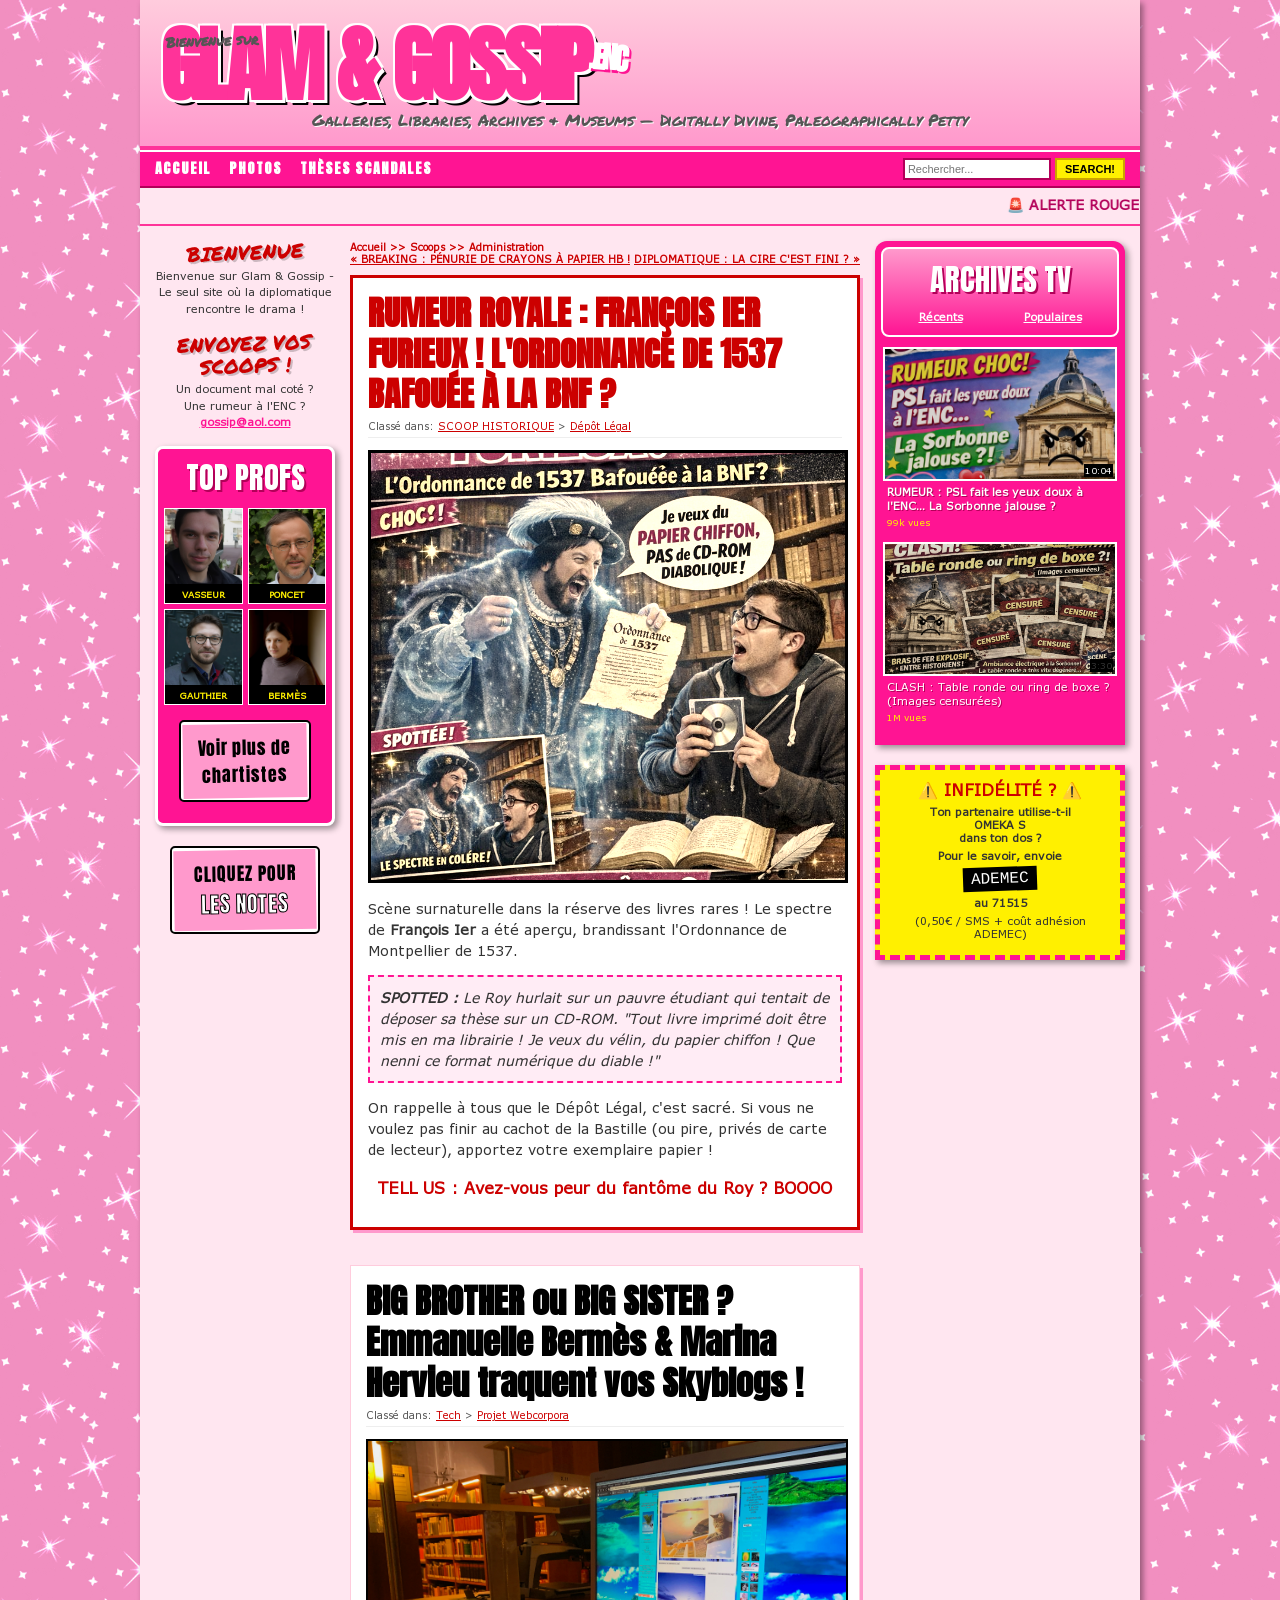
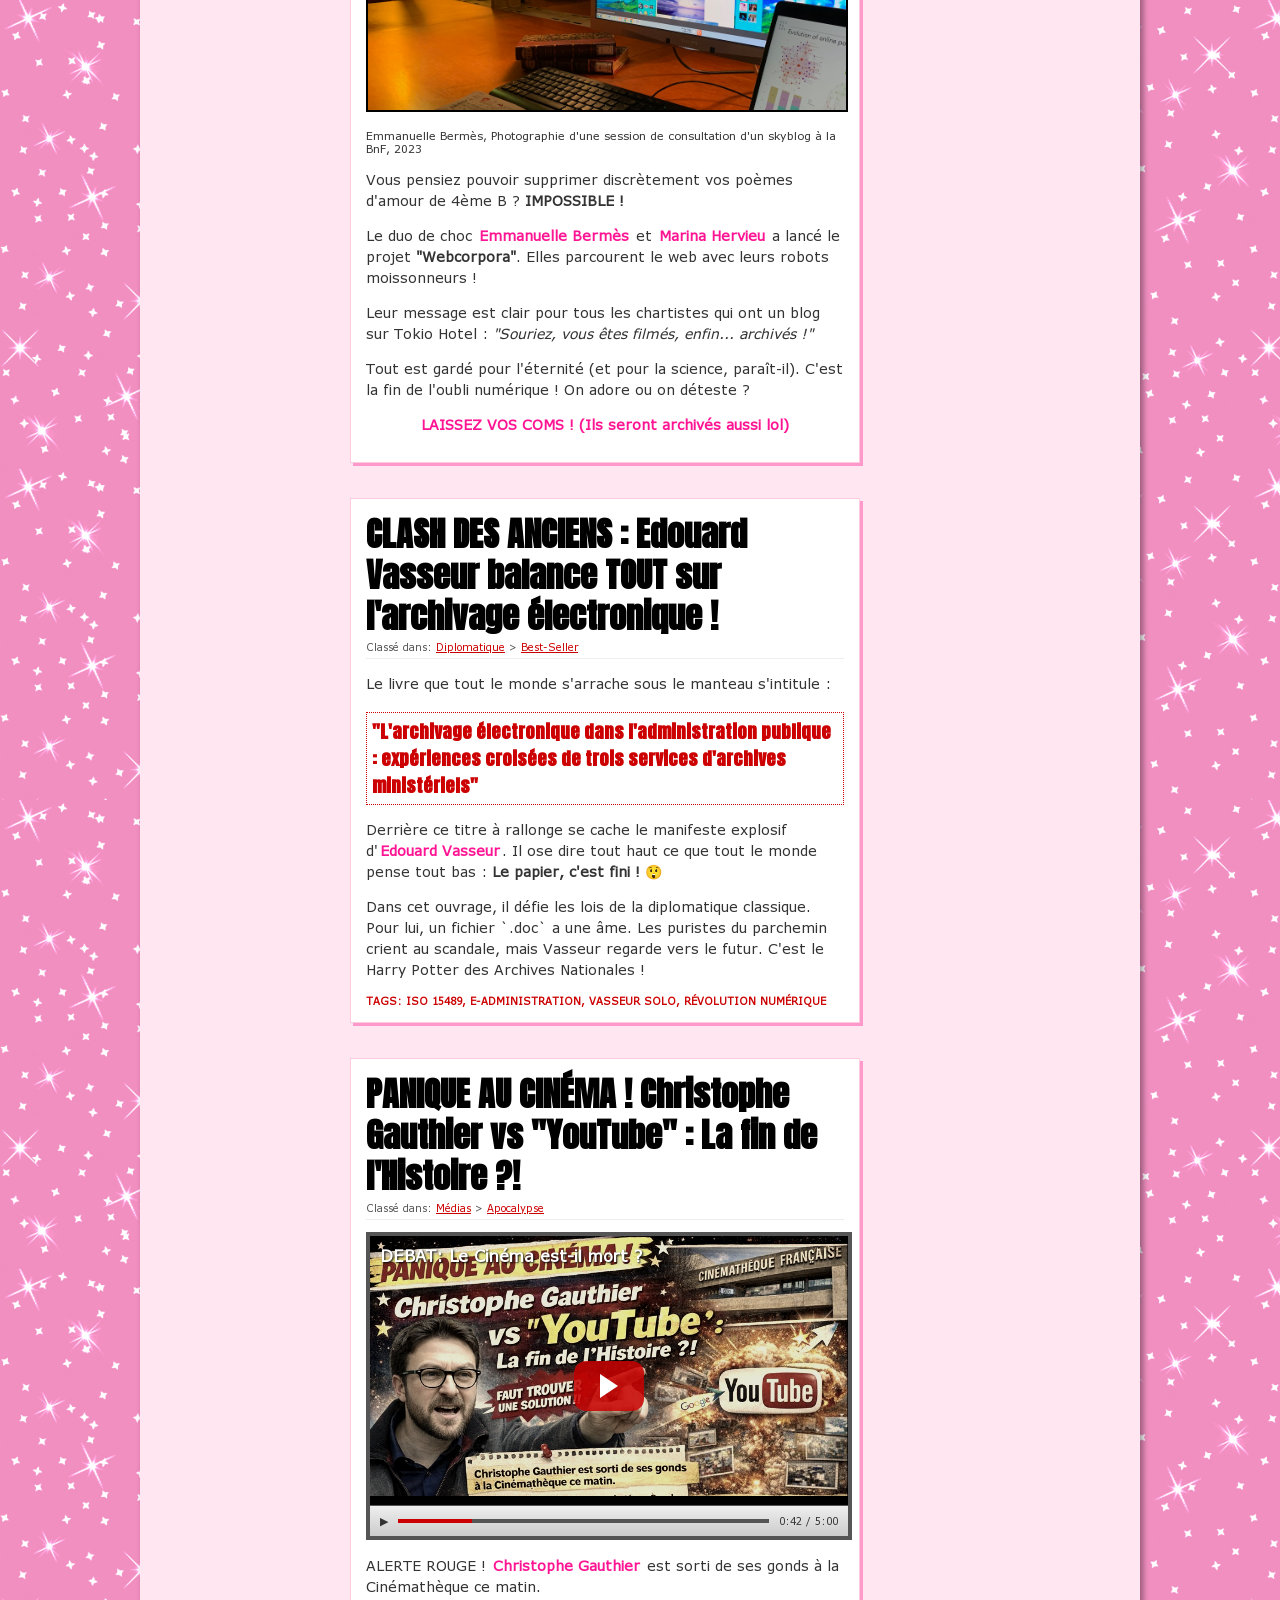
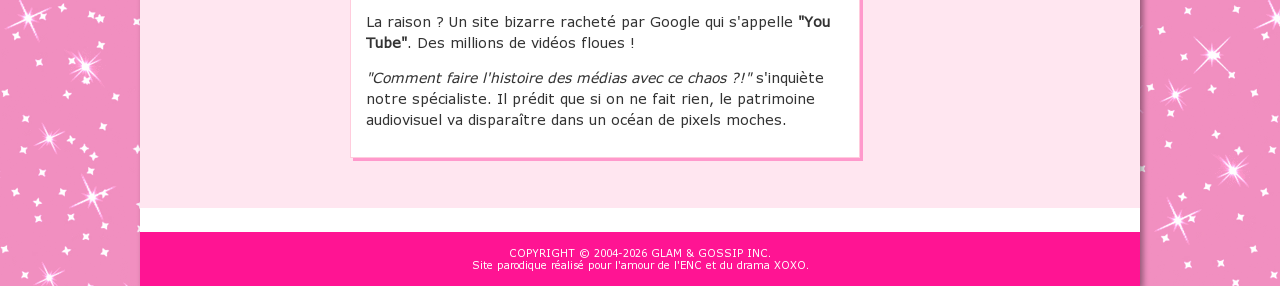
==== commit 9e5be609: "modifications" ====
--- a/index.html
+++ b/index.html
@@ -39,8 +39,10 @@
     </div>
 
 
+    <!-- conteneur principal de la grille (3 colonnes : sidebar gauche, contenu principal, sidebar droite) -->
     <div class="container d-grid">
         
+        <!-- sidebar gauche (texte de bienvenue, widget top profs, boutons) -->
         <aside>
             <div class="sidebar-header font-marker text-red text-center">BIENVENUE</div>
             <div class="intro-text text-center">
@@ -74,7 +76,8 @@
                         <div class="celeb-name fs-9 bg-black text-bold text-uppercase">Bermès</div>
                     </div>
                 </div>
-                <a href="photos.html">
+                
+                <a class="text-dec-none" href="photos.html"> <!-- tous les classes "a" ont la decoration chez nous, c'est pour ça que j'ai créé une classe utilitaire spéciale pour enlever la decoration sur ce lien -->
                 <div class="left-btn bg-white cursor">
                     <div class="btn-notes font-anton text-center">
                         Voir plus de chartistes
@@ -89,8 +92,10 @@
                 </div>
             </div>
         </aside>
-
-
+        <!-- fin sidebar gauche -->
+
+
+        <!-- contenu principal (fil d'actualité, navigation, articles) -->
         <main>
             <div class="breadcrump fs-10 text-red text-bold">Accueil >> Scoops >> Administration</div>
             <div class="post-nav fs-10 d-flex text-bold text-uppercase">
@@ -98,6 +103,7 @@
                 <a href="#">Diplomatique : La Cire c'est fini ? »</a>
             </div>
 
+            <!-- article 1 : post d'alerte -->
             <article class="post pos-rel bg-white post-alerte">
                 <h2 class="post-headline font-anton text-red text-uppercase">
                     <a class="text-red" href="#">RUMEUR ROYALE : François Ier furieux ! L'Ordonnance de 1537 bafouée à la BNF ?</a>
@@ -116,6 +122,7 @@
                 </div>
             </article>
 
+            <!-- article 2 : post avec image -->
             <article class="post pos-rel bg-white">
                 <h2 class="post-headline font-anton"><a href="#">BIG BROTHER ou BIG SISTER ? Emmanuelle Bermès & Marina Hervieu traquent vos Skyblogs ! </a></h2>
                 <div class="filed-under fs-10 text-gray">Classé dans: <a href="#">Tech</a> > <a href="#">Projet Webcorpora</a></div>
@@ -132,6 +139,7 @@
                 </div>
             </article>
 
+            <!-- article 3 : post avec citation de livre -->
             <article class="post pos-rel bg-white">
                 <h2 class="post-headline font-anton"><a href="#">CLASH DES ANCIENS : Edouard Vasseur balance TOUT sur l'archivage électronique ! </a></h2>
                 <div class="filed-under fs-10 text-gray">Classé dans: <a href="#">Diplomatique</a> > <a href="#">Best-Seller</a></div>
@@ -145,11 +153,14 @@
                 <div class="tags-footer fs-10 text-red text-bold text-uppercase">Tags: iso 15489, e-administration, vasseur solo, révolution numérique</div>
             </article>
 
+            <!-- article 4 : post avec faux lecteur vidéo -->
             <article class="post pos-rel bg-white">
                 <h2 class="post-headline font-anton"><a href="#">PANIQUE AU CINÉMA ! Christophe Gauthier vs "YouTube" : La fin de l'Histoire ?!</a></h2>
                 <div class="filed-under fs-10 text-gray">Classé dans: <a href="#">Médias</a> > <a href="#">Apocalypse</a></div>
 
+                <!-- faux lecteur vidéo (imite YouTube 2006) -->
                 <div class="video-player-container pos-rel w-100 bg-black">
+                    <img class="w-100 cover" src="images/video3.png" alt="Debat: Le Cinéma est-il mort ?">
                     <div class="video-title-overlay pos-abs fs-16 text-bold text-white">DEBAT: Le Cinéma est-il mort ?</div>
                     <div class="play-btn-fake pos-abs d-flex cursor"></div>
                     <div class="controls-fake pos-abs d-flex">
@@ -160,6 +171,7 @@
                         <span class="fs-10">0:42 / 5:00</span>
                     </div>
                 </div>
+                <!-- fin faux lecteur vidéo -->
 
                 <div class="post-body fs-14">
                     <p>ALERTE ROUGE ! <a href="photos.html" class="keyword text-bold text-pink bg-white">Christophe Gauthier</a> est sorti de ses gonds à la Cinémathèque ce matin.</p>
@@ -169,9 +181,13 @@
             </article>
 
         </main>
-
-
-        <aside>            
+        <!-- fin contenu principal -->
+
+
+        <!-- sidebar droite (widget archives tv, fausse pub sms) -->
+        <aside>
+
+            <!-- widget archives tv -->
             <div class="glam-tv-container bg-pink shadow">
                 <div class="glam-tv-header">
                     <div class="widgets-title font-anton text-white">ARCHIVES TV</div>
@@ -180,7 +196,7 @@
                 <div class="video-list bg-pink">
                     <div class="video-item d-flex cursor">
                         <div class="video-thumb pos-rel pos-rel bg-black">
-                            <img class="w-100" src="https://via.placeholder.com/200x120/cc0000/ffffff?text=PSL+LOVES+ENC" alt="Video">
+                            <img class="w-100" src="images/video1.png" alt="Video">
                             <span class="video-duration pos-abs fs-9 text-white bg-black">10:04</span>
                         </div>
                         <div class="video-meta text-bold text-white"><span class="title d-block">RUMEUR : PSL fait les yeux doux à l'ENC... La Sorbonne jalouse ?</span><span class="views fs-9 text-normal">99k vues</span></div>
@@ -188,14 +204,16 @@
                     
                     <div class="video-item d-flex cursor">
                         <div class="video-thumb pos-rel bg-black">
-                            <img class="w-100" src="https://via.placeholder.com/200x120/003366/ffffff?text=CLASH+ENC" alt="Video">
+                            <img class="w-100 cover" src="images/video2.png" alt="Video">
                             <span class="video-duration pos-abs fs-9 bg-black">3:30</span>
                         </div>
                         <div class="video-meta text-white"><span class="title d-block">CLASH : Table ronde ou ring de boxe ? (Images censurées)</span><span class="views fs-9 text-normal">1M vues</span></div>
                     </div>
                 </div>
             </div>
-
+            <!-- fin widget archives tv -->
+
+            <!-- fausse publicité sms (style années 2000, animation clignotante) -->
             <div class="fake-ad-sms alerte shadow">
                 <h3 class="text-red fs-16">⚠️ INFIDÉLITÉ ? ⚠️</h3>
                 <p class="text-bold">Ton partenaire utilise-t-il<br>OMEKA S<br>dans ton dos ?</p>
@@ -204,10 +222,13 @@
                 <p class="text-bold">au 71515</p>
                 <p class="text-normal">(0,50€ / SMS + coût adhésion ADEMEC)</p>
             </div>
+            <!-- fin fausse publicité sms -->
 
         </aside>
-
-    </div> 
+        <!-- fin sidebar droite -->
+
+    </div>
+    <!-- fin conteneur principal --> 
 
     <footer class="fs-10 bg-pink text-white">
         COPYRIGHT © 2004-2026 GLAM & GOSSIP INC. <br> 
--- a/css/style.css
+++ b/css/style.css
@@ -83,6 +83,7 @@
 .text-bold { font-weight: bold !important; }
 .text-normal { font-weight: normal !important; }
 .text-uppercase { text-transform: uppercase !important; }
+.text-dec-none { text-decoration: none !important; }
 
 /* Polices */
 .font-anton { font-family: 'Anton', sans-serif !important; }
@@ -109,8 +110,9 @@
 .bg-black { background: rgb(0, 0, 0) !important; }
 .bg-pink { background: rgb(255, 20, 147) !important; }
 
-/* Width */
+/* Width et les grides : notre mise en page de la page d'accueil suppose le grid en trois colonnes; on applique le grid en une colonne pour les autres deux pages */
 .w-100 { width: 100% !important; }
+.grid-column-1 { grid-column: 1 / -1 !important; } /* fait en sorte que l'élément occupe toute la largeur de la grille */
 
 /* Position */
 .pos-rel { position: relative !important; } /* Positionne l'élément par rapport à sa position normale dans le flux du document */
@@ -119,22 +121,22 @@
 /* --- Header (en-tête du site) --- */
 
 header {
-    background: linear-gradient(to bottom, rgb(255, 204, 221), rgb(255, 153, 204));
-    padding: 15px 20px 10px 20px;
-    border-bottom: 4px solid rgb(255, 51, 153);
+    background: linear-gradient(to bottom, rgb(255, 204, 221), rgb(255, 153, 204)); /* dégradé simple rose du clair au foncé */
+    padding: 15px 20px 10px 20px; /* espacement intérieur : haut, droite, bas, gauche */
+    border-bottom: 4px solid rgb(255, 51, 153); /* bordure inférieure rose vif */
 }
 
 .welcome-text {
     margin: 0 0 -6px 5px;
-    transform: rotate(-2deg);
+    transform: rotate(-2deg); /* rotation leger de l'élément, ce qui constitue un effet graphique très populaire au début des années 2000 pour donner un aspect dynamique aux pages. Nous utilisons ce paramètre partout dans notre CSS et ne répétons plus ce commentaire ce qui serait inutilee */
 }
 
 h1.logo {
     font-size: 82px;
     margin: 0;
-    line-height: 0.9;
+    line-height: 0.9; /* hauteur de ligne réduite pour un effet compact */
     color: rgb(255, 51, 153);
-    text-transform: uppercase;
+    text-transform: uppercase; /* texte en majuscules */
     text-shadow: 3px 3px 0px rgb(255, 255, 255), -2px -2px 0 rgb(255, 255, 255), 2px -2px 0 rgb(255, 255, 255), -2px 2px 0 rgb(255, 255, 255), 2px 2px 0 rgb(255, 255, 255), 5px 5px 0px rgb(0, 0, 0); /* ombre complexe créée avec l'aide du LLM pour imiter un contour blanc autour des lettres du logo */
     letter-spacing: -3px;
 }
@@ -175,8 +177,10 @@
     color: rgb(255, 240, 0);
 }
 
+/* --- Barre de recherche --- */
+
 .search-box {
-    align-items: center;
+    align-items: center; /* alignement des éléments au centre verticalement */
     gap: 5px;
 }
 
@@ -205,8 +209,8 @@
 /* --- Conteneur de la grille principale --- */
 
 .container {
-    grid-template-columns: 180px 1fr 250px;
-    gap: 15px;
+    grid-template-columns: 180px 1fr 250px; /* --- trois colonnes en suivant note mise en page de la note de cadrage : sidebar gauche égal à 180px, contenu principal qui est forcément flexible, et en outre sidebar droite égal à 250px --- */
+    gap: 15px; /* --- espacement entre les colonnes --- */
     padding: 15px;
     background: rgb(255, 230, 240);
 }
@@ -220,6 +224,7 @@
     border-top: 4px solid rgb(255, 255, 255);
 }
 
+/* animation de clignotement : cette règle @keyframes définit une animation qui varie l'opacité de l'élément à 50% à mi-chemin de l'animation, créant un effet de clignotement. nous l'utilisations dans la fausse publicité sms (.fake-ad-sms h3) */
 @keyframes blink {
     50% {
         opacity: 0.5;
@@ -262,8 +267,8 @@
 }
 
 .celeb-grid {
-    grid-template-columns: 1fr 1fr;
-    gap: 5px;
+    grid-template-columns: 1fr 1fr; /* deux colonnes de largeur égale */
+    gap: 5px; /* espacement entre les deux colonnes */
 }
 
 .celeb-item {
@@ -304,7 +309,6 @@
     font-size: 18px;
     color: rgb(0, 0, 0);
     transform: rotate(-1deg);
-    text-decoration: none !important;
 }
 
 .btn-notes-highlight {
@@ -410,7 +414,7 @@
     padding: 5px;
 }
 
-/* --- Lecteur vidéo factice --- */
+/* --- Lecteur vidéo fake --- */
 
 .video-player-container {
     height: 300px;
@@ -467,6 +471,11 @@
     background: rgb(204, 0, 0);
 }
 
+.cover {
+    filter: sepia(50%) contrast(110%) grayscale(20%);
+    opacity: 0.9;
+}
+
 /* --- Sidebar droite : Archives TV --- */
 
 .glam-tv-container {
@@ -569,37 +578,32 @@
     border: 3px solid rgb(255, 153, 204); /* ---bordure rose --- */
     box-shadow: 5px 5px 0 rgb(255, 153, 204); /* ---ombre rose --- */
     margin: 15px 0 20px 0; /* ---marge extérieure haut et bas --- */
-    grid-column: 1 / -1; /* ---le bloc s'étend sur toutes les colonnes de la grille principale --- */
     align-items: flex-start; /* ---alignement des éléments en haut --- */
     gap: 15px; /* ---espacement entre les éléments --- */
 }
 
 /* ---section publicité thèses --- */
-.pub {
-    grid-column: 1 / -1; /* ---le bloc s'étend sur toutes les colonnes de la grille principale --- */
-}
-
 .pub h2 {
-    font-size: 44px; /* ---taille du texte --- */
-    margin: 10px; /* ---marge autour du titre --- */
-    transform: rotate(1deg); /* --légère rotation du titre --- */
+    font-size: 44px;
+    margin: 10px;
+    transform: rotate(1deg);
 }
 
 /* --- Symbole (petite icône) --- */
 .symbole img {
-    width: 40px; /* ---largeur de l'icône --- */
-    margin-top: 10px; /* --- espacemenent au dessus de l'icône --- */
+    width: 40px; 
+    margin-top: 10px; 
 }
 
 /* --- Informations sur les thèses --- */
 .infos-these h2 {
-    font-size: 40px; /* --- taille du titre --- */
+    font-size: 40px; 
     margin: 0; /* --- pas de marge --- */
 }
 
 .infos-these p {
-    line-height: 1.5; /* --- interligne pour une meilleure lisibilité --- */
-    margin-top: 10px; /* --- espace au-dessus du paragraphe --- */
+    line-height: 1.5; 
+    margin-top: 10px; 
 }
 
 /* ============================================================
@@ -608,12 +612,8 @@
 
 /* --- Description de la galerie --- */
 
-.description-galerie {
-    grid-column: 1 / -1;
-}
-
-.description-galerie h2 {
-    font-size: 40px; /* ---taille de la police --- */
+.titre-section h2 {
+    font-size: 54px; /* ---taille de la police --- */
 }
 
 /* --- Galerie des professeurs --- */
@@ -622,7 +622,6 @@
     grid-template-columns: repeat(3, 1fr); /* --- trois colonnes de largeur égale --- */
     gap: 20px; /* --- espacement entre les cadres--- */
     padding: 20px; /* --- espace intérieur du conteneur--- */
-    grid-column: 1 / -1; /* --- la galerie occupe toute la largeur --- */
 }
 
 /* ---Gestion des encadrements de la galerie photo  --- */
